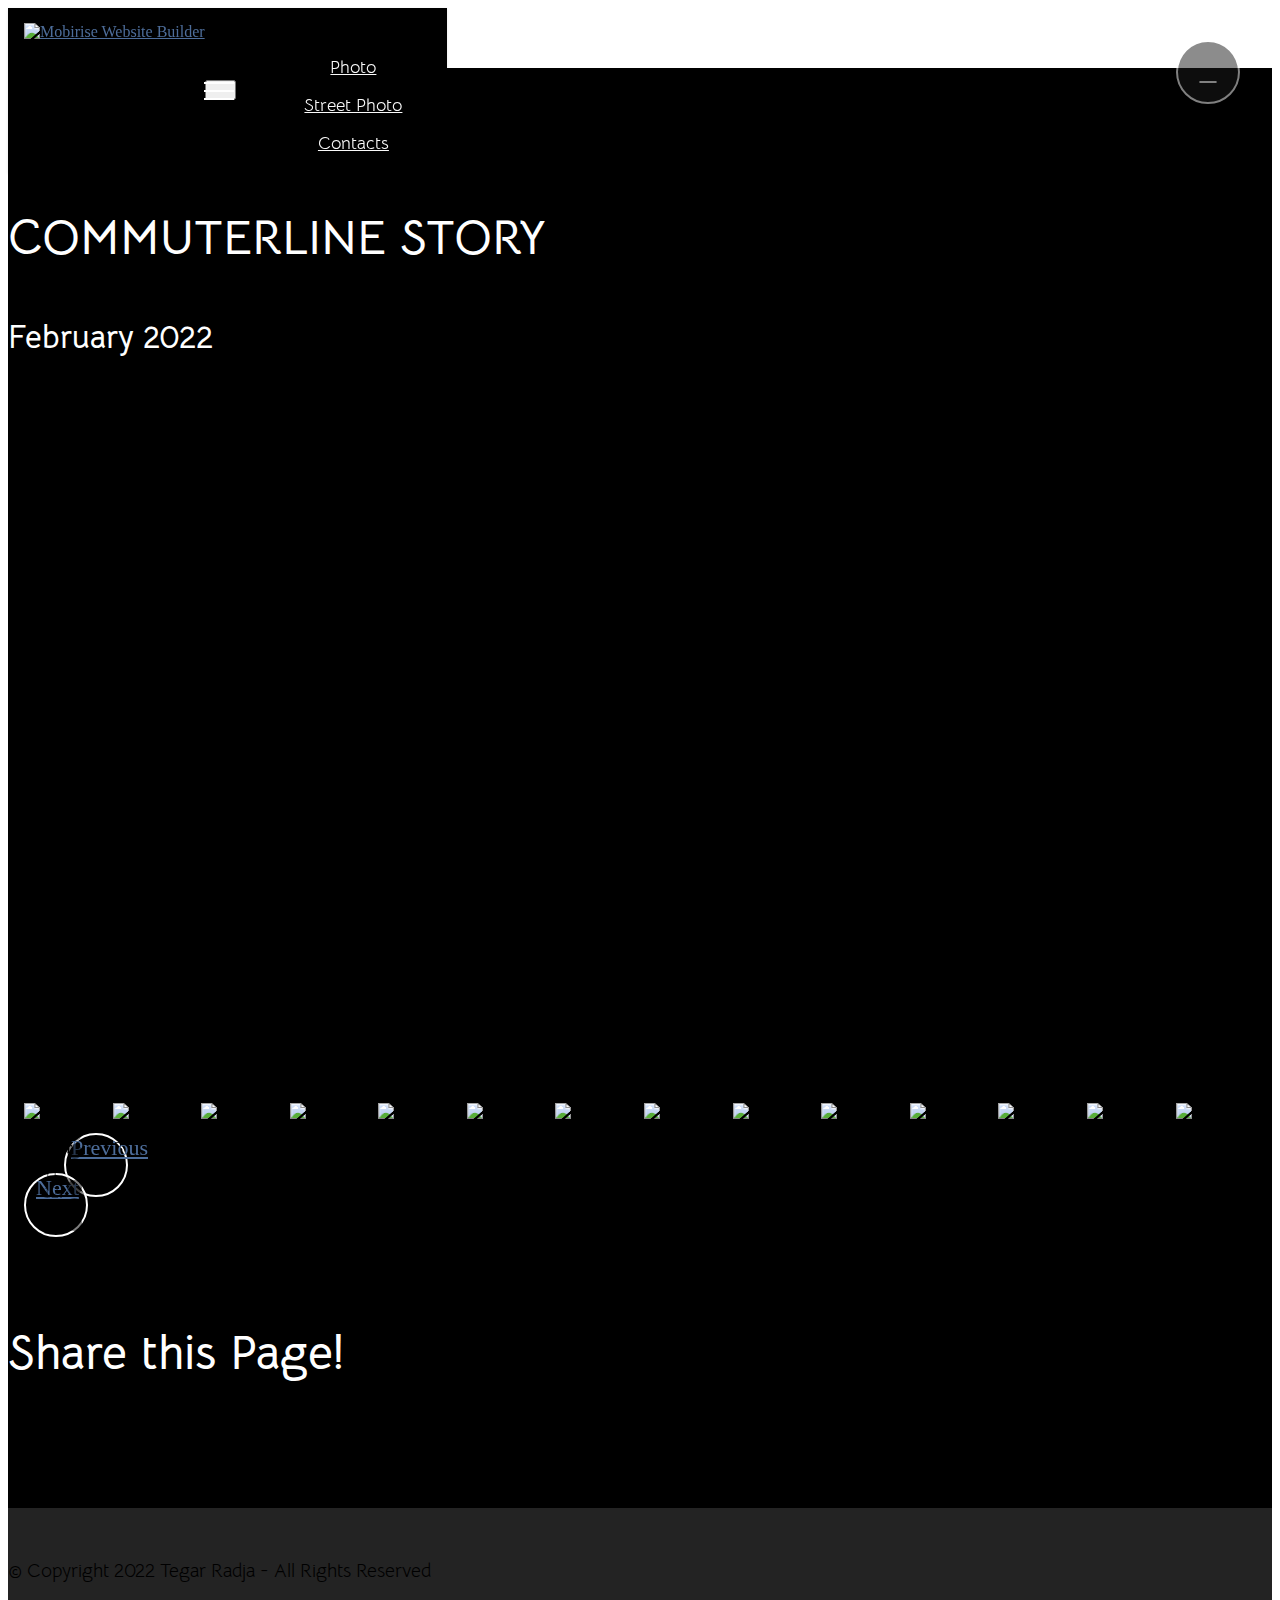
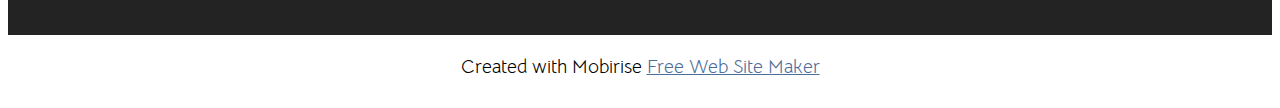
==== page1.html @ 16848f93 "mengubah footer" ====
<!DOCTYPE html>
<html  >
<head>
  <!-- Site made with Mobirise Website Builder v5.6.5, https://mobirise.com -->
  <meta charset="UTF-8">
  <meta http-equiv="X-UA-Compatible" content="IE=edge">
  <meta name="generator" content="Mobirise v5.6.5, mobirise.com">
  <meta name="twitter:card" content="summary_large_image"/>
  <meta name="twitter:image:src" content="">
  <meta property="og:image" content="">
  <meta name="twitter:title" content="Commuterline Story">
  <meta name="viewport" content="width=device-width, initial-scale=1, minimum-scale=1">
  <link rel="shortcut icon" href="assets/images/tegar-potret.png" type="image/x-icon">
  <meta name="description" content="">
  
  
  <title>Commuterline Story</title>
  <link rel="stylesheet" href="assets/web/assets/mobirise-icons2/mobirise2.css">
  <link rel="stylesheet" href="assets/bootstrap/css/bootstrap.min.css">
  <link rel="stylesheet" href="assets/bootstrap/css/bootstrap-grid.min.css">
  <link rel="stylesheet" href="assets/bootstrap/css/bootstrap-reboot.min.css">
  <link rel="stylesheet" href="assets/dropdown/css/style.css">
  <link rel="stylesheet" href="assets/socicon/css/styles.css">
  <link rel="stylesheet" href="assets/theme/css/style.css">
  <link rel="preload" href="https://fonts.googleapis.com/css?family=Bellota+Text:300,300i,400,400i,700,700i&display=swap" as="style" onload="this.onload=null;this.rel='stylesheet'">
  <noscript><link rel="stylesheet" href="https://fonts.googleapis.com/css?family=Bellota+Text:300,300i,400,400i,700,700i&display=swap"></noscript>
  <link rel="preload" as="style" href="assets/mobirise/css/mbr-additional.css"><link rel="stylesheet" href="assets/mobirise/css/mbr-additional.css" type="text/css">
  
  
  
  
</head>
<body>
  
  <section data-bs-version="5.1" class="menu menu2 cid-t0TywaG8rV" once="menu" id="menu2-7">
    
    <nav class="navbar navbar-dropdown navbar-fixed-top navbar-expand-lg">
        <div class="container">
            <div class="navbar-brand">
                <span class="navbar-logo">
                    <a href="index.html">
                        <img src="assets/images/tegar-potret.png" alt="Mobirise Website Builder" style="height: 3rem;">
                    </a>
                </span>
                <span class="navbar-caption-wrap"><a class="navbar-caption text-white display-7" href="https://mobiri.se"></a></span>
            </div>
            <button class="navbar-toggler" type="button" data-toggle="collapse" data-bs-toggle="collapse" data-target="#navbarSupportedContent" data-bs-target="#navbarSupportedContent" aria-controls="navbarNavAltMarkup" aria-expanded="false" aria-label="Toggle navigation">
                <div class="hamburger">
                    <span></span>
                    <span></span>
                    <span></span>
                    <span></span>
                </div>
            </button>
            <div class="collapse navbar-collapse" id="navbarSupportedContent">
                <ul class="navbar-nav nav-dropdown nav-right" data-app-modern-menu="true"><li class="nav-item"><a class="nav-link link text-white display-4" href="https://mobiri.se"></a></li><li class="nav-item dropdown"><a class="nav-link link dropdown-toggle text-white display-4" href="https://mobiri.se" data-toggle="dropdown-submenu" data-bs-toggle="dropdown" data-bs-auto-close="outside" aria-expanded="false">Photo</a><div class="dropdown-menu" aria-labelledby="dropdown-287"><a class="dropdown-item text-white text-primary display-4" href="page1.html">Street Photo</a></div></li>
                    
                    <li class="nav-item"><a class="nav-link link text-white text-primary display-4" href="page2.html">Contacts</a>
                    </li></ul>
                
                
            </div>
        </div>
    </nav>
</section>

<section data-bs-version="5.1" class="gallery5 mbr-gallery cid-t0TKcMhUvw" id="gallery5-9">
    

    

    <div class="container">
        <div class="mbr-section-head">
            <h3 class="mbr-section-title mbr-fonts-style align-center m-0 display-2"><strong>COMMUTERLINE STORY</strong></h3>
            <h4 class="mbr-section-subtitle mbr-fonts-style align-center mb-0 mt-2 display-5">February 2022</h4>
        </div>
        <div class="row mbr-gallery mt-4">
            
            
            
            <div class="col-12 col-md-6 col-lg-3 item gallery-image active">
                <div class="item-wrapper" data-toggle="modal" data-bs-toggle="modal" data-target="#t14u2Mm1zX-modal" data-bs-target="#t14u2Mm1zX-modal">
                    <img class="w-100" src="assets/images/img-20220327.jpg" alt="" data-slide-to="0" data-bs-slide-to="0" data-target="#lb-t14u2Mm1zX" data-bs-target="#lb-t14u2Mm1zX">
                    <div class="icon-wrapper">
                        <span class="mobi-mbri mobi-mbri-search mbr-iconfont mbr-iconfont-btn"></span>
                    </div>
                </div>
                
            </div><div class="col-12 col-md-6 col-lg-3 item gallery-image">
                <div class="item-wrapper" data-toggle="modal" data-bs-toggle="modal" data-target="#t14u2Mm1zX-modal" data-bs-target="#t14u2Mm1zX-modal">
                    <img class="w-100" src="assets/images/img-20220331.jpg" alt="" data-slide-to="1" data-bs-slide-to="1" data-target="#lb-t14u2Mm1zX" data-bs-target="#lb-t14u2Mm1zX">
                    <div class="icon-wrapper">
                        <span class="mobi-mbri mobi-mbri-search mbr-iconfont mbr-iconfont-btn"></span>
                    </div>
                </div>
                
            </div><div class="col-12 col-md-6 col-lg-3 item gallery-image">
                <div class="item-wrapper" data-toggle="modal" data-bs-toggle="modal" data-target="#t14u2Mm1zX-modal" data-bs-target="#t14u2Mm1zX-modal">
                    <img class="w-100" src="assets/images/img-20220317.jpg" alt="" data-slide-to="2" data-bs-slide-to="2" data-target="#lb-t14u2Mm1zX" data-bs-target="#lb-t14u2Mm1zX">
                    <div class="icon-wrapper">
                        <span class="mobi-mbri mobi-mbri-search mbr-iconfont mbr-iconfont-btn"></span>
                    </div>
                </div>
                
            </div><div class="col-12 col-md-6 col-lg-3 item gallery-image">
                <div class="item-wrapper" data-toggle="modal" data-bs-toggle="modal" data-target="#t14u2Mm1zX-modal" data-bs-target="#t14u2Mm1zX-modal">
                    <img class="w-100" src="assets/images/img-20220318.jpg" alt="" data-slide-to="3" data-bs-slide-to="3" data-target="#lb-t14u2Mm1zX" data-bs-target="#lb-t14u2Mm1zX">
                    <div class="icon-wrapper">
                        <span class="mobi-mbri mobi-mbri-search mbr-iconfont mbr-iconfont-btn"></span>
                    </div>
                </div>
                
            </div><div class="col-12 col-md-6 col-lg-3 item gallery-image">
                <div class="item-wrapper" data-toggle="modal" data-bs-toggle="modal" data-target="#t14u2Mm1zX-modal" data-bs-target="#t14u2Mm1zX-modal">
                    <img class="w-100" src="assets/images/img-20220319.jpg" alt="" data-slide-to="4" data-bs-slide-to="4" data-target="#lb-t14u2Mm1zX" data-bs-target="#lb-t14u2Mm1zX">
                    <div class="icon-wrapper">
                        <span class="mobi-mbri mobi-mbri-search mbr-iconfont mbr-iconfont-btn"></span>
                    </div>
                </div>
                
            </div><div class="col-12 col-md-6 col-lg-3 item gallery-image">
                <div class="item-wrapper" data-toggle="modal" data-bs-toggle="modal" data-target="#t14u2Mm1zX-modal" data-bs-target="#t14u2Mm1zX-modal">
                    <img class="w-100" src="assets/images/img-20220329.jpg" alt="" data-slide-to="5" data-bs-slide-to="5" data-target="#lb-t14u2Mm1zX" data-bs-target="#lb-t14u2Mm1zX">
                    <div class="icon-wrapper">
                        <span class="mobi-mbri mobi-mbri-search mbr-iconfont mbr-iconfont-btn"></span>
                    </div>
                </div>
                
            </div><div class="col-12 col-md-6 col-lg-3 item gallery-image">
                <div class="item-wrapper" data-toggle="modal" data-bs-toggle="modal" data-target="#t14u2Mm1zX-modal" data-bs-target="#t14u2Mm1zX-modal">
                    <img class="w-100" src="assets/images/img-20220330.jpg" alt="" data-slide-to="6" data-bs-slide-to="6" data-target="#lb-t14u2Mm1zX" data-bs-target="#lb-t14u2Mm1zX">
                    <div class="icon-wrapper">
                        <span class="mobi-mbri mobi-mbri-search mbr-iconfont mbr-iconfont-btn"></span>
                    </div>
                </div>
                
            </div><div class="col-12 col-md-6 col-lg-3 item gallery-image">
                <div class="item-wrapper" data-toggle="modal" data-bs-toggle="modal" data-target="#t14u2Mm1zX-modal" data-bs-target="#t14u2Mm1zX-modal">
                    <img class="w-100" src="assets/images/img-20220321.jpg" alt="" data-slide-to="7" data-bs-slide-to="7" data-target="#lb-t14u2Mm1zX" data-bs-target="#lb-t14u2Mm1zX">
                    <div class="icon-wrapper">
                        <span class="mobi-mbri mobi-mbri-search mbr-iconfont mbr-iconfont-btn"></span>
                    </div>
                </div>
                
            </div><div class="col-12 col-md-6 col-lg-3 item gallery-image">
                <div class="item-wrapper" data-toggle="modal" data-bs-toggle="modal" data-target="#t14u2Mm1zX-modal" data-bs-target="#t14u2Mm1zX-modal">
                    <img class="w-100" src="assets/images/img-20220322.jpg" alt="" data-slide-to="8" data-bs-slide-to="8" data-target="#lb-t14u2Mm1zX" data-bs-target="#lb-t14u2Mm1zX">
                    <div class="icon-wrapper">
                        <span class="mobi-mbri mobi-mbri-search mbr-iconfont mbr-iconfont-btn"></span>
                    </div>
                </div>
                
            </div><div class="col-12 col-md-6 col-lg-3 item gallery-image">
                <div class="item-wrapper" data-toggle="modal" data-bs-toggle="modal" data-target="#t14u2Mm1zX-modal" data-bs-target="#t14u2Mm1zX-modal">
                    <img class="w-100" src="assets/images/img-20220323.jpg" alt="" data-slide-to="9" data-bs-slide-to="9" data-target="#lb-t14u2Mm1zX" data-bs-target="#lb-t14u2Mm1zX">
                    <div class="icon-wrapper">
                        <span class="mobi-mbri mobi-mbri-search mbr-iconfont mbr-iconfont-btn"></span>
                    </div>
                </div>
                
            </div><div class="col-12 col-md-6 col-lg-3 item gallery-image">
                <div class="item-wrapper" data-toggle="modal" data-bs-toggle="modal" data-target="#t14u2Mm1zX-modal" data-bs-target="#t14u2Mm1zX-modal">
                    <img class="w-100" src="assets/images/img-20220321.jpg" alt="" data-slide-to="10" data-bs-slide-to="10" data-target="#lb-t14u2Mm1zX" data-bs-target="#lb-t14u2Mm1zX">
                    <div class="icon-wrapper">
                        <span class="mobi-mbri mobi-mbri-search mbr-iconfont mbr-iconfont-btn"></span>
                    </div>
                </div>
                
            </div><div class="col-12 col-md-6 col-lg-3 item gallery-image">
                <div class="item-wrapper" data-toggle="modal" data-bs-toggle="modal" data-target="#t14u2Mm1zX-modal" data-bs-target="#t14u2Mm1zX-modal">
                    <img class="w-100" src="assets/images/img-20220324.jpg" alt="" data-slide-to="11" data-bs-slide-to="11" data-target="#lb-t14u2Mm1zX" data-bs-target="#lb-t14u2Mm1zX">
                    <div class="icon-wrapper">
                        <span class="mobi-mbri mobi-mbri-search mbr-iconfont mbr-iconfont-btn"></span>
                    </div>
                </div>
                
            </div><div class="col-12 col-md-6 col-lg-3 item gallery-image">
                <div class="item-wrapper" data-toggle="modal" data-bs-toggle="modal" data-target="#t14u2Mm1zX-modal" data-bs-target="#t14u2Mm1zX-modal">
                    <img class="w-100" src="assets/images/img-20220325.jpg" alt="" data-slide-to="12" data-bs-slide-to="12" data-target="#lb-t14u2Mm1zX" data-bs-target="#lb-t14u2Mm1zX">
                    <div class="icon-wrapper">
                        <span class="mobi-mbri mobi-mbri-search mbr-iconfont mbr-iconfont-btn"></span>
                    </div>
                </div>
                
            </div><div class="col-12 col-md-6 col-lg-3 item gallery-image">
                <div class="item-wrapper" data-toggle="modal" data-bs-toggle="modal" data-target="#t14u2Mm1zX-modal" data-bs-target="#t14u2Mm1zX-modal">
                    <img class="w-100" src="assets/images/img-20220328.jpg" alt="" data-slide-to="13" data-bs-slide-to="13" data-target="#lb-t14u2Mm1zX" data-bs-target="#lb-t14u2Mm1zX">
                    <div class="icon-wrapper">
                        <span class="mobi-mbri mobi-mbri-search mbr-iconfont mbr-iconfont-btn"></span>
                    </div>
                </div>
                
            </div>
        </div>

        <div class="modal mbr-slider" tabindex="-1" role="dialog" aria-hidden="true" id="t14u2Mm1zX-modal">
            <div class="modal-dialog" role="document">
                <div class="modal-content">
                    <div class="modal-body">
                        <div class="carousel slide" id="lb-t14u2Mm1zX" data-interval="5000" data-bs-interval="5000">
                            <div class="carousel-inner">
                                
                                
                                
                                <div class="carousel-item active">
                                    <img class="d-block w-100" src="assets/images/img-20220327.jpg" alt="Mobirise Website Builder">
                                </div><div class="carousel-item">
                                    <img class="d-block w-100" src="assets/images/img-20220331.jpg" alt="Mobirise Website Builder">
                                </div><div class="carousel-item">
                                    <img class="d-block w-100" src="assets/images/img-20220317.jpg" alt="Mobirise Website Builder">
                                </div><div class="carousel-item">
                                    <img class="d-block w-100" src="assets/images/img-20220318.jpg" alt="Mobirise Website Builder">
                                </div><div class="carousel-item">
                                    <img class="d-block w-100" src="assets/images/img-20220319.jpg" alt="Mobirise Website Builder">
                                </div><div class="carousel-item">
                                    <img class="d-block w-100" src="assets/images/img-20220329.jpg" alt="Mobirise Website Builder">
                                </div><div class="carousel-item">
                                    <img class="d-block w-100" src="assets/images/img-20220330.jpg" alt="Mobirise Website Builder">
                                </div><div class="carousel-item">
                                    <img class="d-block w-100" src="assets/images/img-20220321.jpg" alt="Mobirise Website Builder">
                                </div><div class="carousel-item">
                                    <img class="d-block w-100" src="assets/images/img-20220322.jpg" alt="Mobirise Website Builder">
                                </div><div class="carousel-item">
                                    <img class="d-block w-100" src="assets/images/img-20220323.jpg" alt="Mobirise Website Builder">
                                </div><div class="carousel-item">
                                    <img class="d-block w-100" src="assets/images/img-20220321.jpg" alt="Mobirise Website Builder">
                                </div><div class="carousel-item">
                                    <img class="d-block w-100" src="assets/images/img-20220324.jpg" alt="Mobirise Website Builder">
                                </div><div class="carousel-item">
                                    <img class="d-block w-100" src="assets/images/img-20220325.jpg" alt="Mobirise Website Builder">
                                </div><div class="carousel-item">
                                    <img class="d-block w-100" src="assets/images/img-20220328.jpg" alt="Mobirise Website Builder">
                                </div>
                            </div>
                            <ol class="carousel-indicators">
                                <li data-slide-to="0" data-bs-slide-to="0" class="active" data-target="#lb-t14u2Mm1zX" data-bs-target="#lb-t14u2Mm1zX"></li><li data-slide-to="1" data-bs-slide-to="1" class="" data-target="#lb-t14u2Mm1zX" data-bs-target="#lb-t14u2Mm1zX"></li><li data-slide-to="2" data-bs-slide-to="2" class="" data-target="#lb-t14u2Mm1zX" data-bs-target="#lb-t14u2Mm1zX"></li><li data-slide-to="3" data-bs-slide-to="3" class="" data-target="#lb-t14u2Mm1zX" data-bs-target="#lb-t14u2Mm1zX"></li><li data-slide-to="4" data-bs-slide-to="4" class="" data-target="#lb-t14u2Mm1zX" data-bs-target="#lb-t14u2Mm1zX"></li><li data-slide-to="5" data-bs-slide-to="5" class="" data-target="#lb-t14u2Mm1zX" data-bs-target="#lb-t14u2Mm1zX"></li><li data-slide-to="6" data-bs-slide-to="6" class="" data-target="#lb-t14u2Mm1zX" data-bs-target="#lb-t14u2Mm1zX"></li><li data-slide-to="7" data-bs-slide-to="7" class="" data-target="#lb-t14u2Mm1zX" data-bs-target="#lb-t14u2Mm1zX"></li><li data-slide-to="8" data-bs-slide-to="8" class="" data-target="#lb-t14u2Mm1zX" data-bs-target="#lb-t14u2Mm1zX"></li><li data-slide-to="9" data-bs-slide-to="9" class="" data-target="#lb-t14u2Mm1zX" data-bs-target="#lb-t14u2Mm1zX"></li><li data-slide-to="10" data-bs-slide-to="10" class="" data-target="#lb-t14u2Mm1zX" data-bs-target="#lb-t14u2Mm1zX"></li><li data-slide-to="11" data-bs-slide-to="11" class="" data-target="#lb-t14u2Mm1zX" data-bs-target="#lb-t14u2Mm1zX"></li><li data-slide-to="12" data-bs-slide-to="12" class="" data-target="#lb-t14u2Mm1zX" data-bs-target="#lb-t14u2Mm1zX"></li><li data-slide-to="13" data-bs-slide-to="13" class="" data-target="#lb-t14u2Mm1zX" data-bs-target="#lb-t14u2Mm1zX"></li>
                                
                                
                                
                            </ol>
                            <a role="button" href="" class="close" data-dismiss="modal" data-bs-dismiss="modal" aria-label="Close">
                            </a>
                            <a class="carousel-control-prev carousel-control" role="button" data-slide="prev" data-bs-slide="prev" href="#lb-t14u2Mm1zX">
                                <span class="mobi-mbri mobi-mbri-arrow-prev" aria-hidden="true"></span>
                                <span class="sr-only visually-hidden">Previous</span>
                            </a>
                            <a class="carousel-control-next carousel-control" role="button" data-slide="next" data-bs-slide="next" href="#lb-t14u2Mm1zX">
                                <span class="mobi-mbri mobi-mbri-arrow-next" aria-hidden="true"></span>
                                <span class="sr-only visually-hidden">Next</span>
                            </a>
                        </div>
                    </div>
                </div>
            </div>
        </div>
    </div>
</section>

<section data-bs-version="5.1" class="social2 cid-t0TKfLo6tx" id="share2-a">
    
     
    
    

    <div class="container">
        <div class="media-container-row">
            <div class="col-12">
                <h3 class="mbr-section-title align-center mb-3 mbr-fonts-style display-2">
                    <strong>Share this Page!</strong>
                </h3>
                <div>
                    <div class="mbr-social-likes align-center" data-counters="false">
                        <span class="btn btn-social facebook m-2">
                            <i class="socicon socicon-facebook"></i>
                        </span>
                        <span class="btn btn-social twitter m-2">
                            <i class="socicon socicon-twitter"></i>
                        </span>
                        
                        
                        <span class="btn btn-social pinterest m-2">
                            <i class="socicon socicon-pinterest"></i>
                        </span>
                        
                    </div>
                </div>
            </div>
        </div>
    </div>
</section>

<section data-bs-version="5.1" class="footer7 cid-t0TTkF1yiU" once="footers" id="footer7-i">

    

    

    <div class="container">
        <div class="media-container-row align-center mbr-white">
            <div class="col-12">
                <p class="mbr-text mb-0 mbr-fonts-style display-7">
                    © Copyright 2022 Tegar Radja - All Rights Reserved
                </p>
            </div>
        </div>
    </div>
</section><section class="display-7" style="padding: 0;align-items: center;justify-content: center;flex-wrap: wrap;    align-content: center;display: flex;position: relative;height: 4rem;"><a href="https://mobiri.se/2732320" style="flex: 1 1;height: 4rem;position: absolute;width: 100%;z-index: 1;"><img alt="" style="height: 4rem;" src="[data-uri]"></a><p style="margin: 0;text-align: center;" class="display-7">Created with Mobirise &#8204;</p><a style="z-index:1" href="https://mobirise.com/website-maker.html">Free Web Site Maker</a></section><script src="assets/bootstrap/js/bootstrap.bundle.min.js"></script>  <script src="assets/smoothscroll/smooth-scroll.js"></script>  <script src="assets/ytplayer/index.js"></script>  <script src="assets/dropdown/js/navbar-dropdown.js"></script>  <script src="assets/sociallikes/social-likes.js"></script>  <script src="assets/theme/js/script.js"></script>  
  
  
</body>
</html>
---- assets/mobirise/css/mbr-additional.css ----
body {
  font-family: Jost;
}
.display-1 {
  font-family: 'Bellota Text', display;
  font-size: 4.6rem;
  line-height: 1.1;
}
.display-1 > .mbr-iconfont {
  font-size: 5.75rem;
}
.display-2 {
  font-family: 'Bellota Text', display;
  font-size: 3rem;
  line-height: 1.1;
}
.display-2 > .mbr-iconfont {
  font-size: 3.75rem;
}
.display-4 {
  font-family: 'Bellota Text', display;
  font-size: 1.1rem;
  line-height: 1.5;
}
.display-4 > .mbr-iconfont {
  font-size: 1.375rem;
}
.display-5 {
  font-family: 'Bellota Text', display;
  font-size: 2rem;
  line-height: 1.5;
}
.display-5 > .mbr-iconfont {
  font-size: 2.5rem;
}
.display-7 {
  font-family: 'Bellota Text', display;
  font-size: 1.2rem;
  line-height: 1.5;
}
.display-7 > .mbr-iconfont {
  font-size: 1.5rem;
}
/* ---- Fluid typography for mobile devices ---- */
/* 1.4 - font scale ratio ( bootstrap == 1.42857 ) */
/* 100vw - current viewport width */
/* (48 - 20)  48 == 48rem == 768px, 20 == 20rem == 320px(minimal supported viewport) */
/* 0.65 - min scale variable, may vary */
@media (max-width: 992px) {
  .display-1 {
    font-size: 3.68rem;
  }
}
@media (max-width: 768px) {
  .display-1 {
    font-size: 3.22rem;
    font-size: calc( 2.26rem + (4.6 - 2.26) * ((100vw - 20rem) / (48 - 20)));
    line-height: calc( 1.1 * (2.26rem + (4.6 - 2.26) * ((100vw - 20rem) / (48 - 20))));
  }
  .display-2 {
    font-size: 2.4rem;
    font-size: calc( 1.7rem + (3 - 1.7) * ((100vw - 20rem) / (48 - 20)));
    line-height: calc( 1.3 * (1.7rem + (3 - 1.7) * ((100vw - 20rem) / (48 - 20))));
  }
  .display-4 {
    font-size: 0.88rem;
    font-size: calc( 1.0350000000000001rem + (1.1 - 1.0350000000000001) * ((100vw - 20rem) / (48 - 20)));
    line-height: calc( 1.4 * (1.0350000000000001rem + (1.1 - 1.0350000000000001) * ((100vw - 20rem) / (48 - 20))));
  }
  .display-5 {
    font-size: 1.6rem;
    font-size: calc( 1.35rem + (2 - 1.35) * ((100vw - 20rem) / (48 - 20)));
    line-height: calc( 1.4 * (1.35rem + (2 - 1.35) * ((100vw - 20rem) / (48 - 20))));
  }
  .display-7 {
    font-size: 0.96rem;
    font-size: calc( 1.07rem + (1.2 - 1.07) * ((100vw - 20rem) / (48 - 20)));
    line-height: calc( 1.4 * (1.07rem + (1.2 - 1.07) * ((100vw - 20rem) / (48 - 20))));
  }
}
/* Buttons */
.btn {
  padding: 0.6rem 1.2rem;
  border-radius: 4px;
}
.btn-sm {
  padding: 0.6rem 1.2rem;
  border-radius: 4px;
}
.btn-md {
  padding: 0.6rem 1.2rem;
  border-radius: 4px;
}
.btn-lg {
  padding: 1rem 2.6rem;
  border-radius: 4px;
}
.bg-primary {
  background-color: #4d6d9a !important;
}
.bg-success {
  background-color: #40b0bf !important;
}
.bg-info {
  background-color: #47b5ed !important;
}
.bg-warning {
  background-color: #ffe161 !important;
}
.bg-danger {
  background-color: #ff9966 !important;
}
.btn-primary,
.btn-primary:active {
  background-color: #4d6d9a !important;
  border-color: #4d6d9a !important;
  color: #ffffff !important;
  box-shadow: 0 2px 2px 0 rgba(0, 0, 0, 0.2);
}
.btn-primary:hover,
.btn-primary:focus,
.btn-primary.focus,
.btn-primary.active {
  color: #ffffff !important;
  background-color: #304460 !important;
  border-color: #304460 !important;
  box-shadow: 0 2px 5px 0 rgba(0, 0, 0, 0.2);
}
.btn-primary.disabled,
.btn-primary:disabled {
  color: #ffffff !important;
  background-color: #304460 !important;
  border-color: #304460 !important;
}
.btn-secondary,
.btn-secondary:active {
  background-color: #edb5bf !important;
  border-color: #edb5bf !important;
  color: #ffffff !important;
  box-shadow: 0 2px 2px 0 rgba(0, 0, 0, 0.2);
}
.btn-secondary:hover,
.btn-secondary:focus,
.btn-secondary.focus,
.btn-secondary.active {
  color: #ffffff !important;
  background-color: #dc6f83 !important;
  border-color: #dc6f83 !important;
  box-shadow: 0 2px 5px 0 rgba(0, 0, 0, 0.2);
}
.btn-secondary.disabled,
.btn-secondary:disabled {
  color: #ffffff !important;
  background-color: #dc6f83 !important;
  border-color: #dc6f83 !important;
}
.btn-info,
.btn-info:active {
  background-color: #47b5ed !important;
  border-color: #47b5ed !important;
  color: #ffffff !important;
  box-shadow: 0 2px 2px 0 rgba(0, 0, 0, 0.2);
}
.btn-info:hover,
.btn-info:focus,
.btn-info.focus,
.btn-info.active {
  color: #ffffff !important;
  background-color: #148cca !important;
  border-color: #148cca !important;
  box-shadow: 0 2px 5px 0 rgba(0, 0, 0, 0.2);
}
.btn-info.disabled,
.btn-info:disabled {
  color: #ffffff !important;
  background-color: #148cca !important;
  border-color: #148cca !important;
}
.btn-success,
.btn-success:active {
  background-color: #40b0bf !important;
  border-color: #40b0bf !important;
  color: #ffffff !important;
  box-shadow: 0 2px 2px 0 rgba(0, 0, 0, 0.2);
}
.btn-success:hover,
.btn-success:focus,
.btn-success.focus,
.btn-success.active {
  color: #ffffff !important;
  background-color: #2a747e !important;
  border-color: #2a747e !important;
  box-shadow: 0 2px 5px 0 rgba(0, 0, 0, 0.2);
}
.btn-success.disabled,
.btn-success:disabled {
  color: #ffffff !important;
  background-color: #2a747e !important;
  border-color: #2a747e !important;
}
.btn-warning,
.btn-warning:active {
  background-color: #ffe161 !important;
  border-color: #ffe161 !important;
  color: #614f00 !important;
  box-shadow: 0 2px 2px 0 rgba(0, 0, 0, 0.2);
}
.btn-warning:hover,
.btn-warning:focus,
.btn-warning.focus,
.btn-warning.active {
  color: #0a0800 !important;
  background-color: #ffd10a !important;
  border-color: #ffd10a !important;
  box-shadow: 0 2px 5px 0 rgba(0, 0, 0, 0.2);
}
.btn-warning.disabled,
.btn-warning:disabled {
  color: #614f00 !important;
  background-color: #ffd10a !important;
  border-color: #ffd10a !important;
}
.btn-danger,
.btn-danger:active {
  background-color: #ff9966 !important;
  border-color: #ff9966 !important;
  color: #ffffff !important;
  box-shadow: 0 2px 2px 0 rgba(0, 0, 0, 0.2);
}
.btn-danger:hover,
.btn-danger:focus,
.btn-danger.focus,
.btn-danger.active {
  color: #ffffff !important;
  background-color: #ff5f0f !important;
  border-color: #ff5f0f !important;
  box-shadow: 0 2px 5px 0 rgba(0, 0, 0, 0.2);
}
.btn-danger.disabled,
.btn-danger:disabled {
  color: #ffffff !important;
  background-color: #ff5f0f !important;
  border-color: #ff5f0f !important;
}
.btn-white,
.btn-white:active {
  background-color: #fafafa !important;
  border-color: #fafafa !important;
  color: #7a7a7a !important;
  box-shadow: 0 2px 2px 0 rgba(0, 0, 0, 0.2);
}
.btn-white:hover,
.btn-white:focus,
.btn-white.focus,
.btn-white.active {
  color: #4f4f4f !important;
  background-color: #cfcfcf !important;
  border-color: #cfcfcf !important;
  box-shadow: 0 2px 5px 0 rgba(0, 0, 0, 0.2);
}
.btn-white.disabled,
.btn-white:disabled {
  color: #7a7a7a !important;
  background-color: #cfcfcf !important;
  border-color: #cfcfcf !important;
}
.btn-black,
.btn-black:active {
  background-color: #232323 !important;
  border-color: #232323 !important;
  color: #ffffff !important;
  box-shadow: 0 2px 2px 0 rgba(0, 0, 0, 0.2);
}
.btn-black:hover,
.btn-black:focus,
.btn-black.focus,
.btn-black.active {
  color: #ffffff !important;
  background-color: #000000 !important;
  border-color: #000000 !important;
  box-shadow: 0 2px 5px 0 rgba(0, 0, 0, 0.2);
}
.btn-black.disabled,
.btn-black:disabled {
  color: #ffffff !important;
  background-color: #000000 !important;
  border-color: #000000 !important;
}
.btn-primary-outline,
.btn-primary-outline:active {
  background-color: transparent !important;
  border-color: transparent;
  color: #4d6d9a;
}
.btn-primary-outline:hover,
.btn-primary-outline:focus,
.btn-primary-outline.focus,
.btn-primary-outline.active {
  color: #304460 !important;
  background-color: transparent!important;
  border-color: transparent!important;
  box-shadow: none!important;
}
.btn-primary-outline.disabled,
.btn-primary-outline:disabled {
  color: #ffffff !important;
  background-color: #4d6d9a !important;
  border-color: #4d6d9a !important;
}
.btn-secondary-outline,
.btn-secondary-outline:active {
  background-color: transparent !important;
  border-color: transparent;
  color: #edb5bf;
}
.btn-secondary-outline:hover,
.btn-secondary-outline:focus,
.btn-secondary-outline.focus,
.btn-secondary-outline.active {
  color: #dc6f83 !important;
  background-color: transparent!important;
  border-color: transparent!important;
  box-shadow: none!important;
}
.btn-secondary-outline.disabled,
.btn-secondary-outline:disabled {
  color: #ffffff !important;
  background-color: #edb5bf !important;
  border-color: #edb5bf !important;
}
.btn-info-outline,
.btn-info-outline:active {
  background-color: transparent !important;
  border-color: transparent;
  color: #47b5ed;
}
.btn-info-outline:hover,
.btn-info-outline:focus,
.btn-info-outline.focus,
.btn-info-outline.active {
  color: #148cca !important;
  background-color: transparent!important;
  border-color: transparent!important;
  box-shadow: none!important;
}
.btn-info-outline.disabled,
.btn-info-outline:disabled {
  color: #ffffff !important;
  background-color: #47b5ed !important;
  border-color: #47b5ed !important;
}
.btn-success-outline,
.btn-success-outline:active {
  background-color: transparent !important;
  border-color: transparent;
  color: #40b0bf;
}
.btn-success-outline:hover,
.btn-success-outline:focus,
.btn-success-outline.focus,
.btn-success-outline.active {
  color: #2a747e !important;
  background-color: transparent!important;
  border-color: transparent!important;
  box-shadow: none!important;
}
.btn-success-outline.disabled,
.btn-success-outline:disabled {
  color: #ffffff !important;
  background-color: #40b0bf !important;
  border-color: #40b0bf !important;
}
.btn-warning-outline,
.btn-warning-outline:active {
  background-color: transparent !important;
  border-color: transparent;
  color: #ffe161;
}
.btn-warning-outline:hover,
.btn-warning-outline:focus,
.btn-warning-outline.focus,
.btn-warning-outline.active {
  color: #ffd10a !important;
  background-color: transparent!important;
  border-color: transparent!important;
  box-shadow: none!important;
}
.btn-warning-outline.disabled,
.btn-warning-outline:disabled {
  color: #614f00 !important;
  background-color: #ffe161 !important;
  border-color: #ffe161 !important;
}
.btn-danger-outline,
.btn-danger-outline:active {
  background-color: transparent !important;
  border-color: transparent;
  color: #ff9966;
}
.btn-danger-outline:hover,
.btn-danger-outline:focus,
.btn-danger-outline.focus,
.btn-danger-outline.active {
  color: #ff5f0f !important;
  background-color: transparent!important;
  border-color: transparent!important;
  box-shadow: none!important;
}
.btn-danger-outline.disabled,
.btn-danger-outline:disabled {
  color: #ffffff !important;
  background-color: #ff9966 !important;
  border-color: #ff9966 !important;
}
.btn-black-outline,
.btn-black-outline:active {
  background-color: transparent !important;
  border-color: transparent;
  color: #232323;
}
.btn-black-outline:hover,
.btn-black-outline:focus,
.btn-black-outline.focus,
.btn-black-outline.active {
  color: #000000 !important;
  background-color: transparent!important;
  border-color: transparent!important;
  box-shadow: none!important;
}
.btn-black-outline.disabled,
.btn-black-outline:disabled {
  color: #ffffff !important;
  background-color: #232323 !important;
  border-color: #232323 !important;
}
.btn-white-outline,
.btn-white-outline:active {
  background-color: transparent !important;
  border-color: transparent;
  color: #fafafa;
}
.btn-white-outline:hover,
.btn-white-outline:focus,
.btn-white-outline.focus,
.btn-white-outline.active {
  color: #cfcfcf !important;
  background-color: transparent!important;
  border-color: transparent!important;
  box-shadow: none!important;
}
.btn-white-outline.disabled,
.btn-white-outline:disabled {
  color: #7a7a7a !important;
  background-color: #fafafa !important;
  border-color: #fafafa !important;
}
.text-primary {
  color: #4d6d9a !important;
}
.text-secondary {
  color: #edb5bf !important;
}
.text-success {
  color: #40b0bf !important;
}
.text-info {
  color: #47b5ed !important;
}
.text-warning {
  color: #ffe161 !important;
}
.text-danger {
  color: #ff9966 !important;
}
.text-white {
  color: #fafafa !important;
}
.text-black {
  color: #232323 !important;
}
a.text-primary:hover,
a.text-primary:focus,
a.text-primary.active {
  color: #2b3d56 !important;
}
a.text-secondary:hover,
a.text-secondary:focus,
a.text-secondary.active {
  color: #d96378 !important;
}
a.text-success:hover,
a.text-success:focus,
a.text-success.active {
  color: #266a73 !important;
}
a.text-info:hover,
a.text-info:focus,
a.text-info.active {
  color: #1283bc !important;
}
a.text-warning:hover,
a.text-warning:focus,
a.text-warning.active {
  color: #facb00 !important;
}
a.text-danger:hover,
a.text-danger:focus,
a.text-danger.active {
  color: #ff5500 !important;
}
a.text-white:hover,
a.text-white:focus,
a.text-white.active {
  color: #c7c7c7 !important;
}
a.text-black:hover,
a.text-black:focus,
a.text-black.active {
  color: #000000 !important;
}
a[class*="text-"]:not(.nav-link):not(.dropdown-item):not([role]):not(.navbar-caption) {
  position: relative;
  background-image: transparent;
  background-size: 10000px 2px;
  background-repeat: no-repeat;
  background-position: 0px 1.2em;
  background-position: -10000px 1.2em;
}
a[class*="text-"]:not(.nav-link):not(.dropdown-item):not([role]):not(.navbar-caption):hover {
  transition: background-position 2s ease-in-out;
  background-image: linear-gradient(currentColor 50%, currentColor 50%);
  background-position: 0px 1.2em;
}
.nav-tabs .nav-link.active {
  color: #4d6d9a;
}
.nav-tabs .nav-link:not(.active) {
  color: #232323;
}
.alert-success {
  background-color: #70c770;
}
.alert-info {
  background-color: #47b5ed;
}
.alert-warning {
  background-color: #ffe161;
}
.alert-danger {
  background-color: #ff9966;
}
.mbr-gallery-filter li.active .btn {
  background-color: #4d6d9a;
  border-color: #4d6d9a;
  color: #ffffff;
}
.mbr-gallery-filter li.active .btn:focus {
  box-shadow: none;
}
a,
a:hover {
  color: #4d6d9a;
}
.mbr-plan-header.bg-primary .mbr-plan-subtitle,
.mbr-plan-header.bg-primary .mbr-plan-price-desc {
  color: #9aafcc;
}
.mbr-plan-header.bg-success .mbr-plan-subtitle,
.mbr-plan-header.bg-success .mbr-plan-price-desc {
  color: #a0d8df;
}
.mbr-plan-header.bg-info .mbr-plan-subtitle,
.mbr-plan-header.bg-info .mbr-plan-price-desc {
  color: #ffffff;
}
.mbr-plan-header.bg-warning .mbr-plan-subtitle,
.mbr-plan-header.bg-warning .mbr-plan-price-desc {
  color: #ffffff;
}
.mbr-plan-header.bg-danger .mbr-plan-subtitle,
.mbr-plan-header.bg-danger .mbr-plan-price-desc {
  color: #ffffff;
}
/* Scroll to top button*/
.scrollToTop_wraper {
  display: none;
}
.form-control {
  font-family: 'Bellota Text', display;
  font-size: 1.1rem;
  line-height: 1.5;
  font-weight: 400;
}
.form-control > .mbr-iconfont {
  font-size: 1.375rem;
}
.form-control:hover,
.form-control:focus {
  box-shadow: rgba(0, 0, 0, 0.07) 0px 1px 1px 0px, rgba(0, 0, 0, 0.07) 0px 1px 3px 0px, rgba(0, 0, 0, 0.03) 0px 0px 0px 1px;
  border-color: #4d6d9a !important;
}
.form-control:-webkit-input-placeholder {
  font-family: 'Bellota Text', display;
  font-size: 1.1rem;
  line-height: 1.5;
  font-weight: 400;
}
.form-control:-webkit-input-placeholder > .mbr-iconfont {
  font-size: 1.375rem;
}
blockquote {
  border-color: #4d6d9a;
}
/* Forms */
.jq-selectbox li:hover,
.jq-selectbox li.selected {
  background-color: #4d6d9a;
  color: #ffffff;
}
.jq-number__spin {
  transition: 0.25s ease;
}
.jq-number__spin:hover {
  border-color: #4d6d9a;
}
.jq-selectbox .jq-selectbox__trigger-arrow,
.jq-number__spin.minus:after,
.jq-number__spin.plus:after {
  transition: 0.4s;
  border-top-color: #353535;
  border-bottom-color: #353535;
}
.jq-selectbox:hover .jq-selectbox__trigger-arrow,
.jq-number__spin.minus:hover:after,
.jq-number__spin.plus:hover:after {
  border-top-color: #4d6d9a;
  border-bottom-color: #4d6d9a;
}
.xdsoft_datetimepicker .xdsoft_calendar td.xdsoft_default,
.xdsoft_datetimepicker .xdsoft_calendar td.xdsoft_current,
.xdsoft_datetimepicker .xdsoft_timepicker .xdsoft_time_box > div > div.xdsoft_current {
  color: #ffffff !important;
  background-color: #4d6d9a !important;
  box-shadow: none !important;
}
.xdsoft_datetimepicker .xdsoft_calendar td:hover,
.xdsoft_datetimepicker .xdsoft_timepicker .xdsoft_time_box > div > div:hover {
  color: #000000 !important;
  background: #edb5bf !important;
  box-shadow: none !important;
}
.lazy-bg {
  background-image: none !important;
}
.lazy-placeholder:not(section),
.lazy-none {
  display: block;
  position: relative;
  padding-bottom: 56.25%;
  width: 100%;
  height: auto;
}
iframe.lazy-placeholder,
.lazy-placeholder:after {
  content: '';
  position: absolute;
  width: 200px;
  height: 200px;
  background: transparent no-repeat center;
  background-size: contain;
  top: 50%;
  left: 50%;
  transform: translateX(-50%) translateY(-50%);
  background-image: url("data:image/svg+xml;charset=UTF-8,%3csvg width='32' height='32' viewBox='0 0 64 64' xmlns='http://www.w3.org/2000/svg' stroke='%234d6d9a' %3e%3cg fill='none' fill-rule='evenodd'%3e%3cg transform='translate(16 16)' stroke-width='2'%3e%3ccircle stroke-opacity='.5' cx='16' cy='16' r='16'/%3e%3cpath d='M32 16c0-9.94-8.06-16-16-16'%3e%3canimateTransform attributeName='transform' type='rotate' from='0 16 16' to='360 16 16' dur='1s' repeatCount='indefinite'/%3e%3c/path%3e%3c/g%3e%3c/g%3e%3c/svg%3e");
}
section.lazy-placeholder:after {
  opacity: 0.5;
}
body {
  overflow-x: hidden;
}
a {
  transition: color 0.6s;
}
.cid-t0TywaG8rV {
  z-index: 1000;
  width: 100%;
  position: relative;
  min-height: 60px;
}
.cid-t0TywaG8rV nav.navbar {
  position: fixed;
}
.cid-t0TywaG8rV .dropdown-item:before {
  font-family: Moririse2 !important;
  content: "\e966";
  display: inline-block;
  width: 0;
  position: absolute;
  left: 1rem;
  top: 0.5rem;
  margin-right: 0.5rem;
  line-height: 1;
  font-size: inherit;
  vertical-align: middle;
  text-align: center;
  overflow: hidden;
  transform: scale(0, 1);
  transition: all 0.25s ease-in-out;
}
.cid-t0TywaG8rV .dropdown-menu {
  padding: 0;
  border-radius: 4px;
  box-shadow: 0 1px 3px 0 rgba(0, 0, 0, 0.1);
}
.cid-t0TywaG8rV .dropdown-item {
  border-bottom: 1px solid #e6e6e6;
}
.cid-t0TywaG8rV .dropdown-item:hover,
.cid-t0TywaG8rV .dropdown-item:focus {
  background: #4d6d9a !important;
  color: white !important;
}
.cid-t0TywaG8rV .dropdown-item:hover span {
  color: white;
}
.cid-t0TywaG8rV .dropdown-item:first-child {
  border-top-left-radius: 4px;
  border-top-right-radius: 4px;
}
.cid-t0TywaG8rV .dropdown-item:last-child {
  border-bottom: none;
  border-bottom-left-radius: 4px;
  border-bottom-right-radius: 4px;
}
.cid-t0TywaG8rV .nav-dropdown .link {
  padding: 0 0.3em !important;
  margin: 0.667em 1em !important;
}
.cid-t0TywaG8rV .nav-dropdown .link.dropdown-toggle::after {
  margin-left: 0.5rem;
  margin-top: 0.2rem;
}
.cid-t0TywaG8rV .nav-link {
  position: relative;
}
.cid-t0TywaG8rV .container {
  display: flex;
  margin: auto;
}
@media (min-width: 992px) {
  .cid-t0TywaG8rV .container {
    flex-wrap: nowrap;
  }
}
.cid-t0TywaG8rV .iconfont-wrapper {
  color: #000000 !important;
  font-size: 1.5rem;
  padding-right: 0.5rem;
}
.cid-t0TywaG8rV .dropdown-menu,
.cid-t0TywaG8rV .navbar.opened {
  background: #000000 !important;
}
.cid-t0TywaG8rV .nav-item:focus,
.cid-t0TywaG8rV .nav-link:focus {
  outline: none;
}
.cid-t0TywaG8rV .dropdown .dropdown-menu .dropdown-item {
  width: auto;
  transition: all 0.25s ease-in-out;
}
.cid-t0TywaG8rV .dropdown .dropdown-menu .dropdown-item::after {
  right: 0.5rem;
}
.cid-t0TywaG8rV .dropdown .dropdown-menu .dropdown-item .mbr-iconfont {
  margin-right: 0.5rem;
  vertical-align: sub;
}
.cid-t0TywaG8rV .dropdown .dropdown-menu .dropdown-item .mbr-iconfont:before {
  display: inline-block;
  transform: scale(1, 1);
  transition: all 0.25s ease-in-out;
}
.cid-t0TywaG8rV .collapsed .dropdown-menu .dropdown-item:before {
  display: none;
}
.cid-t0TywaG8rV .collapsed .dropdown .dropdown-menu .dropdown-item {
  padding: 0.235em 1.5em 0.235em 1.5em !important;
  transition: none;
  margin: 0 !important;
}
.cid-t0TywaG8rV .navbar {
  min-height: 70px;
  transition: all 0.3s;
  border-bottom: 1px solid transparent;
  box-shadow: 0 1px 3px 0 rgba(0, 0, 0, 0.1);
  background: #000000;
}
.cid-t0TywaG8rV .navbar.opened {
  transition: all 0.3s;
}
.cid-t0TywaG8rV .navbar .dropdown-item {
  padding: 0.5rem 1.8rem;
}
.cid-t0TywaG8rV .navbar .navbar-logo img {
  width: auto;
}
.cid-t0TywaG8rV .navbar .navbar-collapse {
  justify-content: flex-end;
  z-index: 1;
}
.cid-t0TywaG8rV .navbar.collapsed {
  justify-content: center;
}
.cid-t0TywaG8rV .navbar.collapsed .nav-item .nav-link::before {
  display: none;
}
.cid-t0TywaG8rV .navbar.collapsed.opened .dropdown-menu {
  top: 0;
}
@media (min-width: 992px) {
  .cid-t0TywaG8rV .navbar.collapsed.opened:not(.navbar-short) .navbar-collapse {
    max-height: calc(98.5vh - 3rem);
  }
}
.cid-t0TywaG8rV .navbar.collapsed .dropdown-menu .dropdown-submenu {
  left: 0 !important;
}
.cid-t0TywaG8rV .navbar.collapsed .dropdown-menu .dropdown-item:after {
  right: auto;
}
.cid-t0TywaG8rV .navbar.collapsed .dropdown-menu .dropdown-toggle[data-toggle="dropdown-submenu"]:after {
  margin-left: 0.5rem;
  margin-top: 0.2rem;
  border-top: 0.35em solid;
  border-right: 0.35em solid transparent;
  border-left: 0.35em solid transparent;
  border-bottom: 0;
  top: 41%;
}
.cid-t0TywaG8rV .navbar.collapsed ul.navbar-nav li {
  margin: auto;
}
.cid-t0TywaG8rV .navbar.collapsed .dropdown-menu .dropdown-item {
  padding: 0.25rem 1.5rem;
  text-align: center;
}
.cid-t0TywaG8rV .navbar.collapsed .icons-menu {
  padding-left: 0;
  padding-right: 0;
  padding-top: 0.5rem;
  padding-bottom: 0.5rem;
}
@media (max-width: 991px) {
  .cid-t0TywaG8rV .navbar .nav-item .nav-link::before {
    display: none;
  }
  .cid-t0TywaG8rV .navbar.opened .dropdown-menu {
    top: 0;
  }
  .cid-t0TywaG8rV .navbar .dropdown-menu .dropdown-submenu {
    left: 0 !important;
  }
  .cid-t0TywaG8rV .navbar .dropdown-menu .dropdown-item:after {
    right: auto;
  }
  .cid-t0TywaG8rV .navbar .dropdown-menu .dropdown-toggle[data-toggle="dropdown-submenu"]:after {
    margin-left: 0.5rem;
    margin-top: 0.2rem;
    border-top: 0.35em solid;
    border-right: 0.35em solid transparent;
    border-left: 0.35em solid transparent;
    border-bottom: 0;
    top: 40%;
  }
  .cid-t0TywaG8rV .navbar .navbar-logo img {
    height: 3rem !important;
  }
  .cid-t0TywaG8rV .navbar ul.navbar-nav li {
    margin: auto;
  }
  .cid-t0TywaG8rV .navbar .dropdown-menu .dropdown-item {
    padding: 0.25rem 1.5rem !important;
    text-align: center;
  }
  .cid-t0TywaG8rV .navbar .navbar-brand {
    flex-shrink: initial;
    flex-basis: auto;
    word-break: break-word;
    padding-right: 2rem;
  }
  .cid-t0TywaG8rV .navbar .navbar-toggler {
    flex-basis: auto;
  }
  .cid-t0TywaG8rV .navbar .icons-menu {
    padding-left: 0;
    padding-top: 0.5rem;
    padding-bottom: 0.5rem;
  }
}
.cid-t0TywaG8rV .navbar.navbar-short {
  min-height: 60px;
}
.cid-t0TywaG8rV .navbar.navbar-short .navbar-logo img {
  height: 2.5rem !important;
}
.cid-t0TywaG8rV .navbar.navbar-short .navbar-brand {
  min-height: 60px;
  padding: 0;
}
.cid-t0TywaG8rV .navbar-brand {
  min-height: 70px;
  flex-shrink: 0;
  align-items: center;
  margin-right: 0;
  padding: 10px 0;
  transition: all 0.3s;
  word-break: break-word;
  z-index: 1;
}
.cid-t0TywaG8rV .navbar-brand .navbar-caption {
  line-height: inherit !important;
}
.cid-t0TywaG8rV .navbar-brand .navbar-logo a {
  outline: none;
}
.cid-t0TywaG8rV .dropdown-item.active,
.cid-t0TywaG8rV .dropdown-item:active {
  background-color: transparent;
}
.cid-t0TywaG8rV .navbar-expand-lg .navbar-nav .nav-link {
  padding: 0;
}
.cid-t0TywaG8rV .nav-dropdown .link.dropdown-toggle {
  margin-right: 1.667em;
}
.cid-t0TywaG8rV .nav-dropdown .link.dropdown-toggle[aria-expanded="true"] {
  margin-right: 0;
  padding: 0.667em 1.667em;
}
.cid-t0TywaG8rV .navbar.navbar-expand-lg .dropdown .dropdown-menu {
  background: #000000;
}
.cid-t0TywaG8rV .navbar.navbar-expand-lg .dropdown .dropdown-menu .dropdown-submenu {
  margin: 0;
  left: 100%;
}
.cid-t0TywaG8rV .navbar .dropdown.open > .dropdown-menu {
  display: block;
}
.cid-t0TywaG8rV ul.navbar-nav {
  flex-wrap: wrap;
}
.cid-t0TywaG8rV .navbar-buttons {
  text-align: center;
  min-width: 170px;
}
.cid-t0TywaG8rV button.navbar-toggler {
  outline: none;
  width: 31px;
  height: 20px;
  cursor: pointer;
  transition: all 0.2s;
  position: relative;
  align-self: center;
}
.cid-t0TywaG8rV button.navbar-toggler .hamburger span {
  position: absolute;
  right: 0;
  width: 30px;
  height: 2px;
  border-right: 5px;
  background-color: #ffffff;
}
.cid-t0TywaG8rV button.navbar-toggler .hamburger span:nth-child(1) {
  top: 0;
  transition: all 0.2s;
}
.cid-t0TywaG8rV button.navbar-toggler .hamburger span:nth-child(2) {
  top: 8px;
  transition: all 0.15s;
}
.cid-t0TywaG8rV button.navbar-toggler .hamburger span:nth-child(3) {
  top: 8px;
  transition: all 0.15s;
}
.cid-t0TywaG8rV button.navbar-toggler .hamburger span:nth-child(4) {
  top: 16px;
  transition: all 0.2s;
}
.cid-t0TywaG8rV nav.opened .hamburger span:nth-child(1) {
  top: 8px;
  width: 0;
  opacity: 0;
  right: 50%;
  transition: all 0.2s;
}
.cid-t0TywaG8rV nav.opened .hamburger span:nth-child(2) {
  transform: rotate(45deg);
  transition: all 0.25s;
}
.cid-t0TywaG8rV nav.opened .hamburger span:nth-child(3) {
  transform: rotate(-45deg);
  transition: all 0.25s;
}
.cid-t0TywaG8rV nav.opened .hamburger span:nth-child(4) {
  top: 8px;
  width: 0;
  opacity: 0;
  right: 50%;
  transition: all 0.2s;
}
.cid-t0TywaG8rV .navbar-dropdown {
  padding: 0 1rem;
  position: fixed;
}
.cid-t0TywaG8rV a.nav-link {
  display: flex;
  align-items: center;
  justify-content: center;
}
.cid-t0TywaG8rV .icons-menu {
  flex-wrap: nowrap;
  display: flex;
  justify-content: center;
  padding-left: 1rem;
  padding-right: 1rem;
  padding-top: 0.3rem;
  text-align: center;
}
@media screen and (-ms-high-contrast: active), (-ms-high-contrast: none) {
  .cid-t0TywaG8rV .navbar {
    height: 70px;
  }
  .cid-t0TywaG8rV .navbar.opened {
    height: auto;
  }
  .cid-t0TywaG8rV .nav-item .nav-link:hover::before {
    width: 175%;
    max-width: calc(100% + 2rem);
    left: -1rem;
  }
}
.cid-t0U7XBdFnO {
  padding-top: 6rem;
  padding-bottom: 6rem;
  background-image: url("../../../assets/images/background1.jpg");
}
.cid-t0U7XBdFnO .mbr-overlay {
  background: #fafafa;
  opacity: 0.1;
}
.cid-t0U7XBdFnO img,
.cid-t0U7XBdFnO .item-img {
  width: 100%;
}
.cid-t0U7XBdFnO .item:focus,
.cid-t0U7XBdFnO span:focus {
  outline: none;
}
.cid-t0U7XBdFnO .item-wrapper {
  position: relative;
}
.cid-t0U7XBdFnO .slide-content {
  position: relative;
  border-radius: 4px;
  background: #fafafa;
  height: 100%;
  display: flex;
  overflow: hidden;
  flex-flow: column nowrap;
}
@media (min-width: 992px) {
  .cid-t0U7XBdFnO .slide-content .item-content {
    padding: 2rem;
  }
}
@media (max-width: 991px) {
  .cid-t0U7XBdFnO .slide-content .item-content {
    padding: 1rem;
  }
}
.cid-t0U7XBdFnO .mbr-section-btn {
  margin-top: auto !important;
}
.cid-t0U7XBdFnO .mbr-section-title {
  color: #000000;
}
.cid-t0U7XBdFnO .mbr-text,
.cid-t0U7XBdFnO .mbr-section-btn {
  text-align: center;
  color: #000000;
}
.cid-t0U7XBdFnO .item-title {
  text-align: center;
  color: #000000;
}
.cid-t0U7XBdFnO .item-subtitle {
  text-align: left;
}
.cid-t0U7XBdFnO .embla__slide {
  display: flex;
  justify-content: center;
  position: relative;
  min-width: 410px;
  max-width: 410px;
}
@media (max-width: 768px) {
  .cid-t0U7XBdFnO .embla__slide {
    min-width: 70%;
    max-width: initial;
    margin-left: 1rem !important;
    margin-right: 1rem !important;
  }
}
.cid-t0U7XBdFnO .embla__button--next,
.cid-t0U7XBdFnO .embla__button--prev {
  display: flex;
}
.cid-t0U7XBdFnO .embla__button {
  top: 50%;
  width: 60px;
  height: 60px;
  margin-top: -1.5rem;
  font-size: 22px;
  background-color: rgba(0, 0, 0, 0.5);
  color: #fff;
  border: 2px solid #fff;
  border-radius: 50%;
  transition: all 0.3s;
  position: absolute;
  display: flex;
  justify-content: center;
  align-items: center;
}
@media (max-width: 768px) {
  .cid-t0U7XBdFnO .embla__button {
    display: none;
  }
}
.cid-t0U7XBdFnO .embla__button:disabled {
  cursor: default;
  display: none;
}
.cid-t0U7XBdFnO .embla__button:hover {
  background: #000;
  color: rgba(255, 255, 255, 0.5);
}
.cid-t0U7XBdFnO .embla__button.embla__button--prev {
  left: 0;
  margin-left: 2.5rem;
}
.cid-t0U7XBdFnO .embla__button.embla__button--next {
  right: 0;
  margin-right: 2.5rem;
}
@media (max-width: 767px) {
  .cid-t0U7XBdFnO .embla__button {
    top: auto;
  }
}
.cid-t0U7XBdFnO .embla {
  position: relative;
  width: 100%;
}
.cid-t0U7XBdFnO .embla__viewport {
  overflow: hidden;
  width: 100%;
}
.cid-t0U7XBdFnO .embla__viewport.is-draggable {
  cursor: grab;
}
.cid-t0U7XBdFnO .embla__viewport.is-dragging {
  cursor: grabbing;
}
.cid-t0U7XBdFnO .embla__container {
  display: flex;
  user-select: none;
  -webkit-touch-callout: none;
  -khtml-user-select: none;
  -webkit-tap-highlight-color: transparent;
}
.cid-t0TyNxXDp9 {
  padding-top: 6rem;
  padding-bottom: 6rem;
  background-color: #000000;
}
.cid-t0TyNxXDp9 img,
.cid-t0TyNxXDp9 .item-img {
  width: 100%;
}
.cid-t0TyNxXDp9 .item:focus,
.cid-t0TyNxXDp9 span:focus {
  outline: none;
}
.cid-t0TyNxXDp9 .item {
  cursor: pointer;
  margin-bottom: 2rem;
  position: relative;
}
.cid-t0TyNxXDp9 .row {
  margin-left: 0;
  margin-right: 0;
}
.cid-t0TyNxXDp9 .item {
  padding: 0;
  margin: 0;
}
.cid-t0TyNxXDp9 .item-wrapper {
  position: unset;
  border-radius: 4px;
  background: #fafafa;
  height: 100%;
  display: flex;
  flex-flow: column nowrap;
}
@media (min-width: 992px) {
  .cid-t0TyNxXDp9 .item-wrapper .item-content {
    padding: 2rem;
  }
}
@media (max-width: 991px) {
  .cid-t0TyNxXDp9 .item-wrapper .item-content {
    padding: 1rem;
  }
}
.cid-t0TyNxXDp9 .mbr-section-btn {
  margin-top: auto !important;
}
.cid-t0TyNxXDp9 .mbr-section-title {
  color: #ffffff;
}
.cid-t0TyRLcdlf {
  padding-top: 5rem;
  padding-bottom: 5rem;
  background-color: #000000;
}
.cid-t0TyRLcdlf [class^="socicon-"]:before,
.cid-t0TyRLcdlf [class*=" socicon-"]:before {
  line-height: 55px;
}
.cid-t0TyRLcdlf .btn-social {
  font-size: 32px;
  border-radius: 50%;
  width: 55px;
  height: 55px;
  line-height: 55px;
  padding: 0;
  position: relative;
  cursor: pointer;
  color: #6592e6;
  border-width: 2px;
  transition: all .3s;
  border-color: #6592e6;
}
.cid-t0TyRLcdlf .btn-social:hover {
  background: #6592e6;
}
.cid-t0TyRLcdlf .btn-social:hover i.socicon {
  color: #ffffff !important;
}
.cid-t0TyRLcdlf .mbr-section-title,
.cid-t0TyRLcdlf .mbr-social-likes {
  color: #ffffff;
}
.cid-t0TTkF1yiU {
  padding-top: 30px;
  padding-bottom: 30px;
  background-color: #232323;
  overflow: hidden;
}
.cid-t0TywaG8rV {
  z-index: 1000;
  width: 100%;
  position: relative;
  min-height: 60px;
}
.cid-t0TywaG8rV nav.navbar {
  position: fixed;
}
.cid-t0TywaG8rV .dropdown-item:before {
  font-family: Moririse2 !important;
  content: "\e966";
  display: inline-block;
  width: 0;
  position: absolute;
  left: 1rem;
  top: 0.5rem;
  margin-right: 0.5rem;
  line-height: 1;
  font-size: inherit;
  vertical-align: middle;
  text-align: center;
  overflow: hidden;
  transform: scale(0, 1);
  transition: all 0.25s ease-in-out;
}
.cid-t0TywaG8rV .dropdown-menu {
  padding: 0;
  border-radius: 4px;
  box-shadow: 0 1px 3px 0 rgba(0, 0, 0, 0.1);
}
.cid-t0TywaG8rV .dropdown-item {
  border-bottom: 1px solid #e6e6e6;
}
.cid-t0TywaG8rV .dropdown-item:hover,
.cid-t0TywaG8rV .dropdown-item:focus {
  background: #4d6d9a !important;
  color: white !important;
}
.cid-t0TywaG8rV .dropdown-item:hover span {
  color: white;
}
.cid-t0TywaG8rV .dropdown-item:first-child {
  border-top-left-radius: 4px;
  border-top-right-radius: 4px;
}
.cid-t0TywaG8rV .dropdown-item:last-child {
  border-bottom: none;
  border-bottom-left-radius: 4px;
  border-bottom-right-radius: 4px;
}
.cid-t0TywaG8rV .nav-dropdown .link {
  padding: 0 0.3em !important;
  margin: 0.667em 1em !important;
}
.cid-t0TywaG8rV .nav-dropdown .link.dropdown-toggle::after {
  margin-left: 0.5rem;
  margin-top: 0.2rem;
}
.cid-t0TywaG8rV .nav-link {
  position: relative;
}
.cid-t0TywaG8rV .container {
  display: flex;
  margin: auto;
}
@media (min-width: 992px) {
  .cid-t0TywaG8rV .container {
    flex-wrap: nowrap;
  }
}
.cid-t0TywaG8rV .iconfont-wrapper {
  color: #000000 !important;
  font-size: 1.5rem;
  padding-right: 0.5rem;
}
.cid-t0TywaG8rV .dropdown-menu,
.cid-t0TywaG8rV .navbar.opened {
  background: #000000 !important;
}
.cid-t0TywaG8rV .nav-item:focus,
.cid-t0TywaG8rV .nav-link:focus {
  outline: none;
}
.cid-t0TywaG8rV .dropdown .dropdown-menu .dropdown-item {
  width: auto;
  transition: all 0.25s ease-in-out;
}
.cid-t0TywaG8rV .dropdown .dropdown-menu .dropdown-item::after {
  right: 0.5rem;
}
.cid-t0TywaG8rV .dropdown .dropdown-menu .dropdown-item .mbr-iconfont {
  margin-right: 0.5rem;
  vertical-align: sub;
}
.cid-t0TywaG8rV .dropdown .dropdown-menu .dropdown-item .mbr-iconfont:before {
  display: inline-block;
  transform: scale(1, 1);
  transition: all 0.25s ease-in-out;
}
.cid-t0TywaG8rV .collapsed .dropdown-menu .dropdown-item:before {
  display: none;
}
.cid-t0TywaG8rV .collapsed .dropdown .dropdown-menu .dropdown-item {
  padding: 0.235em 1.5em 0.235em 1.5em !important;
  transition: none;
  margin: 0 !important;
}
.cid-t0TywaG8rV .navbar {
  min-height: 70px;
  transition: all 0.3s;
  border-bottom: 1px solid transparent;
  box-shadow: 0 1px 3px 0 rgba(0, 0, 0, 0.1);
  background: #000000;
}
.cid-t0TywaG8rV .navbar.opened {
  transition: all 0.3s;
}
.cid-t0TywaG8rV .navbar .dropdown-item {
  padding: 0.5rem 1.8rem;
}
.cid-t0TywaG8rV .navbar .navbar-logo img {
  width: auto;
}
.cid-t0TywaG8rV .navbar .navbar-collapse {
  justify-content: flex-end;
  z-index: 1;
}
.cid-t0TywaG8rV .navbar.collapsed {
  justify-content: center;
}
.cid-t0TywaG8rV .navbar.collapsed .nav-item .nav-link::before {
  display: none;
}
.cid-t0TywaG8rV .navbar.collapsed.opened .dropdown-menu {
  top: 0;
}
@media (min-width: 992px) {
  .cid-t0TywaG8rV .navbar.collapsed.opened:not(.navbar-short) .navbar-collapse {
    max-height: calc(98.5vh - 3rem);
  }
}
.cid-t0TywaG8rV .navbar.collapsed .dropdown-menu .dropdown-submenu {
  left: 0 !important;
}
.cid-t0TywaG8rV .navbar.collapsed .dropdown-menu .dropdown-item:after {
  right: auto;
}
.cid-t0TywaG8rV .navbar.collapsed .dropdown-menu .dropdown-toggle[data-toggle="dropdown-submenu"]:after {
  margin-left: 0.5rem;
  margin-top: 0.2rem;
  border-top: 0.35em solid;
  border-right: 0.35em solid transparent;
  border-left: 0.35em solid transparent;
  border-bottom: 0;
  top: 41%;
}
.cid-t0TywaG8rV .navbar.collapsed ul.navbar-nav li {
  margin: auto;
}
.cid-t0TywaG8rV .navbar.collapsed .dropdown-menu .dropdown-item {
  padding: 0.25rem 1.5rem;
  text-align: center;
}
.cid-t0TywaG8rV .navbar.collapsed .icons-menu {
  padding-left: 0;
  padding-right: 0;
  padding-top: 0.5rem;
  padding-bottom: 0.5rem;
}
@media (max-width: 991px) {
  .cid-t0TywaG8rV .navbar .nav-item .nav-link::before {
    display: none;
  }
  .cid-t0TywaG8rV .navbar.opened .dropdown-menu {
    top: 0;
  }
  .cid-t0TywaG8rV .navbar .dropdown-menu .dropdown-submenu {
    left: 0 !important;
  }
  .cid-t0TywaG8rV .navbar .dropdown-menu .dropdown-item:after {
    right: auto;
  }
  .cid-t0TywaG8rV .navbar .dropdown-menu .dropdown-toggle[data-toggle="dropdown-submenu"]:after {
    margin-left: 0.5rem;
    margin-top: 0.2rem;
    border-top: 0.35em solid;
    border-right: 0.35em solid transparent;
    border-left: 0.35em solid transparent;
    border-bottom: 0;
    top: 40%;
  }
  .cid-t0TywaG8rV .navbar .navbar-logo img {
    height: 3rem !important;
  }
  .cid-t0TywaG8rV .navbar ul.navbar-nav li {
    margin: auto;
  }
  .cid-t0TywaG8rV .navbar .dropdown-menu .dropdown-item {
    padding: 0.25rem 1.5rem !important;
    text-align: center;
  }
  .cid-t0TywaG8rV .navbar .navbar-brand {
    flex-shrink: initial;
    flex-basis: auto;
    word-break: break-word;
    padding-right: 2rem;
  }
  .cid-t0TywaG8rV .navbar .navbar-toggler {
    flex-basis: auto;
  }
  .cid-t0TywaG8rV .navbar .icons-menu {
    padding-left: 0;
    padding-top: 0.5rem;
    padding-bottom: 0.5rem;
  }
}
.cid-t0TywaG8rV .navbar.navbar-short {
  min-height: 60px;
}
.cid-t0TywaG8rV .navbar.navbar-short .navbar-logo img {
  height: 2.5rem !important;
}
.cid-t0TywaG8rV .navbar.navbar-short .navbar-brand {
  min-height: 60px;
  padding: 0;
}
.cid-t0TywaG8rV .navbar-brand {
  min-height: 70px;
  flex-shrink: 0;
  align-items: center;
  margin-right: 0;
  padding: 10px 0;
  transition: all 0.3s;
  word-break: break-word;
  z-index: 1;
}
.cid-t0TywaG8rV .navbar-brand .navbar-caption {
  line-height: inherit !important;
}
.cid-t0TywaG8rV .navbar-brand .navbar-logo a {
  outline: none;
}
.cid-t0TywaG8rV .dropdown-item.active,
.cid-t0TywaG8rV .dropdown-item:active {
  background-color: transparent;
}
.cid-t0TywaG8rV .navbar-expand-lg .navbar-nav .nav-link {
  padding: 0;
}
.cid-t0TywaG8rV .nav-dropdown .link.dropdown-toggle {
  margin-right: 1.667em;
}
.cid-t0TywaG8rV .nav-dropdown .link.dropdown-toggle[aria-expanded="true"] {
  margin-right: 0;
  padding: 0.667em 1.667em;
}
.cid-t0TywaG8rV .navbar.navbar-expand-lg .dropdown .dropdown-menu {
  background: #000000;
}
.cid-t0TywaG8rV .navbar.navbar-expand-lg .dropdown .dropdown-menu .dropdown-submenu {
  margin: 0;
  left: 100%;
}
.cid-t0TywaG8rV .navbar .dropdown.open > .dropdown-menu {
  display: block;
}
.cid-t0TywaG8rV ul.navbar-nav {
  flex-wrap: wrap;
}
.cid-t0TywaG8rV .navbar-buttons {
  text-align: center;
  min-width: 170px;
}
.cid-t0TywaG8rV button.navbar-toggler {
  outline: none;
  width: 31px;
  height: 20px;
  cursor: pointer;
  transition: all 0.2s;
  position: relative;
  align-self: center;
}
.cid-t0TywaG8rV button.navbar-toggler .hamburger span {
  position: absolute;
  right: 0;
  width: 30px;
  height: 2px;
  border-right: 5px;
  background-color: #ffffff;
}
.cid-t0TywaG8rV button.navbar-toggler .hamburger span:nth-child(1) {
  top: 0;
  transition: all 0.2s;
}
.cid-t0TywaG8rV button.navbar-toggler .hamburger span:nth-child(2) {
  top: 8px;
  transition: all 0.15s;
}
.cid-t0TywaG8rV button.navbar-toggler .hamburger span:nth-child(3) {
  top: 8px;
  transition: all 0.15s;
}
.cid-t0TywaG8rV button.navbar-toggler .hamburger span:nth-child(4) {
  top: 16px;
  transition: all 0.2s;
}
.cid-t0TywaG8rV nav.opened .hamburger span:nth-child(1) {
  top: 8px;
  width: 0;
  opacity: 0;
  right: 50%;
  transition: all 0.2s;
}
.cid-t0TywaG8rV nav.opened .hamburger span:nth-child(2) {
  transform: rotate(45deg);
  transition: all 0.25s;
}
.cid-t0TywaG8rV nav.opened .hamburger span:nth-child(3) {
  transform: rotate(-45deg);
  transition: all 0.25s;
}
.cid-t0TywaG8rV nav.opened .hamburger span:nth-child(4) {
  top: 8px;
  width: 0;
  opacity: 0;
  right: 50%;
  transition: all 0.2s;
}
.cid-t0TywaG8rV .navbar-dropdown {
  padding: 0 1rem;
  position: fixed;
}
.cid-t0TywaG8rV a.nav-link {
  display: flex;
  align-items: center;
  justify-content: center;
}
.cid-t0TywaG8rV .icons-menu {
  flex-wrap: nowrap;
  display: flex;
  justify-content: center;
  padding-left: 1rem;
  padding-right: 1rem;
  padding-top: 0.3rem;
  text-align: center;
}
@media screen and (-ms-high-contrast: active), (-ms-high-contrast: none) {
  .cid-t0TywaG8rV .navbar {
    height: 70px;
  }
  .cid-t0TywaG8rV .navbar.opened {
    height: auto;
  }
  .cid-t0TywaG8rV .nav-item .nav-link:hover::before {
    width: 175%;
    max-width: calc(100% + 2rem);
    left: -1rem;
  }
}
.cid-t0TKcMhUvw {
  padding-top: 6rem;
  padding-bottom: 6rem;
  background-color: #000000;
}
.cid-t0TKcMhUvw .item {
  padding-bottom: 2rem;
}
.cid-t0TKcMhUvw .item-wrapper {
  position: relative;
}
.cid-t0TKcMhUvw .item-wrapper .icon-wrapper {
  pointer-events: none;
  position: absolute;
  width: 60px;
  height: 60px;
  font-size: 22px;
  left: 50%;
  top: 50%;
  display: flex;
  align-items: center;
  justify-content: center;
  border: 2px solid #ffffff;
  border-radius: 50%;
  opacity: 0;
  color: #ffffff;
  transform: translateX(-50%) translateY(-50%);
  background-color: #1b1b1b;
  transition: 0.2s;
}
.cid-t0TKcMhUvw .item-wrapper:hover .icon-wrapper {
  opacity: 0.7;
}
.cid-t0TKcMhUvw .carousel-control,
.cid-t0TKcMhUvw .close {
  background: #1b1b1b;
}
.cid-t0TKcMhUvw .carousel-control-prev {
  margin-left: 2.5rem;
}
.cid-t0TKcMhUvw .carousel-control-prev span {
  margin-right: 5px;
}
.cid-t0TKcMhUvw .carousel-control-next {
  margin-right: 2.5rem;
}
.cid-t0TKcMhUvw .carousel-control-next span {
  margin-left: 5px;
}
.cid-t0TKcMhUvw .close {
  position: fixed;
  opacity: 0.5;
  font-size: 22px;
  font-weight: 300;
  width: 60px;
  height: 60px;
  border-radius: 50%;
  color: #fff;
  top: 2.5rem;
  right: 2.5rem;
  border: 2px solid #fff;
  text-shadow: none;
  z-index: 5;
  transition: opacity 0.3s ease;
  font-family: 'Moririse2';
  align-items: center;
  justify-content: center;
  display: flex;
}
.cid-t0TKcMhUvw .close::before {
  content: '\e91a';
}
.cid-t0TKcMhUvw .close:hover {
  opacity: 1;
  background: #000;
  color: #fff;
}
.cid-t0TKcMhUvw .carousel-control {
  display: flex;
  top: 50%;
  width: 60px;
  height: 60px;
  margin-top: -1.5rem;
  font-size: 22px;
  background-color: rgba(0, 0, 0, 0.5);
  border: 2px solid #fff;
  border-radius: 50%;
  transition: all 0.3s;
}
.cid-t0TKcMhUvw .carousel-control.carousel-control-prev {
  left: 0;
  margin-left: 2.5rem;
}
.cid-t0TKcMhUvw .carousel-control.carousel-control-next {
  right: 0;
  margin-right: 2.5rem;
}
@media (max-width: 767px) {
  .cid-t0TKcMhUvw .carousel-control {
    top: auto;
    bottom: 1rem;
  }
}
.cid-t0TKcMhUvw .carousel-indicators {
  position: absolute;
  bottom: 0;
  margin-bottom: 3px;
}
.cid-t0TKcMhUvw .carousel-indicators li {
  max-width: 15px;
  height: 15px;
  width: 15px;
  max-height: 15px;
  margin: 3px;
  background-color: rgba(0, 0, 0, 0.5);
  border: 2px solid #fff;
  border-radius: 50%;
  opacity: 0.5;
  transition: all 0.3s;
}
.cid-t0TKcMhUvw .carousel-indicators li.active,
.cid-t0TKcMhUvw .carousel-indicators li:hover {
  opacity: 0.9;
}
.cid-t0TKcMhUvw .carousel-indicators li::after,
.cid-t0TKcMhUvw .carousel-indicators li::before {
  content: none;
}
.cid-t0TKcMhUvw .carousel-indicators.ie-fix {
  left: 50%;
  display: block;
  width: 60%;
  margin-left: -30%;
  text-align: center;
}
@media (max-width: 768px) {
  .cid-t0TKcMhUvw .carousel-indicators {
    display: none !important;
  }
}
@media (max-width: 991px) {
  .cid-t0TKcMhUvw .carousel-indicators {
    margin-bottom: 3.625rem !important;
    padding-left: 2.5rem;
    padding-right: 2.5rem;
  }
}
@media (max-width: 767px) {
  .cid-t0TKcMhUvw .carousel-indicators {
    display: none;
  }
}
.cid-t0TKcMhUvw .carousel-inner {
  display: flex;
  align-items: center;
}
.cid-t0TKcMhUvw .carousel-inner > .active {
  display: block;
}
.cid-t0TKcMhUvw .carousel-control.left {
  left: 0;
  margin-left: 2.5rem;
}
.cid-t0TKcMhUvw .carousel-control.right {
  right: 0;
  margin-right: 2.5rem;
}
.cid-t0TKcMhUvw .carousel-control:hover {
  background: #1b1b1b;
  color: #fff;
  opacity: 1;
}
@media (max-width: 768px) {
  .cid-t0TKcMhUvw .carousel-control,
  .cid-t0TKcMhUvw .carousel-indicators,
  .cid-t0TKcMhUvw .modal .close {
    position: fixed;
  }
}
@media (max-width: 767px) {
  .cid-t0TKcMhUvw .mbr-slider .carousel-control {
    top: auto;
    bottom: 20px;
  }
  .cid-t0TKcMhUvw .mbr-slider > .container .carousel-control {
    margin-bottom: 0;
  }
}
.cid-t0TKcMhUvw .carousel-indicators .active,
.cid-t0TKcMhUvw .carousel-indicators li {
  width: 7px;
  height: 7px;
  margin: 3px;
  background: #000000;
  opacity: 0.5;
  border: 4px solid #000000;
}
.cid-t0TKcMhUvw .carousel-indicators .active {
  background: #fff;
}
.cid-t0TKcMhUvw .carousel-indicators li {
  max-width: 15px;
  max-height: 15px;
  border-radius: 50%;
}
.cid-t0TKcMhUvw .modal {
  padding-left: 0 !important;
  position: fixed;
  overflow: hidden;
  padding-right: 0 !important;
}
.cid-t0TKcMhUvw .modal-dialog {
  margin: 0 auto;
  max-width: 100%;
  padding-left: 1rem;
  padding-right: 1rem;
}
.cid-t0TKcMhUvw .modal-content {
  border-radius: 0;
  border: none;
  background: transparent;
}
.cid-t0TKcMhUvw .modal-body {
  padding: 0;
  display: flex;
  align-items: center;
}
.cid-t0TKcMhUvw .modal-body img {
  width: 100%;
  object-fit: contain;
  max-height: calc(100vh - 1.75rem);
}
.cid-t0TKcMhUvw .carousel {
  width: 100%;
}
.cid-t0TKcMhUvw .modal-backdrop.in {
  opacity: 0.8;
}
.cid-t0TKcMhUvw .modal.fade .modal-dialog {
  transition: margin-top 0.3s ease-out;
}
.cid-t0TKcMhUvw .modal.fade .modal-dialog,
.cid-t0TKcMhUvw .modal.in .modal-dialog {
  transform: none;
}
.cid-t0TKcMhUvw .mbr-gallery .item-wrapper {
  cursor: pointer;
}
.cid-t0TKcMhUvw H6 {
  text-align: center;
  color: #ffffff;
}
.cid-t0TKcMhUvw H3 {
  color: #ffffff;
}
.cid-t0TKcMhUvw H4 {
  color: #ffffff;
}
.cid-t0TKfLo6tx {
  padding-top: 5rem;
  padding-bottom: 5rem;
  background-color: #000000;
}
.cid-t0TKfLo6tx [class^="socicon-"]:before,
.cid-t0TKfLo6tx [class*=" socicon-"]:before {
  line-height: 55px;
}
.cid-t0TKfLo6tx .btn-social {
  font-size: 32px;
  border-radius: 50%;
  width: 55px;
  height: 55px;
  line-height: 55px;
  padding: 0;
  position: relative;
  cursor: pointer;
  color: #6592e6;
  border-width: 2px;
  transition: all .3s;
  border-color: #6592e6;
}
.cid-t0TKfLo6tx .btn-social:hover {
  background: #6592e6;
}
.cid-t0TKfLo6tx .btn-social:hover i.socicon {
  color: #ffffff !important;
}
.cid-t0TKfLo6tx .mbr-section-title,
.cid-t0TKfLo6tx .mbr-social-likes {
  color: #ffffff;
}
.cid-t0TTkF1yiU {
  padding-top: 30px;
  padding-bottom: 30px;
  background-color: #232323;
  overflow: hidden;
}
.cid-t0TywaG8rV {
  z-index: 1000;
  width: 100%;
  position: relative;
  min-height: 60px;
}
.cid-t0TywaG8rV nav.navbar {
  position: fixed;
}
.cid-t0TywaG8rV .dropdown-item:before {
  font-family: Moririse2 !important;
  content: "\e966";
  display: inline-block;
  width: 0;
  position: absolute;
  left: 1rem;
  top: 0.5rem;
  margin-right: 0.5rem;
  line-height: 1;
  font-size: inherit;
  vertical-align: middle;
  text-align: center;
  overflow: hidden;
  transform: scale(0, 1);
  transition: all 0.25s ease-in-out;
}
.cid-t0TywaG8rV .dropdown-menu {
  padding: 0;
  border-radius: 4px;
  box-shadow: 0 1px 3px 0 rgba(0, 0, 0, 0.1);
}
.cid-t0TywaG8rV .dropdown-item {
  border-bottom: 1px solid #e6e6e6;
}
.cid-t0TywaG8rV .dropdown-item:hover,
.cid-t0TywaG8rV .dropdown-item:focus {
  background: #4d6d9a !important;
  color: white !important;
}
.cid-t0TywaG8rV .dropdown-item:hover span {
  color: white;
}
.cid-t0TywaG8rV .dropdown-item:first-child {
  border-top-left-radius: 4px;
  border-top-right-radius: 4px;
}
.cid-t0TywaG8rV .dropdown-item:last-child {
  border-bottom: none;
  border-bottom-left-radius: 4px;
  border-bottom-right-radius: 4px;
}
.cid-t0TywaG8rV .nav-dropdown .link {
  padding: 0 0.3em !important;
  margin: 0.667em 1em !important;
}
.cid-t0TywaG8rV .nav-dropdown .link.dropdown-toggle::after {
  margin-left: 0.5rem;
  margin-top: 0.2rem;
}
.cid-t0TywaG8rV .nav-link {
  position: relative;
}
.cid-t0TywaG8rV .container {
  display: flex;
  margin: auto;
}
@media (min-width: 992px) {
  .cid-t0TywaG8rV .container {
    flex-wrap: nowrap;
  }
}
.cid-t0TywaG8rV .iconfont-wrapper {
  color: #000000 !important;
  font-size: 1.5rem;
  padding-right: 0.5rem;
}
.cid-t0TywaG8rV .dropdown-menu,
.cid-t0TywaG8rV .navbar.opened {
  background: #000000 !important;
}
.cid-t0TywaG8rV .nav-item:focus,
.cid-t0TywaG8rV .nav-link:focus {
  outline: none;
}
.cid-t0TywaG8rV .dropdown .dropdown-menu .dropdown-item {
  width: auto;
  transition: all 0.25s ease-in-out;
}
.cid-t0TywaG8rV .dropdown .dropdown-menu .dropdown-item::after {
  right: 0.5rem;
}
.cid-t0TywaG8rV .dropdown .dropdown-menu .dropdown-item .mbr-iconfont {
  margin-right: 0.5rem;
  vertical-align: sub;
}
.cid-t0TywaG8rV .dropdown .dropdown-menu .dropdown-item .mbr-iconfont:before {
  display: inline-block;
  transform: scale(1, 1);
  transition: all 0.25s ease-in-out;
}
.cid-t0TywaG8rV .collapsed .dropdown-menu .dropdown-item:before {
  display: none;
}
.cid-t0TywaG8rV .collapsed .dropdown .dropdown-menu .dropdown-item {
  padding: 0.235em 1.5em 0.235em 1.5em !important;
  transition: none;
  margin: 0 !important;
}
.cid-t0TywaG8rV .navbar {
  min-height: 70px;
  transition: all 0.3s;
  border-bottom: 1px solid transparent;
  box-shadow: 0 1px 3px 0 rgba(0, 0, 0, 0.1);
  background: #000000;
}
.cid-t0TywaG8rV .navbar.opened {
  transition: all 0.3s;
}
.cid-t0TywaG8rV .navbar .dropdown-item {
  padding: 0.5rem 1.8rem;
}
.cid-t0TywaG8rV .navbar .navbar-logo img {
  width: auto;
}
.cid-t0TywaG8rV .navbar .navbar-collapse {
  justify-content: flex-end;
  z-index: 1;
}
.cid-t0TywaG8rV .navbar.collapsed {
  justify-content: center;
}
.cid-t0TywaG8rV .navbar.collapsed .nav-item .nav-link::before {
  display: none;
}
.cid-t0TywaG8rV .navbar.collapsed.opened .dropdown-menu {
  top: 0;
}
@media (min-width: 992px) {
  .cid-t0TywaG8rV .navbar.collapsed.opened:not(.navbar-short) .navbar-collapse {
    max-height: calc(98.5vh - 3rem);
  }
}
.cid-t0TywaG8rV .navbar.collapsed .dropdown-menu .dropdown-submenu {
  left: 0 !important;
}
.cid-t0TywaG8rV .navbar.collapsed .dropdown-menu .dropdown-item:after {
  right: auto;
}
.cid-t0TywaG8rV .navbar.collapsed .dropdown-menu .dropdown-toggle[data-toggle="dropdown-submenu"]:after {
  margin-left: 0.5rem;
  margin-top: 0.2rem;
  border-top: 0.35em solid;
  border-right: 0.35em solid transparent;
  border-left: 0.35em solid transparent;
  border-bottom: 0;
  top: 41%;
}
.cid-t0TywaG8rV .navbar.collapsed ul.navbar-nav li {
  margin: auto;
}
.cid-t0TywaG8rV .navbar.collapsed .dropdown-menu .dropdown-item {
  padding: 0.25rem 1.5rem;
  text-align: center;
}
.cid-t0TywaG8rV .navbar.collapsed .icons-menu {
  padding-left: 0;
  padding-right: 0;
  padding-top: 0.5rem;
  padding-bottom: 0.5rem;
}
@media (max-width: 991px) {
  .cid-t0TywaG8rV .navbar .nav-item .nav-link::before {
    display: none;
  }
  .cid-t0TywaG8rV .navbar.opened .dropdown-menu {
    top: 0;
  }
  .cid-t0TywaG8rV .navbar .dropdown-menu .dropdown-submenu {
    left: 0 !important;
  }
  .cid-t0TywaG8rV .navbar .dropdown-menu .dropdown-item:after {
    right: auto;
  }
  .cid-t0TywaG8rV .navbar .dropdown-menu .dropdown-toggle[data-toggle="dropdown-submenu"]:after {
    margin-left: 0.5rem;
    margin-top: 0.2rem;
    border-top: 0.35em solid;
    border-right: 0.35em solid transparent;
    border-left: 0.35em solid transparent;
    border-bottom: 0;
    top: 40%;
  }
  .cid-t0TywaG8rV .navbar .navbar-logo img {
    height: 3rem !important;
  }
  .cid-t0TywaG8rV .navbar ul.navbar-nav li {
    margin: auto;
  }
  .cid-t0TywaG8rV .navbar .dropdown-menu .dropdown-item {
    padding: 0.25rem 1.5rem !important;
    text-align: center;
  }
  .cid-t0TywaG8rV .navbar .navbar-brand {
    flex-shrink: initial;
    flex-basis: auto;
    word-break: break-word;
    padding-right: 2rem;
  }
  .cid-t0TywaG8rV .navbar .navbar-toggler {
    flex-basis: auto;
  }
  .cid-t0TywaG8rV .navbar .icons-menu {
    padding-left: 0;
    padding-top: 0.5rem;
    padding-bottom: 0.5rem;
  }
}
.cid-t0TywaG8rV .navbar.navbar-short {
  min-height: 60px;
}
.cid-t0TywaG8rV .navbar.navbar-short .navbar-logo img {
  height: 2.5rem !important;
}
.cid-t0TywaG8rV .navbar.navbar-short .navbar-brand {
  min-height: 60px;
  padding: 0;
}
.cid-t0TywaG8rV .navbar-brand {
  min-height: 70px;
  flex-shrink: 0;
  align-items: center;
  margin-right: 0;
  padding: 10px 0;
  transition: all 0.3s;
  word-break: break-word;
  z-index: 1;
}
.cid-t0TywaG8rV .navbar-brand .navbar-caption {
  line-height: inherit !important;
}
.cid-t0TywaG8rV .navbar-brand .navbar-logo a {
  outline: none;
}
.cid-t0TywaG8rV .dropdown-item.active,
.cid-t0TywaG8rV .dropdown-item:active {
  background-color: transparent;
}
.cid-t0TywaG8rV .navbar-expand-lg .navbar-nav .nav-link {
  padding: 0;
}
.cid-t0TywaG8rV .nav-dropdown .link.dropdown-toggle {
  margin-right: 1.667em;
}
.cid-t0TywaG8rV .nav-dropdown .link.dropdown-toggle[aria-expanded="true"] {
  margin-right: 0;
  padding: 0.667em 1.667em;
}
.cid-t0TywaG8rV .navbar.navbar-expand-lg .dropdown .dropdown-menu {
  background: #000000;
}
.cid-t0TywaG8rV .navbar.navbar-expand-lg .dropdown .dropdown-menu .dropdown-submenu {
  margin: 0;
  left: 100%;
}
.cid-t0TywaG8rV .navbar .dropdown.open > .dropdown-menu {
  display: block;
}
.cid-t0TywaG8rV ul.navbar-nav {
  flex-wrap: wrap;
}
.cid-t0TywaG8rV .navbar-buttons {
  text-align: center;
  min-width: 170px;
}
.cid-t0TywaG8rV button.navbar-toggler {
  outline: none;
  width: 31px;
  height: 20px;
  cursor: pointer;
  transition: all 0.2s;
  position: relative;
  align-self: center;
}
.cid-t0TywaG8rV button.navbar-toggler .hamburger span {
  position: absolute;
  right: 0;
  width: 30px;
  height: 2px;
  border-right: 5px;
  background-color: #ffffff;
}
.cid-t0TywaG8rV button.navbar-toggler .hamburger span:nth-child(1) {
  top: 0;
  transition: all 0.2s;
}
.cid-t0TywaG8rV button.navbar-toggler .hamburger span:nth-child(2) {
  top: 8px;
  transition: all 0.15s;
}
.cid-t0TywaG8rV button.navbar-toggler .hamburger span:nth-child(3) {
  top: 8px;
  transition: all 0.15s;
}
.cid-t0TywaG8rV button.navbar-toggler .hamburger span:nth-child(4) {
  top: 16px;
  transition: all 0.2s;
}
.cid-t0TywaG8rV nav.opened .hamburger span:nth-child(1) {
  top: 8px;
  width: 0;
  opacity: 0;
  right: 50%;
  transition: all 0.2s;
}
.cid-t0TywaG8rV nav.opened .hamburger span:nth-child(2) {
  transform: rotate(45deg);
  transition: all 0.25s;
}
.cid-t0TywaG8rV nav.opened .hamburger span:nth-child(3) {
  transform: rotate(-45deg);
  transition: all 0.25s;
}
.cid-t0TywaG8rV nav.opened .hamburger span:nth-child(4) {
  top: 8px;
  width: 0;
  opacity: 0;
  right: 50%;
  transition: all 0.2s;
}
.cid-t0TywaG8rV .navbar-dropdown {
  padding: 0 1rem;
  position: fixed;
}
.cid-t0TywaG8rV a.nav-link {
  display: flex;
  align-items: center;
  justify-content: center;
}
.cid-t0TywaG8rV .icons-menu {
  flex-wrap: nowrap;
  display: flex;
  justify-content: center;
  padding-left: 1rem;
  padding-right: 1rem;
  padding-top: 0.3rem;
  text-align: center;
}
@media screen and (-ms-high-contrast: active), (-ms-high-contrast: none) {
  .cid-t0TywaG8rV .navbar {
    height: 70px;
  }
  .cid-t0TywaG8rV .navbar.opened {
    height: auto;
  }
  .cid-t0TywaG8rV .nav-item .nav-link:hover::before {
    width: 175%;
    max-width: calc(100% + 2rem);
    left: -1rem;
  }
}
.cid-t0TPFZs5oo {
  padding-top: 90px;
  padding-bottom: 90px;
  background-image: url("../../../assets/images/background1.jpg");
}
.cid-t0TPFZs5oo .media-container-row {
  justify-content: space-between;
}
.cid-t0TPFZs5oo .text-content {
  max-width: 50%;
}
@media (max-width: 768px) {
  .cid-t0TPFZs5oo .text-content {
    max-width: none;
  }
}
.cid-t0TPFZs5oo .mbr-iconfont-social {
  margin: 0.5rem;
  font-size: 32px;
  display: flex;
  border-radius: 50%;
  text-align: center;
  color: #6592e6;
  border: 2px solid #6592e6;
  justify-content: center;
  align-content: center;
  transition: all 0.3s;
}
.cid-t0TPFZs5oo .mbr-iconfont-social:before {
  padding: 0.6rem;
}
.cid-t0TPFZs5oo .mbr-iconfont-social:hover {
  background-color: #6592e6;
  color: #ffffff;
}
@media (max-width: 768px) {
  .cid-t0TPFZs5oo .icons {
    justify-content: center !important;
  }
  .cid-t0TPFZs5oo .text-content * {
    text-align: center;
  }
}
.cid-t0TR4yEgvO {
  padding-top: 5rem;
  padding-bottom: 5rem;
  background-color: #ffffff;
}
.cid-t0TR4yEgvO .mbr-iconfont {
  display: block;
  font-size: 5rem;
  color: #4d6d9a;
  margin-bottom: 2rem;
}
.cid-t0TR4yEgvO .card-wrapper {
  padding: 3rem;
  background: #fafafa;
  border-radius: 4px;
}
@media (max-width: 992px) {
  .cid-t0TR4yEgvO .card-wrapper {
    margin-bottom: 2rem;
  }
}
@media (max-width: 767px) {
  .cid-t0TR4yEgvO .card-wrapper {
    padding: 3rem 1rem;
  }
}
.cid-t0TR4yEgvO .card-title {
  color: #000000;
}
.cid-t0TTkF1yiU {
  padding-top: 30px;
  padding-bottom: 30px;
  background-color: #232323;
  overflow: hidden;
}
---- assets/mobirise/css/mbr-additional.css ----
body {
  font-family: Jost;
}
.display-1 {
  font-family: 'Bellota Text', display;
  font-size: 4.6rem;
  line-height: 1.1;
}
.display-1 > .mbr-iconfont {
  font-size: 5.75rem;
}
.display-2 {
  font-family: 'Bellota Text', display;
  font-size: 3rem;
  line-height: 1.1;
}
.display-2 > .mbr-iconfont {
  font-size: 3.75rem;
}
.display-4 {
  font-family: 'Bellota Text', display;
  font-size: 1.1rem;
  line-height: 1.5;
}
.display-4 > .mbr-iconfont {
  font-size: 1.375rem;
}
.display-5 {
  font-family: 'Bellota Text', display;
  font-size: 2rem;
  line-height: 1.5;
}
.display-5 > .mbr-iconfont {
  font-size: 2.5rem;
}
.display-7 {
  font-family: 'Bellota Text', display;
  font-size: 1.2rem;
  line-height: 1.5;
}
.display-7 > .mbr-iconfont {
  font-size: 1.5rem;
}
/* ---- Fluid typography for mobile devices ---- */
/* 1.4 - font scale ratio ( bootstrap == 1.42857 ) */
/* 100vw - current viewport width */
/* (48 - 20)  48 == 48rem == 768px, 20 == 20rem == 320px(minimal supported viewport) */
/* 0.65 - min scale variable, may vary */
@media (max-width: 992px) {
  .display-1 {
    font-size: 3.68rem;
  }
}
@media (max-width: 768px) {
  .display-1 {
    font-size: 3.22rem;
    font-size: calc( 2.26rem + (4.6 - 2.26) * ((100vw - 20rem) / (48 - 20)));
    line-height: calc( 1.1 * (2.26rem + (4.6 - 2.26) * ((100vw - 20rem) / (48 - 20))));
  }
  .display-2 {
    font-size: 2.4rem;
    font-size: calc( 1.7rem + (3 - 1.7) * ((100vw - 20rem) / (48 - 20)));
    line-height: calc( 1.3 * (1.7rem + (3 - 1.7) * ((100vw - 20rem) / (48 - 20))));
  }
  .display-4 {
    font-size: 0.88rem;
    font-size: calc( 1.0350000000000001rem + (1.1 - 1.0350000000000001) * ((100vw - 20rem) / (48 - 20)));
    line-height: calc( 1.4 * (1.0350000000000001rem + (1.1 - 1.0350000000000001) * ((100vw - 20rem) / (48 - 20))));
  }
  .display-5 {
    font-size: 1.6rem;
    font-size: calc( 1.35rem + (2 - 1.35) * ((100vw - 20rem) / (48 - 20)));
    line-height: calc( 1.4 * (1.35rem + (2 - 1.35) * ((100vw - 20rem) / (48 - 20))));
  }
  .display-7 {
    font-size: 0.96rem;
    font-size: calc( 1.07rem + (1.2 - 1.07) * ((100vw - 20rem) / (48 - 20)));
    line-height: calc( 1.4 * (1.07rem + (1.2 - 1.07) * ((100vw - 20rem) / (48 - 20))));
  }
}
/* Buttons */
.btn {
  padding: 0.6rem 1.2rem;
  border-radius: 4px;
}
.btn-sm {
  padding: 0.6rem 1.2rem;
  border-radius: 4px;
}
.btn-md {
  padding: 0.6rem 1.2rem;
  border-radius: 4px;
}
.btn-lg {
  padding: 1rem 2.6rem;
  border-radius: 4px;
}
.bg-primary {
  background-color: #4d6d9a !important;
}
.bg-success {
  background-color: #40b0bf !important;
}
.bg-info {
  background-color: #47b5ed !important;
}
.bg-warning {
  background-color: #ffe161 !important;
}
.bg-danger {
  background-color: #ff9966 !important;
}
.btn-primary,
.btn-primary:active {
  background-color: #4d6d9a !important;
  border-color: #4d6d9a !important;
  color: #ffffff !important;
  box-shadow: 0 2px 2px 0 rgba(0, 0, 0, 0.2);
}
.btn-primary:hover,
.btn-primary:focus,
.btn-primary.focus,
.btn-primary.active {
  color: #ffffff !important;
  background-color: #304460 !important;
  border-color: #304460 !important;
  box-shadow: 0 2px 5px 0 rgba(0, 0, 0, 0.2);
}
.btn-primary.disabled,
.btn-primary:disabled {
  color: #ffffff !important;
  background-color: #304460 !important;
  border-color: #304460 !important;
}
.btn-secondary,
.btn-secondary:active {
  background-color: #edb5bf !important;
  border-color: #edb5bf !important;
  color: #ffffff !important;
  box-shadow: 0 2px 2px 0 rgba(0, 0, 0, 0.2);
}
.btn-secondary:hover,
.btn-secondary:focus,
.btn-secondary.focus,
.btn-secondary.active {
  color: #ffffff !important;
  background-color: #dc6f83 !important;
  border-color: #dc6f83 !important;
  box-shadow: 0 2px 5px 0 rgba(0, 0, 0, 0.2);
}
.btn-secondary.disabled,
.btn-secondary:disabled {
  color: #ffffff !important;
  background-color: #dc6f83 !important;
  border-color: #dc6f83 !important;
}
.btn-info,
.btn-info:active {
  background-color: #47b5ed !important;
  border-color: #47b5ed !important;
  color: #ffffff !important;
  box-shadow: 0 2px 2px 0 rgba(0, 0, 0, 0.2);
}
.btn-info:hover,
.btn-info:focus,
.btn-info.focus,
.btn-info.active {
  color: #ffffff !important;
  background-color: #148cca !important;
  border-color: #148cca !important;
  box-shadow: 0 2px 5px 0 rgba(0, 0, 0, 0.2);
}
.btn-info.disabled,
.btn-info:disabled {
  color: #ffffff !important;
  background-color: #148cca !important;
  border-color: #148cca !important;
}
.btn-success,
.btn-success:active {
  background-color: #40b0bf !important;
  border-color: #40b0bf !important;
  color: #ffffff !important;
  box-shadow: 0 2px 2px 0 rgba(0, 0, 0, 0.2);
}
.btn-success:hover,
.btn-success:focus,
.btn-success.focus,
.btn-success.active {
  color: #ffffff !important;
  background-color: #2a747e !important;
  border-color: #2a747e !important;
  box-shadow: 0 2px 5px 0 rgba(0, 0, 0, 0.2);
}
.btn-success.disabled,
.btn-success:disabled {
  color: #ffffff !important;
  background-color: #2a747e !important;
  border-color: #2a747e !important;
}
.btn-warning,
.btn-warning:active {
  background-color: #ffe161 !important;
  border-color: #ffe161 !important;
  color: #614f00 !important;
  box-shadow: 0 2px 2px 0 rgba(0, 0, 0, 0.2);
}
.btn-warning:hover,
.btn-warning:focus,
.btn-warning.focus,
.btn-warning.active {
  color: #0a0800 !important;
  background-color: #ffd10a !important;
  border-color: #ffd10a !important;
  box-shadow: 0 2px 5px 0 rgba(0, 0, 0, 0.2);
}
.btn-warning.disabled,
.btn-warning:disabled {
  color: #614f00 !important;
  background-color: #ffd10a !important;
  border-color: #ffd10a !important;
}
.btn-danger,
.btn-danger:active {
  background-color: #ff9966 !important;
  border-color: #ff9966 !important;
  color: #ffffff !important;
  box-shadow: 0 2px 2px 0 rgba(0, 0, 0, 0.2);
}
.btn-danger:hover,
.btn-danger:focus,
.btn-danger.focus,
.btn-danger.active {
  color: #ffffff !important;
  background-color: #ff5f0f !important;
  border-color: #ff5f0f !important;
  box-shadow: 0 2px 5px 0 rgba(0, 0, 0, 0.2);
}
.btn-danger.disabled,
.btn-danger:disabled {
  color: #ffffff !important;
  background-color: #ff5f0f !important;
  border-color: #ff5f0f !important;
}
.btn-white,
.btn-white:active {
  background-color: #fafafa !important;
  border-color: #fafafa !important;
  color: #7a7a7a !important;
  box-shadow: 0 2px 2px 0 rgba(0, 0, 0, 0.2);
}
.btn-white:hover,
.btn-white:focus,
.btn-white.focus,
.btn-white.active {
  color: #4f4f4f !important;
  background-color: #cfcfcf !important;
  border-color: #cfcfcf !important;
  box-shadow: 0 2px 5px 0 rgba(0, 0, 0, 0.2);
}
.btn-white.disabled,
.btn-white:disabled {
  color: #7a7a7a !important;
  background-color: #cfcfcf !important;
  border-color: #cfcfcf !important;
}
.btn-black,
.btn-black:active {
  background-color: #232323 !important;
  border-color: #232323 !important;
  color: #ffffff !important;
  box-shadow: 0 2px 2px 0 rgba(0, 0, 0, 0.2);
}
.btn-black:hover,
.btn-black:focus,
.btn-black.focus,
.btn-black.active {
  color: #ffffff !important;
  background-color: #000000 !important;
  border-color: #000000 !important;
  box-shadow: 0 2px 5px 0 rgba(0, 0, 0, 0.2);
}
.btn-black.disabled,
.btn-black:disabled {
  color: #ffffff !important;
  background-color: #000000 !important;
  border-color: #000000 !important;
}
.btn-primary-outline,
.btn-primary-outline:active {
  background-color: transparent !important;
  border-color: transparent;
  color: #4d6d9a;
}
.btn-primary-outline:hover,
.btn-primary-outline:focus,
.btn-primary-outline.focus,
.btn-primary-outline.active {
  color: #304460 !important;
  background-color: transparent!important;
  border-color: transparent!important;
  box-shadow: none!important;
}
.btn-primary-outline.disabled,
.btn-primary-outline:disabled {
  color: #ffffff !important;
  background-color: #4d6d9a !important;
  border-color: #4d6d9a !important;
}
.btn-secondary-outline,
.btn-secondary-outline:active {
  background-color: transparent !important;
  border-color: transparent;
  color: #edb5bf;
}
.btn-secondary-outline:hover,
.btn-secondary-outline:focus,
.btn-secondary-outline.focus,
.btn-secondary-outline.active {
  color: #dc6f83 !important;
  background-color: transparent!important;
  border-color: transparent!important;
  box-shadow: none!important;
}
.btn-secondary-outline.disabled,
.btn-secondary-outline:disabled {
  color: #ffffff !important;
  background-color: #edb5bf !important;
  border-color: #edb5bf !important;
}
.btn-info-outline,
.btn-info-outline:active {
  background-color: transparent !important;
  border-color: transparent;
  color: #47b5ed;
}
.btn-info-outline:hover,
.btn-info-outline:focus,
.btn-info-outline.focus,
.btn-info-outline.active {
  color: #148cca !important;
  background-color: transparent!important;
  border-color: transparent!important;
  box-shadow: none!important;
}
.btn-info-outline.disabled,
.btn-info-outline:disabled {
  color: #ffffff !important;
  background-color: #47b5ed !important;
  border-color: #47b5ed !important;
}
.btn-success-outline,
.btn-success-outline:active {
  background-color: transparent !important;
  border-color: transparent;
  color: #40b0bf;
}
.btn-success-outline:hover,
.btn-success-outline:focus,
.btn-success-outline.focus,
.btn-success-outline.active {
  color: #2a747e !important;
  background-color: transparent!important;
  border-color: transparent!important;
  box-shadow: none!important;
}
.btn-success-outline.disabled,
.btn-success-outline:disabled {
  color: #ffffff !important;
  background-color: #40b0bf !important;
  border-color: #40b0bf !important;
}
.btn-warning-outline,
.btn-warning-outline:active {
  background-color: transparent !important;
  border-color: transparent;
  color: #ffe161;
}
.btn-warning-outline:hover,
.btn-warning-outline:focus,
.btn-warning-outline.focus,
.btn-warning-outline.active {
  color: #ffd10a !important;
  background-color: transparent!important;
  border-color: transparent!important;
  box-shadow: none!important;
}
.btn-warning-outline.disabled,
.btn-warning-outline:disabled {
  color: #614f00 !important;
  background-color: #ffe161 !important;
  border-color: #ffe161 !important;
}
.btn-danger-outline,
.btn-danger-outline:active {
  background-color: transparent !important;
  border-color: transparent;
  color: #ff9966;
}
.btn-danger-outline:hover,
.btn-danger-outline:focus,
.btn-danger-outline.focus,
.btn-danger-outline.active {
  color: #ff5f0f !important;
  background-color: transparent!important;
  border-color: transparent!important;
  box-shadow: none!important;
}
.btn-danger-outline.disabled,
.btn-danger-outline:disabled {
  color: #ffffff !important;
  background-color: #ff9966 !important;
  border-color: #ff9966 !important;
}
.btn-black-outline,
.btn-black-outline:active {
  background-color: transparent !important;
  border-color: transparent;
  color: #232323;
}
.btn-black-outline:hover,
.btn-black-outline:focus,
.btn-black-outline.focus,
.btn-black-outline.active {
  color: #000000 !important;
  background-color: transparent!important;
  border-color: transparent!important;
  box-shadow: none!important;
}
.btn-black-outline.disabled,
.btn-black-outline:disabled {
  color: #ffffff !important;
  background-color: #232323 !important;
  border-color: #232323 !important;
}
.btn-white-outline,
.btn-white-outline:active {
  background-color: transparent !important;
  border-color: transparent;
  color: #fafafa;
}
.btn-white-outline:hover,
.btn-white-outline:focus,
.btn-white-outline.focus,
.btn-white-outline.active {
  color: #cfcfcf !important;
  background-color: transparent!important;
  border-color: transparent!important;
  box-shadow: none!important;
}
.btn-white-outline.disabled,
.btn-white-outline:disabled {
  color: #7a7a7a !important;
  background-color: #fafafa !important;
  border-color: #fafafa !important;
}
.text-primary {
  color: #4d6d9a !important;
}
.text-secondary {
  color: #edb5bf !important;
}
.text-success {
  color: #40b0bf !important;
}
.text-info {
  color: #47b5ed !important;
}
.text-warning {
  color: #ffe161 !important;
}
.text-danger {
  color: #ff9966 !important;
}
.text-white {
  color: #fafafa !important;
}
.text-black {
  color: #232323 !important;
}
a.text-primary:hover,
a.text-primary:focus,
a.text-primary.active {
  color: #2b3d56 !important;
}
a.text-secondary:hover,
a.text-secondary:focus,
a.text-secondary.active {
  color: #d96378 !important;
}
a.text-success:hover,
a.text-success:focus,
a.text-success.active {
  color: #266a73 !important;
}
a.text-info:hover,
a.text-info:focus,
a.text-info.active {
  color: #1283bc !important;
}
a.text-warning:hover,
a.text-warning:focus,
a.text-warning.active {
  color: #facb00 !important;
}
a.text-danger:hover,
a.text-danger:focus,
a.text-danger.active {
  color: #ff5500 !important;
}
a.text-white:hover,
a.text-white:focus,
a.text-white.active {
  color: #c7c7c7 !important;
}
a.text-black:hover,
a.text-black:focus,
a.text-black.active {
  color: #000000 !important;
}
a[class*="text-"]:not(.nav-link):not(.dropdown-item):not([role]):not(.navbar-caption) {
  position: relative;
  background-image: transparent;
  background-size: 10000px 2px;
  background-repeat: no-repeat;
  background-position: 0px 1.2em;
  background-position: -10000px 1.2em;
}
a[class*="text-"]:not(.nav-link):not(.dropdown-item):not([role]):not(.navbar-caption):hover {
  transition: background-position 2s ease-in-out;
  background-image: linear-gradient(currentColor 50%, currentColor 50%);
  background-position: 0px 1.2em;
}
.nav-tabs .nav-link.active {
  color: #4d6d9a;
}
.nav-tabs .nav-link:not(.active) {
  color: #232323;
}
.alert-success {
  background-color: #70c770;
}
.alert-info {
  background-color: #47b5ed;
}
.alert-warning {
  background-color: #ffe161;
}
.alert-danger {
  background-color: #ff9966;
}
.mbr-gallery-filter li.active .btn {
  background-color: #4d6d9a;
  border-color: #4d6d9a;
  color: #ffffff;
}
.mbr-gallery-filter li.active .btn:focus {
  box-shadow: none;
}
a,
a:hover {
  color: #4d6d9a;
}
.mbr-plan-header.bg-primary .mbr-plan-subtitle,
.mbr-plan-header.bg-primary .mbr-plan-price-desc {
  color: #9aafcc;
}
.mbr-plan-header.bg-success .mbr-plan-subtitle,
.mbr-plan-header.bg-success .mbr-plan-price-desc {
  color: #a0d8df;
}
.mbr-plan-header.bg-info .mbr-plan-subtitle,
.mbr-plan-header.bg-info .mbr-plan-price-desc {
  color: #ffffff;
}
.mbr-plan-header.bg-warning .mbr-plan-subtitle,
.mbr-plan-header.bg-warning .mbr-plan-price-desc {
  color: #ffffff;
}
.mbr-plan-header.bg-danger .mbr-plan-subtitle,
.mbr-plan-header.bg-danger .mbr-plan-price-desc {
  color: #ffffff;
}
/* Scroll to top button*/
.scrollToTop_wraper {
  display: none;
}
.form-control {
  font-family: 'Bellota Text', display;
  font-size: 1.1rem;
  line-height: 1.5;
  font-weight: 400;
}
.form-control > .mbr-iconfont {
  font-size: 1.375rem;
}
.form-control:hover,
.form-control:focus {
  box-shadow: rgba(0, 0, 0, 0.07) 0px 1px 1px 0px, rgba(0, 0, 0, 0.07) 0px 1px 3px 0px, rgba(0, 0, 0, 0.03) 0px 0px 0px 1px;
  border-color: #4d6d9a !important;
}
.form-control:-webkit-input-placeholder {
  font-family: 'Bellota Text', display;
  font-size: 1.1rem;
  line-height: 1.5;
  font-weight: 400;
}
.form-control:-webkit-input-placeholder > .mbr-iconfont {
  font-size: 1.375rem;
}
blockquote {
  border-color: #4d6d9a;
}
/* Forms */
.jq-selectbox li:hover,
.jq-selectbox li.selected {
  background-color: #4d6d9a;
  color: #ffffff;
}
.jq-number__spin {
  transition: 0.25s ease;
}
.jq-number__spin:hover {
  border-color: #4d6d9a;
}
.jq-selectbox .jq-selectbox__trigger-arrow,
.jq-number__spin.minus:after,
.jq-number__spin.plus:after {
  transition: 0.4s;
  border-top-color: #353535;
  border-bottom-color: #353535;
}
.jq-selectbox:hover .jq-selectbox__trigger-arrow,
.jq-number__spin.minus:hover:after,
.jq-number__spin.plus:hover:after {
  border-top-color: #4d6d9a;
  border-bottom-color: #4d6d9a;
}
.xdsoft_datetimepicker .xdsoft_calendar td.xdsoft_default,
.xdsoft_datetimepicker .xdsoft_calendar td.xdsoft_current,
.xdsoft_datetimepicker .xdsoft_timepicker .xdsoft_time_box > div > div.xdsoft_current {
  color: #ffffff !important;
  background-color: #4d6d9a !important;
  box-shadow: none !important;
}
.xdsoft_datetimepicker .xdsoft_calendar td:hover,
.xdsoft_datetimepicker .xdsoft_timepicker .xdsoft_time_box > div > div:hover {
  color: #000000 !important;
  background: #edb5bf !important;
  box-shadow: none !important;
}
.lazy-bg {
  background-image: none !important;
}
.lazy-placeholder:not(section),
.lazy-none {
  display: block;
  position: relative;
  padding-bottom: 56.25%;
  width: 100%;
  height: auto;
}
iframe.lazy-placeholder,
.lazy-placeholder:after {
  content: '';
  position: absolute;
  width: 200px;
  height: 200px;
  background: transparent no-repeat center;
  background-size: contain;
  top: 50%;
  left: 50%;
  transform: translateX(-50%) translateY(-50%);
  background-image: url("data:image/svg+xml;charset=UTF-8,%3csvg width='32' height='32' viewBox='0 0 64 64' xmlns='http://www.w3.org/2000/svg' stroke='%234d6d9a' %3e%3cg fill='none' fill-rule='evenodd'%3e%3cg transform='translate(16 16)' stroke-width='2'%3e%3ccircle stroke-opacity='.5' cx='16' cy='16' r='16'/%3e%3cpath d='M32 16c0-9.94-8.06-16-16-16'%3e%3canimateTransform attributeName='transform' type='rotate' from='0 16 16' to='360 16 16' dur='1s' repeatCount='indefinite'/%3e%3c/path%3e%3c/g%3e%3c/g%3e%3c/svg%3e");
}
section.lazy-placeholder:after {
  opacity: 0.5;
}
body {
  overflow-x: hidden;
}
a {
  transition: color 0.6s;
}
.cid-t0TywaG8rV {
  z-index: 1000;
  width: 100%;
  position: relative;
  min-height: 60px;
}
.cid-t0TywaG8rV nav.navbar {
  position: fixed;
}
.cid-t0TywaG8rV .dropdown-item:before {
  font-family: Moririse2 !important;
  content: "\e966";
  display: inline-block;
  width: 0;
  position: absolute;
  left: 1rem;
  top: 0.5rem;
  margin-right: 0.5rem;
  line-height: 1;
  font-size: inherit;
  vertical-align: middle;
  text-align: center;
  overflow: hidden;
  transform: scale(0, 1);
  transition: all 0.25s ease-in-out;
}
.cid-t0TywaG8rV .dropdown-menu {
  padding: 0;
  border-radius: 4px;
  box-shadow: 0 1px 3px 0 rgba(0, 0, 0, 0.1);
}
.cid-t0TywaG8rV .dropdown-item {
  border-bottom: 1px solid #e6e6e6;
}
.cid-t0TywaG8rV .dropdown-item:hover,
.cid-t0TywaG8rV .dropdown-item:focus {
  background: #4d6d9a !important;
  color: white !important;
}
.cid-t0TywaG8rV .dropdown-item:hover span {
  color: white;
}
.cid-t0TywaG8rV .dropdown-item:first-child {
  border-top-left-radius: 4px;
  border-top-right-radius: 4px;
}
.cid-t0TywaG8rV .dropdown-item:last-child {
  border-bottom: none;
  border-bottom-left-radius: 4px;
  border-bottom-right-radius: 4px;
}
.cid-t0TywaG8rV .nav-dropdown .link {
  padding: 0 0.3em !important;
  margin: 0.667em 1em !important;
}
.cid-t0TywaG8rV .nav-dropdown .link.dropdown-toggle::after {
  margin-left: 0.5rem;
  margin-top: 0.2rem;
}
.cid-t0TywaG8rV .nav-link {
  position: relative;
}
.cid-t0TywaG8rV .container {
  display: flex;
  margin: auto;
}
@media (min-width: 992px) {
  .cid-t0TywaG8rV .container {
    flex-wrap: nowrap;
  }
}
.cid-t0TywaG8rV .iconfont-wrapper {
  color: #000000 !important;
  font-size: 1.5rem;
  padding-right: 0.5rem;
}
.cid-t0TywaG8rV .dropdown-menu,
.cid-t0TywaG8rV .navbar.opened {
  background: #000000 !important;
}
.cid-t0TywaG8rV .nav-item:focus,
.cid-t0TywaG8rV .nav-link:focus {
  outline: none;
}
.cid-t0TywaG8rV .dropdown .dropdown-menu .dropdown-item {
  width: auto;
  transition: all 0.25s ease-in-out;
}
.cid-t0TywaG8rV .dropdown .dropdown-menu .dropdown-item::after {
  right: 0.5rem;
}
.cid-t0TywaG8rV .dropdown .dropdown-menu .dropdown-item .mbr-iconfont {
  margin-right: 0.5rem;
  vertical-align: sub;
}
.cid-t0TywaG8rV .dropdown .dropdown-menu .dropdown-item .mbr-iconfont:before {
  display: inline-block;
  transform: scale(1, 1);
  transition: all 0.25s ease-in-out;
}
.cid-t0TywaG8rV .collapsed .dropdown-menu .dropdown-item:before {
  display: none;
}
.cid-t0TywaG8rV .collapsed .dropdown .dropdown-menu .dropdown-item {
  padding: 0.235em 1.5em 0.235em 1.5em !important;
  transition: none;
  margin: 0 !important;
}
.cid-t0TywaG8rV .navbar {
  min-height: 70px;
  transition: all 0.3s;
  border-bottom: 1px solid transparent;
  box-shadow: 0 1px 3px 0 rgba(0, 0, 0, 0.1);
  background: #000000;
}
.cid-t0TywaG8rV .navbar.opened {
  transition: all 0.3s;
}
.cid-t0TywaG8rV .navbar .dropdown-item {
  padding: 0.5rem 1.8rem;
}
.cid-t0TywaG8rV .navbar .navbar-logo img {
  width: auto;
}
.cid-t0TywaG8rV .navbar .navbar-collapse {
  justify-content: flex-end;
  z-index: 1;
}
.cid-t0TywaG8rV .navbar.collapsed {
  justify-content: center;
}
.cid-t0TywaG8rV .navbar.collapsed .nav-item .nav-link::before {
  display: none;
}
.cid-t0TywaG8rV .navbar.collapsed.opened .dropdown-menu {
  top: 0;
}
@media (min-width: 992px) {
  .cid-t0TywaG8rV .navbar.collapsed.opened:not(.navbar-short) .navbar-collapse {
    max-height: calc(98.5vh - 3rem);
  }
}
.cid-t0TywaG8rV .navbar.collapsed .dropdown-menu .dropdown-submenu {
  left: 0 !important;
}
.cid-t0TywaG8rV .navbar.collapsed .dropdown-menu .dropdown-item:after {
  right: auto;
}
.cid-t0TywaG8rV .navbar.collapsed .dropdown-menu .dropdown-toggle[data-toggle="dropdown-submenu"]:after {
  margin-left: 0.5rem;
  margin-top: 0.2rem;
  border-top: 0.35em solid;
  border-right: 0.35em solid transparent;
  border-left: 0.35em solid transparent;
  border-bottom: 0;
  top: 41%;
}
.cid-t0TywaG8rV .navbar.collapsed ul.navbar-nav li {
  margin: auto;
}
.cid-t0TywaG8rV .navbar.collapsed .dropdown-menu .dropdown-item {
  padding: 0.25rem 1.5rem;
  text-align: center;
}
.cid-t0TywaG8rV .navbar.collapsed .icons-menu {
  padding-left: 0;
  padding-right: 0;
  padding-top: 0.5rem;
  padding-bottom: 0.5rem;
}
@media (max-width: 991px) {
  .cid-t0TywaG8rV .navbar .nav-item .nav-link::before {
    display: none;
  }
  .cid-t0TywaG8rV .navbar.opened .dropdown-menu {
    top: 0;
  }
  .cid-t0TywaG8rV .navbar .dropdown-menu .dropdown-submenu {
    left: 0 !important;
  }
  .cid-t0TywaG8rV .navbar .dropdown-menu .dropdown-item:after {
    right: auto;
  }
  .cid-t0TywaG8rV .navbar .dropdown-menu .dropdown-toggle[data-toggle="dropdown-submenu"]:after {
    margin-left: 0.5rem;
    margin-top: 0.2rem;
    border-top: 0.35em solid;
    border-right: 0.35em solid transparent;
    border-left: 0.35em solid transparent;
    border-bottom: 0;
    top: 40%;
  }
  .cid-t0TywaG8rV .navbar .navbar-logo img {
    height: 3rem !important;
  }
  .cid-t0TywaG8rV .navbar ul.navbar-nav li {
    margin: auto;
  }
  .cid-t0TywaG8rV .navbar .dropdown-menu .dropdown-item {
    padding: 0.25rem 1.5rem !important;
    text-align: center;
  }
  .cid-t0TywaG8rV .navbar .navbar-brand {
    flex-shrink: initial;
    flex-basis: auto;
    word-break: break-word;
    padding-right: 2rem;
  }
  .cid-t0TywaG8rV .navbar .navbar-toggler {
    flex-basis: auto;
  }
  .cid-t0TywaG8rV .navbar .icons-menu {
    padding-left: 0;
    padding-top: 0.5rem;
    padding-bottom: 0.5rem;
  }
}
.cid-t0TywaG8rV .navbar.navbar-short {
  min-height: 60px;
}
.cid-t0TywaG8rV .navbar.navbar-short .navbar-logo img {
  height: 2.5rem !important;
}
.cid-t0TywaG8rV .navbar.navbar-short .navbar-brand {
  min-height: 60px;
  padding: 0;
}
.cid-t0TywaG8rV .navbar-brand {
  min-height: 70px;
  flex-shrink: 0;
  align-items: center;
  margin-right: 0;
  padding: 10px 0;
  transition: all 0.3s;
  word-break: break-word;
  z-index: 1;
}
.cid-t0TywaG8rV .navbar-brand .navbar-caption {
  line-height: inherit !important;
}
.cid-t0TywaG8rV .navbar-brand .navbar-logo a {
  outline: none;
}
.cid-t0TywaG8rV .dropdown-item.active,
.cid-t0TywaG8rV .dropdown-item:active {
  background-color: transparent;
}
.cid-t0TywaG8rV .navbar-expand-lg .navbar-nav .nav-link {
  padding: 0;
}
.cid-t0TywaG8rV .nav-dropdown .link.dropdown-toggle {
  margin-right: 1.667em;
}
.cid-t0TywaG8rV .nav-dropdown .link.dropdown-toggle[aria-expanded="true"] {
  margin-right: 0;
  padding: 0.667em 1.667em;
}
.cid-t0TywaG8rV .navbar.navbar-expand-lg .dropdown .dropdown-menu {
  background: #000000;
}
.cid-t0TywaG8rV .navbar.navbar-expand-lg .dropdown .dropdown-menu .dropdown-submenu {
  margin: 0;
  left: 100%;
}
.cid-t0TywaG8rV .navbar .dropdown.open > .dropdown-menu {
  display: block;
}
.cid-t0TywaG8rV ul.navbar-nav {
  flex-wrap: wrap;
}
.cid-t0TywaG8rV .navbar-buttons {
  text-align: center;
  min-width: 170px;
}
.cid-t0TywaG8rV button.navbar-toggler {
  outline: none;
  width: 31px;
  height: 20px;
  cursor: pointer;
  transition: all 0.2s;
  position: relative;
  align-self: center;
}
.cid-t0TywaG8rV button.navbar-toggler .hamburger span {
  position: absolute;
  right: 0;
  width: 30px;
  height: 2px;
  border-right: 5px;
  background-color: #ffffff;
}
.cid-t0TywaG8rV button.navbar-toggler .hamburger span:nth-child(1) {
  top: 0;
  transition: all 0.2s;
}
.cid-t0TywaG8rV button.navbar-toggler .hamburger span:nth-child(2) {
  top: 8px;
  transition: all 0.15s;
}
.cid-t0TywaG8rV button.navbar-toggler .hamburger span:nth-child(3) {
  top: 8px;
  transition: all 0.15s;
}
.cid-t0TywaG8rV button.navbar-toggler .hamburger span:nth-child(4) {
  top: 16px;
  transition: all 0.2s;
}
.cid-t0TywaG8rV nav.opened .hamburger span:nth-child(1) {
  top: 8px;
  width: 0;
  opacity: 0;
  right: 50%;
  transition: all 0.2s;
}
.cid-t0TywaG8rV nav.opened .hamburger span:nth-child(2) {
  transform: rotate(45deg);
  transition: all 0.25s;
}
.cid-t0TywaG8rV nav.opened .hamburger span:nth-child(3) {
  transform: rotate(-45deg);
  transition: all 0.25s;
}
.cid-t0TywaG8rV nav.opened .hamburger span:nth-child(4) {
  top: 8px;
  width: 0;
  opacity: 0;
  right: 50%;
  transition: all 0.2s;
}
.cid-t0TywaG8rV .navbar-dropdown {
  padding: 0 1rem;
  position: fixed;
}
.cid-t0TywaG8rV a.nav-link {
  display: flex;
  align-items: center;
  justify-content: center;
}
.cid-t0TywaG8rV .icons-menu {
  flex-wrap: nowrap;
  display: flex;
  justify-content: center;
  padding-left: 1rem;
  padding-right: 1rem;
  padding-top: 0.3rem;
  text-align: center;
}
@media screen and (-ms-high-contrast: active), (-ms-high-contrast: none) {
  .cid-t0TywaG8rV .navbar {
    height: 70px;
  }
  .cid-t0TywaG8rV .navbar.opened {
    height: auto;
  }
  .cid-t0TywaG8rV .nav-item .nav-link:hover::before {
    width: 175%;
    max-width: calc(100% + 2rem);
    left: -1rem;
  }
}
.cid-t0U7XBdFnO {
  padding-top: 6rem;
  padding-bottom: 6rem;
  background-image: url("../../../assets/images/background1.jpg");
}
.cid-t0U7XBdFnO .mbr-overlay {
  background: #fafafa;
  opacity: 0.1;
}
.cid-t0U7XBdFnO img,
.cid-t0U7XBdFnO .item-img {
  width: 100%;
}
.cid-t0U7XBdFnO .item:focus,
.cid-t0U7XBdFnO span:focus {
  outline: none;
}
.cid-t0U7XBdFnO .item-wrapper {
  position: relative;
}
.cid-t0U7XBdFnO .slide-content {
  position: relative;
  border-radius: 4px;
  background: #fafafa;
  height: 100%;
  display: flex;
  overflow: hidden;
  flex-flow: column nowrap;
}
@media (min-width: 992px) {
  .cid-t0U7XBdFnO .slide-content .item-content {
    padding: 2rem;
  }
}
@media (max-width: 991px) {
  .cid-t0U7XBdFnO .slide-content .item-content {
    padding: 1rem;
  }
}
.cid-t0U7XBdFnO .mbr-section-btn {
  margin-top: auto !important;
}
.cid-t0U7XBdFnO .mbr-section-title {
  color: #000000;
}
.cid-t0U7XBdFnO .mbr-text,
.cid-t0U7XBdFnO .mbr-section-btn {
  text-align: center;
  color: #000000;
}
.cid-t0U7XBdFnO .item-title {
  text-align: center;
  color: #000000;
}
.cid-t0U7XBdFnO .item-subtitle {
  text-align: left;
}
.cid-t0U7XBdFnO .embla__slide {
  display: flex;
  justify-content: center;
  position: relative;
  min-width: 410px;
  max-width: 410px;
}
@media (max-width: 768px) {
  .cid-t0U7XBdFnO .embla__slide {
    min-width: 70%;
    max-width: initial;
    margin-left: 1rem !important;
    margin-right: 1rem !important;
  }
}
.cid-t0U7XBdFnO .embla__button--next,
.cid-t0U7XBdFnO .embla__button--prev {
  display: flex;
}
.cid-t0U7XBdFnO .embla__button {
  top: 50%;
  width: 60px;
  height: 60px;
  margin-top: -1.5rem;
  font-size: 22px;
  background-color: rgba(0, 0, 0, 0.5);
  color: #fff;
  border: 2px solid #fff;
  border-radius: 50%;
  transition: all 0.3s;
  position: absolute;
  display: flex;
  justify-content: center;
  align-items: center;
}
@media (max-width: 768px) {
  .cid-t0U7XBdFnO .embla__button {
    display: none;
  }
}
.cid-t0U7XBdFnO .embla__button:disabled {
  cursor: default;
  display: none;
}
.cid-t0U7XBdFnO .embla__button:hover {
  background: #000;
  color: rgba(255, 255, 255, 0.5);
}
.cid-t0U7XBdFnO .embla__button.embla__button--prev {
  left: 0;
  margin-left: 2.5rem;
}
.cid-t0U7XBdFnO .embla__button.embla__button--next {
  right: 0;
  margin-right: 2.5rem;
}
@media (max-width: 767px) {
  .cid-t0U7XBdFnO .embla__button {
    top: auto;
  }
}
.cid-t0U7XBdFnO .embla {
  position: relative;
  width: 100%;
}
.cid-t0U7XBdFnO .embla__viewport {
  overflow: hidden;
  width: 100%;
}
.cid-t0U7XBdFnO .embla__viewport.is-draggable {
  cursor: grab;
}
.cid-t0U7XBdFnO .embla__viewport.is-dragging {
  cursor: grabbing;
}
.cid-t0U7XBdFnO .embla__container {
  display: flex;
  user-select: none;
  -webkit-touch-callout: none;
  -khtml-user-select: none;
  -webkit-tap-highlight-color: transparent;
}
.cid-t0TyNxXDp9 {
  padding-top: 6rem;
  padding-bottom: 6rem;
  background-color: #000000;
}
.cid-t0TyNxXDp9 img,
.cid-t0TyNxXDp9 .item-img {
  width: 100%;
}
.cid-t0TyNxXDp9 .item:focus,
.cid-t0TyNxXDp9 span:focus {
  outline: none;
}
.cid-t0TyNxXDp9 .item {
  cursor: pointer;
  margin-bottom: 2rem;
  position: relative;
}
.cid-t0TyNxXDp9 .row {
  margin-left: 0;
  margin-right: 0;
}
.cid-t0TyNxXDp9 .item {
  padding: 0;
  margin: 0;
}
.cid-t0TyNxXDp9 .item-wrapper {
  position: unset;
  border-radius: 4px;
  background: #fafafa;
  height: 100%;
  display: flex;
  flex-flow: column nowrap;
}
@media (min-width: 992px) {
  .cid-t0TyNxXDp9 .item-wrapper .item-content {
    padding: 2rem;
  }
}
@media (max-width: 991px) {
  .cid-t0TyNxXDp9 .item-wrapper .item-content {
    padding: 1rem;
  }
}
.cid-t0TyNxXDp9 .mbr-section-btn {
  margin-top: auto !important;
}
.cid-t0TyNxXDp9 .mbr-section-title {
  color: #ffffff;
}
.cid-t0TyRLcdlf {
  padding-top: 5rem;
  padding-bottom: 5rem;
  background-color: #000000;
}
.cid-t0TyRLcdlf [class^="socicon-"]:before,
.cid-t0TyRLcdlf [class*=" socicon-"]:before {
  line-height: 55px;
}
.cid-t0TyRLcdlf .btn-social {
  font-size: 32px;
  border-radius: 50%;
  width: 55px;
  height: 55px;
  line-height: 55px;
  padding: 0;
  position: relative;
  cursor: pointer;
  color: #6592e6;
  border-width: 2px;
  transition: all .3s;
  border-color: #6592e6;
}
.cid-t0TyRLcdlf .btn-social:hover {
  background: #6592e6;
}
.cid-t0TyRLcdlf .btn-social:hover i.socicon {
  color: #ffffff !important;
}
.cid-t0TyRLcdlf .mbr-section-title,
.cid-t0TyRLcdlf .mbr-social-likes {
  color: #ffffff;
}
.cid-t0TTkF1yiU {
  padding-top: 30px;
  padding-bottom: 30px;
  background-color: #232323;
  overflow: hidden;
}
.cid-t0TywaG8rV {
  z-index: 1000;
  width: 100%;
  position: relative;
  min-height: 60px;
}
.cid-t0TywaG8rV nav.navbar {
  position: fixed;
}
.cid-t0TywaG8rV .dropdown-item:before {
  font-family: Moririse2 !important;
  content: "\e966";
  display: inline-block;
  width: 0;
  position: absolute;
  left: 1rem;
  top: 0.5rem;
  margin-right: 0.5rem;
  line-height: 1;
  font-size: inherit;
  vertical-align: middle;
  text-align: center;
  overflow: hidden;
  transform: scale(0, 1);
  transition: all 0.25s ease-in-out;
}
.cid-t0TywaG8rV .dropdown-menu {
  padding: 0;
  border-radius: 4px;
  box-shadow: 0 1px 3px 0 rgba(0, 0, 0, 0.1);
}
.cid-t0TywaG8rV .dropdown-item {
  border-bottom: 1px solid #e6e6e6;
}
.cid-t0TywaG8rV .dropdown-item:hover,
.cid-t0TywaG8rV .dropdown-item:focus {
  background: #4d6d9a !important;
  color: white !important;
}
.cid-t0TywaG8rV .dropdown-item:hover span {
  color: white;
}
.cid-t0TywaG8rV .dropdown-item:first-child {
  border-top-left-radius: 4px;
  border-top-right-radius: 4px;
}
.cid-t0TywaG8rV .dropdown-item:last-child {
  border-bottom: none;
  border-bottom-left-radius: 4px;
  border-bottom-right-radius: 4px;
}
.cid-t0TywaG8rV .nav-dropdown .link {
  padding: 0 0.3em !important;
  margin: 0.667em 1em !important;
}
.cid-t0TywaG8rV .nav-dropdown .link.dropdown-toggle::after {
  margin-left: 0.5rem;
  margin-top: 0.2rem;
}
.cid-t0TywaG8rV .nav-link {
  position: relative;
}
.cid-t0TywaG8rV .container {
  display: flex;
  margin: auto;
}
@media (min-width: 992px) {
  .cid-t0TywaG8rV .container {
    flex-wrap: nowrap;
  }
}
.cid-t0TywaG8rV .iconfont-wrapper {
  color: #000000 !important;
  font-size: 1.5rem;
  padding-right: 0.5rem;
}
.cid-t0TywaG8rV .dropdown-menu,
.cid-t0TywaG8rV .navbar.opened {
  background: #000000 !important;
}
.cid-t0TywaG8rV .nav-item:focus,
.cid-t0TywaG8rV .nav-link:focus {
  outline: none;
}
.cid-t0TywaG8rV .dropdown .dropdown-menu .dropdown-item {
  width: auto;
  transition: all 0.25s ease-in-out;
}
.cid-t0TywaG8rV .dropdown .dropdown-menu .dropdown-item::after {
  right: 0.5rem;
}
.cid-t0TywaG8rV .dropdown .dropdown-menu .dropdown-item .mbr-iconfont {
  margin-right: 0.5rem;
  vertical-align: sub;
}
.cid-t0TywaG8rV .dropdown .dropdown-menu .dropdown-item .mbr-iconfont:before {
  display: inline-block;
  transform: scale(1, 1);
  transition: all 0.25s ease-in-out;
}
.cid-t0TywaG8rV .collapsed .dropdown-menu .dropdown-item:before {
  display: none;
}
.cid-t0TywaG8rV .collapsed .dropdown .dropdown-menu .dropdown-item {
  padding: 0.235em 1.5em 0.235em 1.5em !important;
  transition: none;
  margin: 0 !important;
}
.cid-t0TywaG8rV .navbar {
  min-height: 70px;
  transition: all 0.3s;
  border-bottom: 1px solid transparent;
  box-shadow: 0 1px 3px 0 rgba(0, 0, 0, 0.1);
  background: #000000;
}
.cid-t0TywaG8rV .navbar.opened {
  transition: all 0.3s;
}
.cid-t0TywaG8rV .navbar .dropdown-item {
  padding: 0.5rem 1.8rem;
}
.cid-t0TywaG8rV .navbar .navbar-logo img {
  width: auto;
}
.cid-t0TywaG8rV .navbar .navbar-collapse {
  justify-content: flex-end;
  z-index: 1;
}
.cid-t0TywaG8rV .navbar.collapsed {
  justify-content: center;
}
.cid-t0TywaG8rV .navbar.collapsed .nav-item .nav-link::before {
  display: none;
}
.cid-t0TywaG8rV .navbar.collapsed.opened .dropdown-menu {
  top: 0;
}
@media (min-width: 992px) {
  .cid-t0TywaG8rV .navbar.collapsed.opened:not(.navbar-short) .navbar-collapse {
    max-height: calc(98.5vh - 3rem);
  }
}
.cid-t0TywaG8rV .navbar.collapsed .dropdown-menu .dropdown-submenu {
  left: 0 !important;
}
.cid-t0TywaG8rV .navbar.collapsed .dropdown-menu .dropdown-item:after {
  right: auto;
}
.cid-t0TywaG8rV .navbar.collapsed .dropdown-menu .dropdown-toggle[data-toggle="dropdown-submenu"]:after {
  margin-left: 0.5rem;
  margin-top: 0.2rem;
  border-top: 0.35em solid;
  border-right: 0.35em solid transparent;
  border-left: 0.35em solid transparent;
  border-bottom: 0;
  top: 41%;
}
.cid-t0TywaG8rV .navbar.collapsed ul.navbar-nav li {
  margin: auto;
}
.cid-t0TywaG8rV .navbar.collapsed .dropdown-menu .dropdown-item {
  padding: 0.25rem 1.5rem;
  text-align: center;
}
.cid-t0TywaG8rV .navbar.collapsed .icons-menu {
  padding-left: 0;
  padding-right: 0;
  padding-top: 0.5rem;
  padding-bottom: 0.5rem;
}
@media (max-width: 991px) {
  .cid-t0TywaG8rV .navbar .nav-item .nav-link::before {
    display: none;
  }
  .cid-t0TywaG8rV .navbar.opened .dropdown-menu {
    top: 0;
  }
  .cid-t0TywaG8rV .navbar .dropdown-menu .dropdown-submenu {
    left: 0 !important;
  }
  .cid-t0TywaG8rV .navbar .dropdown-menu .dropdown-item:after {
    right: auto;
  }
  .cid-t0TywaG8rV .navbar .dropdown-menu .dropdown-toggle[data-toggle="dropdown-submenu"]:after {
    margin-left: 0.5rem;
    margin-top: 0.2rem;
    border-top: 0.35em solid;
    border-right: 0.35em solid transparent;
    border-left: 0.35em solid transparent;
    border-bottom: 0;
    top: 40%;
  }
  .cid-t0TywaG8rV .navbar .navbar-logo img {
    height: 3rem !important;
  }
  .cid-t0TywaG8rV .navbar ul.navbar-nav li {
    margin: auto;
  }
  .cid-t0TywaG8rV .navbar .dropdown-menu .dropdown-item {
    padding: 0.25rem 1.5rem !important;
    text-align: center;
  }
  .cid-t0TywaG8rV .navbar .navbar-brand {
    flex-shrink: initial;
    flex-basis: auto;
    word-break: break-word;
    padding-right: 2rem;
  }
  .cid-t0TywaG8rV .navbar .navbar-toggler {
    flex-basis: auto;
  }
  .cid-t0TywaG8rV .navbar .icons-menu {
    padding-left: 0;
    padding-top: 0.5rem;
    padding-bottom: 0.5rem;
  }
}
.cid-t0TywaG8rV .navbar.navbar-short {
  min-height: 60px;
}
.cid-t0TywaG8rV .navbar.navbar-short .navbar-logo img {
  height: 2.5rem !important;
}
.cid-t0TywaG8rV .navbar.navbar-short .navbar-brand {
  min-height: 60px;
  padding: 0;
}
.cid-t0TywaG8rV .navbar-brand {
  min-height: 70px;
  flex-shrink: 0;
  align-items: center;
  margin-right: 0;
  padding: 10px 0;
  transition: all 0.3s;
  word-break: break-word;
  z-index: 1;
}
.cid-t0TywaG8rV .navbar-brand .navbar-caption {
  line-height: inherit !important;
}
.cid-t0TywaG8rV .navbar-brand .navbar-logo a {
  outline: none;
}
.cid-t0TywaG8rV .dropdown-item.active,
.cid-t0TywaG8rV .dropdown-item:active {
  background-color: transparent;
}
.cid-t0TywaG8rV .navbar-expand-lg .navbar-nav .nav-link {
  padding: 0;
}
.cid-t0TywaG8rV .nav-dropdown .link.dropdown-toggle {
  margin-right: 1.667em;
}
.cid-t0TywaG8rV .nav-dropdown .link.dropdown-toggle[aria-expanded="true"] {
  margin-right: 0;
  padding: 0.667em 1.667em;
}
.cid-t0TywaG8rV .navbar.navbar-expand-lg .dropdown .dropdown-menu {
  background: #000000;
}
.cid-t0TywaG8rV .navbar.navbar-expand-lg .dropdown .dropdown-menu .dropdown-submenu {
  margin: 0;
  left: 100%;
}
.cid-t0TywaG8rV .navbar .dropdown.open > .dropdown-menu {
  display: block;
}
.cid-t0TywaG8rV ul.navbar-nav {
  flex-wrap: wrap;
}
.cid-t0TywaG8rV .navbar-buttons {
  text-align: center;
  min-width: 170px;
}
.cid-t0TywaG8rV button.navbar-toggler {
  outline: none;
  width: 31px;
  height: 20px;
  cursor: pointer;
  transition: all 0.2s;
  position: relative;
  align-self: center;
}
.cid-t0TywaG8rV button.navbar-toggler .hamburger span {
  position: absolute;
  right: 0;
  width: 30px;
  height: 2px;
  border-right: 5px;
  background-color: #ffffff;
}
.cid-t0TywaG8rV button.navbar-toggler .hamburger span:nth-child(1) {
  top: 0;
  transition: all 0.2s;
}
.cid-t0TywaG8rV button.navbar-toggler .hamburger span:nth-child(2) {
  top: 8px;
  transition: all 0.15s;
}
.cid-t0TywaG8rV button.navbar-toggler .hamburger span:nth-child(3) {
  top: 8px;
  transition: all 0.15s;
}
.cid-t0TywaG8rV button.navbar-toggler .hamburger span:nth-child(4) {
  top: 16px;
  transition: all 0.2s;
}
.cid-t0TywaG8rV nav.opened .hamburger span:nth-child(1) {
  top: 8px;
  width: 0;
  opacity: 0;
  right: 50%;
  transition: all 0.2s;
}
.cid-t0TywaG8rV nav.opened .hamburger span:nth-child(2) {
  transform: rotate(45deg);
  transition: all 0.25s;
}
.cid-t0TywaG8rV nav.opened .hamburger span:nth-child(3) {
  transform: rotate(-45deg);
  transition: all 0.25s;
}
.cid-t0TywaG8rV nav.opened .hamburger span:nth-child(4) {
  top: 8px;
  width: 0;
  opacity: 0;
  right: 50%;
  transition: all 0.2s;
}
.cid-t0TywaG8rV .navbar-dropdown {
  padding: 0 1rem;
  position: fixed;
}
.cid-t0TywaG8rV a.nav-link {
  display: flex;
  align-items: center;
  justify-content: center;
}
.cid-t0TywaG8rV .icons-menu {
  flex-wrap: nowrap;
  display: flex;
  justify-content: center;
  padding-left: 1rem;
  padding-right: 1rem;
  padding-top: 0.3rem;
  text-align: center;
}
@media screen and (-ms-high-contrast: active), (-ms-high-contrast: none) {
  .cid-t0TywaG8rV .navbar {
    height: 70px;
  }
  .cid-t0TywaG8rV .navbar.opened {
    height: auto;
  }
  .cid-t0TywaG8rV .nav-item .nav-link:hover::before {
    width: 175%;
    max-width: calc(100% + 2rem);
    left: -1rem;
  }
}
.cid-t0TKcMhUvw {
  padding-top: 6rem;
  padding-bottom: 6rem;
  background-color: #000000;
}
.cid-t0TKcMhUvw .item {
  padding-bottom: 2rem;
}
.cid-t0TKcMhUvw .item-wrapper {
  position: relative;
}
.cid-t0TKcMhUvw .item-wrapper .icon-wrapper {
  pointer-events: none;
  position: absolute;
  width: 60px;
  height: 60px;
  font-size: 22px;
  left: 50%;
  top: 50%;
  display: flex;
  align-items: center;
  justify-content: center;
  border: 2px solid #ffffff;
  border-radius: 50%;
  opacity: 0;
  color: #ffffff;
  transform: translateX(-50%) translateY(-50%);
  background-color: #1b1b1b;
  transition: 0.2s;
}
.cid-t0TKcMhUvw .item-wrapper:hover .icon-wrapper {
  opacity: 0.7;
}
.cid-t0TKcMhUvw .carousel-control,
.cid-t0TKcMhUvw .close {
  background: #1b1b1b;
}
.cid-t0TKcMhUvw .carousel-control-prev {
  margin-left: 2.5rem;
}
.cid-t0TKcMhUvw .carousel-control-prev span {
  margin-right: 5px;
}
.cid-t0TKcMhUvw .carousel-control-next {
  margin-right: 2.5rem;
}
.cid-t0TKcMhUvw .carousel-control-next span {
  margin-left: 5px;
}
.cid-t0TKcMhUvw .close {
  position: fixed;
  opacity: 0.5;
  font-size: 22px;
  font-weight: 300;
  width: 60px;
  height: 60px;
  border-radius: 50%;
  color: #fff;
  top: 2.5rem;
  right: 2.5rem;
  border: 2px solid #fff;
  text-shadow: none;
  z-index: 5;
  transition: opacity 0.3s ease;
  font-family: 'Moririse2';
  align-items: center;
  justify-content: center;
  display: flex;
}
.cid-t0TKcMhUvw .close::before {
  content: '\e91a';
}
.cid-t0TKcMhUvw .close:hover {
  opacity: 1;
  background: #000;
  color: #fff;
}
.cid-t0TKcMhUvw .carousel-control {
  display: flex;
  top: 50%;
  width: 60px;
  height: 60px;
  margin-top: -1.5rem;
  font-size: 22px;
  background-color: rgba(0, 0, 0, 0.5);
  border: 2px solid #fff;
  border-radius: 50%;
  transition: all 0.3s;
}
.cid-t0TKcMhUvw .carousel-control.carousel-control-prev {
  left: 0;
  margin-left: 2.5rem;
}
.cid-t0TKcMhUvw .carousel-control.carousel-control-next {
  right: 0;
  margin-right: 2.5rem;
}
@media (max-width: 767px) {
  .cid-t0TKcMhUvw .carousel-control {
    top: auto;
    bottom: 1rem;
  }
}
.cid-t0TKcMhUvw .carousel-indicators {
  position: absolute;
  bottom: 0;
  margin-bottom: 3px;
}
.cid-t0TKcMhUvw .carousel-indicators li {
  max-width: 15px;
  height: 15px;
  width: 15px;
  max-height: 15px;
  margin: 3px;
  background-color: rgba(0, 0, 0, 0.5);
  border: 2px solid #fff;
  border-radius: 50%;
  opacity: 0.5;
  transition: all 0.3s;
}
.cid-t0TKcMhUvw .carousel-indicators li.active,
.cid-t0TKcMhUvw .carousel-indicators li:hover {
  opacity: 0.9;
}
.cid-t0TKcMhUvw .carousel-indicators li::after,
.cid-t0TKcMhUvw .carousel-indicators li::before {
  content: none;
}
.cid-t0TKcMhUvw .carousel-indicators.ie-fix {
  left: 50%;
  display: block;
  width: 60%;
  margin-left: -30%;
  text-align: center;
}
@media (max-width: 768px) {
  .cid-t0TKcMhUvw .carousel-indicators {
    display: none !important;
  }
}
@media (max-width: 991px) {
  .cid-t0TKcMhUvw .carousel-indicators {
    margin-bottom: 3.625rem !important;
    padding-left: 2.5rem;
    padding-right: 2.5rem;
  }
}
@media (max-width: 767px) {
  .cid-t0TKcMhUvw .carousel-indicators {
    display: none;
  }
}
.cid-t0TKcMhUvw .carousel-inner {
  display: flex;
  align-items: center;
}
.cid-t0TKcMhUvw .carousel-inner > .active {
  display: block;
}
.cid-t0TKcMhUvw .carousel-control.left {
  left: 0;
  margin-left: 2.5rem;
}
.cid-t0TKcMhUvw .carousel-control.right {
  right: 0;
  margin-right: 2.5rem;
}
.cid-t0TKcMhUvw .carousel-control:hover {
  background: #1b1b1b;
  color: #fff;
  opacity: 1;
}
@media (max-width: 768px) {
  .cid-t0TKcMhUvw .carousel-control,
  .cid-t0TKcMhUvw .carousel-indicators,
  .cid-t0TKcMhUvw .modal .close {
    position: fixed;
  }
}
@media (max-width: 767px) {
  .cid-t0TKcMhUvw .mbr-slider .carousel-control {
    top: auto;
    bottom: 20px;
  }
  .cid-t0TKcMhUvw .mbr-slider > .container .carousel-control {
    margin-bottom: 0;
  }
}
.cid-t0TKcMhUvw .carousel-indicators .active,
.cid-t0TKcMhUvw .carousel-indicators li {
  width: 7px;
  height: 7px;
  margin: 3px;
  background: #000000;
  opacity: 0.5;
  border: 4px solid #000000;
}
.cid-t0TKcMhUvw .carousel-indicators .active {
  background: #fff;
}
.cid-t0TKcMhUvw .carousel-indicators li {
  max-width: 15px;
  max-height: 15px;
  border-radius: 50%;
}
.cid-t0TKcMhUvw .modal {
  padding-left: 0 !important;
  position: fixed;
  overflow: hidden;
  padding-right: 0 !important;
}
.cid-t0TKcMhUvw .modal-dialog {
  margin: 0 auto;
  max-width: 100%;
  padding-left: 1rem;
  padding-right: 1rem;
}
.cid-t0TKcMhUvw .modal-content {
  border-radius: 0;
  border: none;
  background: transparent;
}
.cid-t0TKcMhUvw .modal-body {
  padding: 0;
  display: flex;
  align-items: center;
}
.cid-t0TKcMhUvw .modal-body img {
  width: 100%;
  object-fit: contain;
  max-height: calc(100vh - 1.75rem);
}
.cid-t0TKcMhUvw .carousel {
  width: 100%;
}
.cid-t0TKcMhUvw .modal-backdrop.in {
  opacity: 0.8;
}
.cid-t0TKcMhUvw .modal.fade .modal-dialog {
  transition: margin-top 0.3s ease-out;
}
.cid-t0TKcMhUvw .modal.fade .modal-dialog,
.cid-t0TKcMhUvw .modal.in .modal-dialog {
  transform: none;
}
.cid-t0TKcMhUvw .mbr-gallery .item-wrapper {
  cursor: pointer;
}
.cid-t0TKcMhUvw H6 {
  text-align: center;
  color: #ffffff;
}
.cid-t0TKcMhUvw H3 {
  color: #ffffff;
}
.cid-t0TKcMhUvw H4 {
  color: #ffffff;
}
.cid-t0TKfLo6tx {
  padding-top: 5rem;
  padding-bottom: 5rem;
  background-color: #000000;
}
.cid-t0TKfLo6tx [class^="socicon-"]:before,
.cid-t0TKfLo6tx [class*=" socicon-"]:before {
  line-height: 55px;
}
.cid-t0TKfLo6tx .btn-social {
  font-size: 32px;
  border-radius: 50%;
  width: 55px;
  height: 55px;
  line-height: 55px;
  padding: 0;
  position: relative;
  cursor: pointer;
  color: #6592e6;
  border-width: 2px;
  transition: all .3s;
  border-color: #6592e6;
}
.cid-t0TKfLo6tx .btn-social:hover {
  background: #6592e6;
}
.cid-t0TKfLo6tx .btn-social:hover i.socicon {
  color: #ffffff !important;
}
.cid-t0TKfLo6tx .mbr-section-title,
.cid-t0TKfLo6tx .mbr-social-likes {
  color: #ffffff;
}
.cid-t0TTkF1yiU {
  padding-top: 30px;
  padding-bottom: 30px;
  background-color: #232323;
  overflow: hidden;
}
.cid-t0TywaG8rV {
  z-index: 1000;
  width: 100%;
  position: relative;
  min-height: 60px;
}
.cid-t0TywaG8rV nav.navbar {
  position: fixed;
}
.cid-t0TywaG8rV .dropdown-item:before {
  font-family: Moririse2 !important;
  content: "\e966";
  display: inline-block;
  width: 0;
  position: absolute;
  left: 1rem;
  top: 0.5rem;
  margin-right: 0.5rem;
  line-height: 1;
  font-size: inherit;
  vertical-align: middle;
  text-align: center;
  overflow: hidden;
  transform: scale(0, 1);
  transition: all 0.25s ease-in-out;
}
.cid-t0TywaG8rV .dropdown-menu {
  padding: 0;
  border-radius: 4px;
  box-shadow: 0 1px 3px 0 rgba(0, 0, 0, 0.1);
}
.cid-t0TywaG8rV .dropdown-item {
  border-bottom: 1px solid #e6e6e6;
}
.cid-t0TywaG8rV .dropdown-item:hover,
.cid-t0TywaG8rV .dropdown-item:focus {
  background: #4d6d9a !important;
  color: white !important;
}
.cid-t0TywaG8rV .dropdown-item:hover span {
  color: white;
}
.cid-t0TywaG8rV .dropdown-item:first-child {
  border-top-left-radius: 4px;
  border-top-right-radius: 4px;
}
.cid-t0TywaG8rV .dropdown-item:last-child {
  border-bottom: none;
  border-bottom-left-radius: 4px;
  border-bottom-right-radius: 4px;
}
.cid-t0TywaG8rV .nav-dropdown .link {
  padding: 0 0.3em !important;
  margin: 0.667em 1em !important;
}
.cid-t0TywaG8rV .nav-dropdown .link.dropdown-toggle::after {
  margin-left: 0.5rem;
  margin-top: 0.2rem;
}
.cid-t0TywaG8rV .nav-link {
  position: relative;
}
.cid-t0TywaG8rV .container {
  display: flex;
  margin: auto;
}
@media (min-width: 992px) {
  .cid-t0TywaG8rV .container {
    flex-wrap: nowrap;
  }
}
.cid-t0TywaG8rV .iconfont-wrapper {
  color: #000000 !important;
  font-size: 1.5rem;
  padding-right: 0.5rem;
}
.cid-t0TywaG8rV .dropdown-menu,
.cid-t0TywaG8rV .navbar.opened {
  background: #000000 !important;
}
.cid-t0TywaG8rV .nav-item:focus,
.cid-t0TywaG8rV .nav-link:focus {
  outline: none;
}
.cid-t0TywaG8rV .dropdown .dropdown-menu .dropdown-item {
  width: auto;
  transition: all 0.25s ease-in-out;
}
.cid-t0TywaG8rV .dropdown .dropdown-menu .dropdown-item::after {
  right: 0.5rem;
}
.cid-t0TywaG8rV .dropdown .dropdown-menu .dropdown-item .mbr-iconfont {
  margin-right: 0.5rem;
  vertical-align: sub;
}
.cid-t0TywaG8rV .dropdown .dropdown-menu .dropdown-item .mbr-iconfont:before {
  display: inline-block;
  transform: scale(1, 1);
  transition: all 0.25s ease-in-out;
}
.cid-t0TywaG8rV .collapsed .dropdown-menu .dropdown-item:before {
  display: none;
}
.cid-t0TywaG8rV .collapsed .dropdown .dropdown-menu .dropdown-item {
  padding: 0.235em 1.5em 0.235em 1.5em !important;
  transition: none;
  margin: 0 !important;
}
.cid-t0TywaG8rV .navbar {
  min-height: 70px;
  transition: all 0.3s;
  border-bottom: 1px solid transparent;
  box-shadow: 0 1px 3px 0 rgba(0, 0, 0, 0.1);
  background: #000000;
}
.cid-t0TywaG8rV .navbar.opened {
  transition: all 0.3s;
}
.cid-t0TywaG8rV .navbar .dropdown-item {
  padding: 0.5rem 1.8rem;
}
.cid-t0TywaG8rV .navbar .navbar-logo img {
  width: auto;
}
.cid-t0TywaG8rV .navbar .navbar-collapse {
  justify-content: flex-end;
  z-index: 1;
}
.cid-t0TywaG8rV .navbar.collapsed {
  justify-content: center;
}
.cid-t0TywaG8rV .navbar.collapsed .nav-item .nav-link::before {
  display: none;
}
.cid-t0TywaG8rV .navbar.collapsed.opened .dropdown-menu {
  top: 0;
}
@media (min-width: 992px) {
  .cid-t0TywaG8rV .navbar.collapsed.opened:not(.navbar-short) .navbar-collapse {
    max-height: calc(98.5vh - 3rem);
  }
}
.cid-t0TywaG8rV .navbar.collapsed .dropdown-menu .dropdown-submenu {
  left: 0 !important;
}
.cid-t0TywaG8rV .navbar.collapsed .dropdown-menu .dropdown-item:after {
  right: auto;
}
.cid-t0TywaG8rV .navbar.collapsed .dropdown-menu .dropdown-toggle[data-toggle="dropdown-submenu"]:after {
  margin-left: 0.5rem;
  margin-top: 0.2rem;
  border-top: 0.35em solid;
  border-right: 0.35em solid transparent;
  border-left: 0.35em solid transparent;
  border-bottom: 0;
  top: 41%;
}
.cid-t0TywaG8rV .navbar.collapsed ul.navbar-nav li {
  margin: auto;
}
.cid-t0TywaG8rV .navbar.collapsed .dropdown-menu .dropdown-item {
  padding: 0.25rem 1.5rem;
  text-align: center;
}
.cid-t0TywaG8rV .navbar.collapsed .icons-menu {
  padding-left: 0;
  padding-right: 0;
  padding-top: 0.5rem;
  padding-bottom: 0.5rem;
}
@media (max-width: 991px) {
  .cid-t0TywaG8rV .navbar .nav-item .nav-link::before {
    display: none;
  }
  .cid-t0TywaG8rV .navbar.opened .dropdown-menu {
    top: 0;
  }
  .cid-t0TywaG8rV .navbar .dropdown-menu .dropdown-submenu {
    left: 0 !important;
  }
  .cid-t0TywaG8rV .navbar .dropdown-menu .dropdown-item:after {
    right: auto;
  }
  .cid-t0TywaG8rV .navbar .dropdown-menu .dropdown-toggle[data-toggle="dropdown-submenu"]:after {
    margin-left: 0.5rem;
    margin-top: 0.2rem;
    border-top: 0.35em solid;
    border-right: 0.35em solid transparent;
    border-left: 0.35em solid transparent;
    border-bottom: 0;
    top: 40%;
  }
  .cid-t0TywaG8rV .navbar .navbar-logo img {
    height: 3rem !important;
  }
  .cid-t0TywaG8rV .navbar ul.navbar-nav li {
    margin: auto;
  }
  .cid-t0TywaG8rV .navbar .dropdown-menu .dropdown-item {
    padding: 0.25rem 1.5rem !important;
    text-align: center;
  }
  .cid-t0TywaG8rV .navbar .navbar-brand {
    flex-shrink: initial;
    flex-basis: auto;
    word-break: break-word;
    padding-right: 2rem;
  }
  .cid-t0TywaG8rV .navbar .navbar-toggler {
    flex-basis: auto;
  }
  .cid-t0TywaG8rV .navbar .icons-menu {
    padding-left: 0;
    padding-top: 0.5rem;
    padding-bottom: 0.5rem;
  }
}
.cid-t0TywaG8rV .navbar.navbar-short {
  min-height: 60px;
}
.cid-t0TywaG8rV .navbar.navbar-short .navbar-logo img {
  height: 2.5rem !important;
}
.cid-t0TywaG8rV .navbar.navbar-short .navbar-brand {
  min-height: 60px;
  padding: 0;
}
.cid-t0TywaG8rV .navbar-brand {
  min-height: 70px;
  flex-shrink: 0;
  align-items: center;
  margin-right: 0;
  padding: 10px 0;
  transition: all 0.3s;
  word-break: break-word;
  z-index: 1;
}
.cid-t0TywaG8rV .navbar-brand .navbar-caption {
  line-height: inherit !important;
}
.cid-t0TywaG8rV .navbar-brand .navbar-logo a {
  outline: none;
}
.cid-t0TywaG8rV .dropdown-item.active,
.cid-t0TywaG8rV .dropdown-item:active {
  background-color: transparent;
}
.cid-t0TywaG8rV .navbar-expand-lg .navbar-nav .nav-link {
  padding: 0;
}
.cid-t0TywaG8rV .nav-dropdown .link.dropdown-toggle {
  margin-right: 1.667em;
}
.cid-t0TywaG8rV .nav-dropdown .link.dropdown-toggle[aria-expanded="true"] {
  margin-right: 0;
  padding: 0.667em 1.667em;
}
.cid-t0TywaG8rV .navbar.navbar-expand-lg .dropdown .dropdown-menu {
  background: #000000;
}
.cid-t0TywaG8rV .navbar.navbar-expand-lg .dropdown .dropdown-menu .dropdown-submenu {
  margin: 0;
  left: 100%;
}
.cid-t0TywaG8rV .navbar .dropdown.open > .dropdown-menu {
  display: block;
}
.cid-t0TywaG8rV ul.navbar-nav {
  flex-wrap: wrap;
}
.cid-t0TywaG8rV .navbar-buttons {
  text-align: center;
  min-width: 170px;
}
.cid-t0TywaG8rV button.navbar-toggler {
  outline: none;
  width: 31px;
  height: 20px;
  cursor: pointer;
  transition: all 0.2s;
  position: relative;
  align-self: center;
}
.cid-t0TywaG8rV button.navbar-toggler .hamburger span {
  position: absolute;
  right: 0;
  width: 30px;
  height: 2px;
  border-right: 5px;
  background-color: #ffffff;
}
.cid-t0TywaG8rV button.navbar-toggler .hamburger span:nth-child(1) {
  top: 0;
  transition: all 0.2s;
}
.cid-t0TywaG8rV button.navbar-toggler .hamburger span:nth-child(2) {
  top: 8px;
  transition: all 0.15s;
}
.cid-t0TywaG8rV button.navbar-toggler .hamburger span:nth-child(3) {
  top: 8px;
  transition: all 0.15s;
}
.cid-t0TywaG8rV button.navbar-toggler .hamburger span:nth-child(4) {
  top: 16px;
  transition: all 0.2s;
}
.cid-t0TywaG8rV nav.opened .hamburger span:nth-child(1) {
  top: 8px;
  width: 0;
  opacity: 0;
  right: 50%;
  transition: all 0.2s;
}
.cid-t0TywaG8rV nav.opened .hamburger span:nth-child(2) {
  transform: rotate(45deg);
  transition: all 0.25s;
}
.cid-t0TywaG8rV nav.opened .hamburger span:nth-child(3) {
  transform: rotate(-45deg);
  transition: all 0.25s;
}
.cid-t0TywaG8rV nav.opened .hamburger span:nth-child(4) {
  top: 8px;
  width: 0;
  opacity: 0;
  right: 50%;
  transition: all 0.2s;
}
.cid-t0TywaG8rV .navbar-dropdown {
  padding: 0 1rem;
  position: fixed;
}
.cid-t0TywaG8rV a.nav-link {
  display: flex;
  align-items: center;
  justify-content: center;
}
.cid-t0TywaG8rV .icons-menu {
  flex-wrap: nowrap;
  display: flex;
  justify-content: center;
  padding-left: 1rem;
  padding-right: 1rem;
  padding-top: 0.3rem;
  text-align: center;
}
@media screen and (-ms-high-contrast: active), (-ms-high-contrast: none) {
  .cid-t0TywaG8rV .navbar {
    height: 70px;
  }
  .cid-t0TywaG8rV .navbar.opened {
    height: auto;
  }
  .cid-t0TywaG8rV .nav-item .nav-link:hover::before {
    width: 175%;
    max-width: calc(100% + 2rem);
    left: -1rem;
  }
}
.cid-t0TPFZs5oo {
  padding-top: 90px;
  padding-bottom: 90px;
  background-image: url("../../../assets/images/background1.jpg");
}
.cid-t0TPFZs5oo .media-container-row {
  justify-content: space-between;
}
.cid-t0TPFZs5oo .text-content {
  max-width: 50%;
}
@media (max-width: 768px) {
  .cid-t0TPFZs5oo .text-content {
    max-width: none;
  }
}
.cid-t0TPFZs5oo .mbr-iconfont-social {
  margin: 0.5rem;
  font-size: 32px;
  display: flex;
  border-radius: 50%;
  text-align: center;
  color: #6592e6;
  border: 2px solid #6592e6;
  justify-content: center;
  align-content: center;
  transition: all 0.3s;
}
.cid-t0TPFZs5oo .mbr-iconfont-social:before {
  padding: 0.6rem;
}
.cid-t0TPFZs5oo .mbr-iconfont-social:hover {
  background-color: #6592e6;
  color: #ffffff;
}
@media (max-width: 768px) {
  .cid-t0TPFZs5oo .icons {
    justify-content: center !important;
  }
  .cid-t0TPFZs5oo .text-content * {
    text-align: center;
  }
}
.cid-t0TR4yEgvO {
  padding-top: 5rem;
  padding-bottom: 5rem;
  background-color: #ffffff;
}
.cid-t0TR4yEgvO .mbr-iconfont {
  display: block;
  font-size: 5rem;
  color: #4d6d9a;
  margin-bottom: 2rem;
}
.cid-t0TR4yEgvO .card-wrapper {
  padding: 3rem;
  background: #fafafa;
  border-radius: 4px;
}
@media (max-width: 992px) {
  .cid-t0TR4yEgvO .card-wrapper {
    margin-bottom: 2rem;
  }
}
@media (max-width: 767px) {
  .cid-t0TR4yEgvO .card-wrapper {
    padding: 3rem 1rem;
  }
}
.cid-t0TR4yEgvO .card-title {
  color: #000000;
}
.cid-t0TTkF1yiU {
  padding-top: 30px;
  padding-bottom: 30px;
  background-color: #232323;
  overflow: hidden;
}
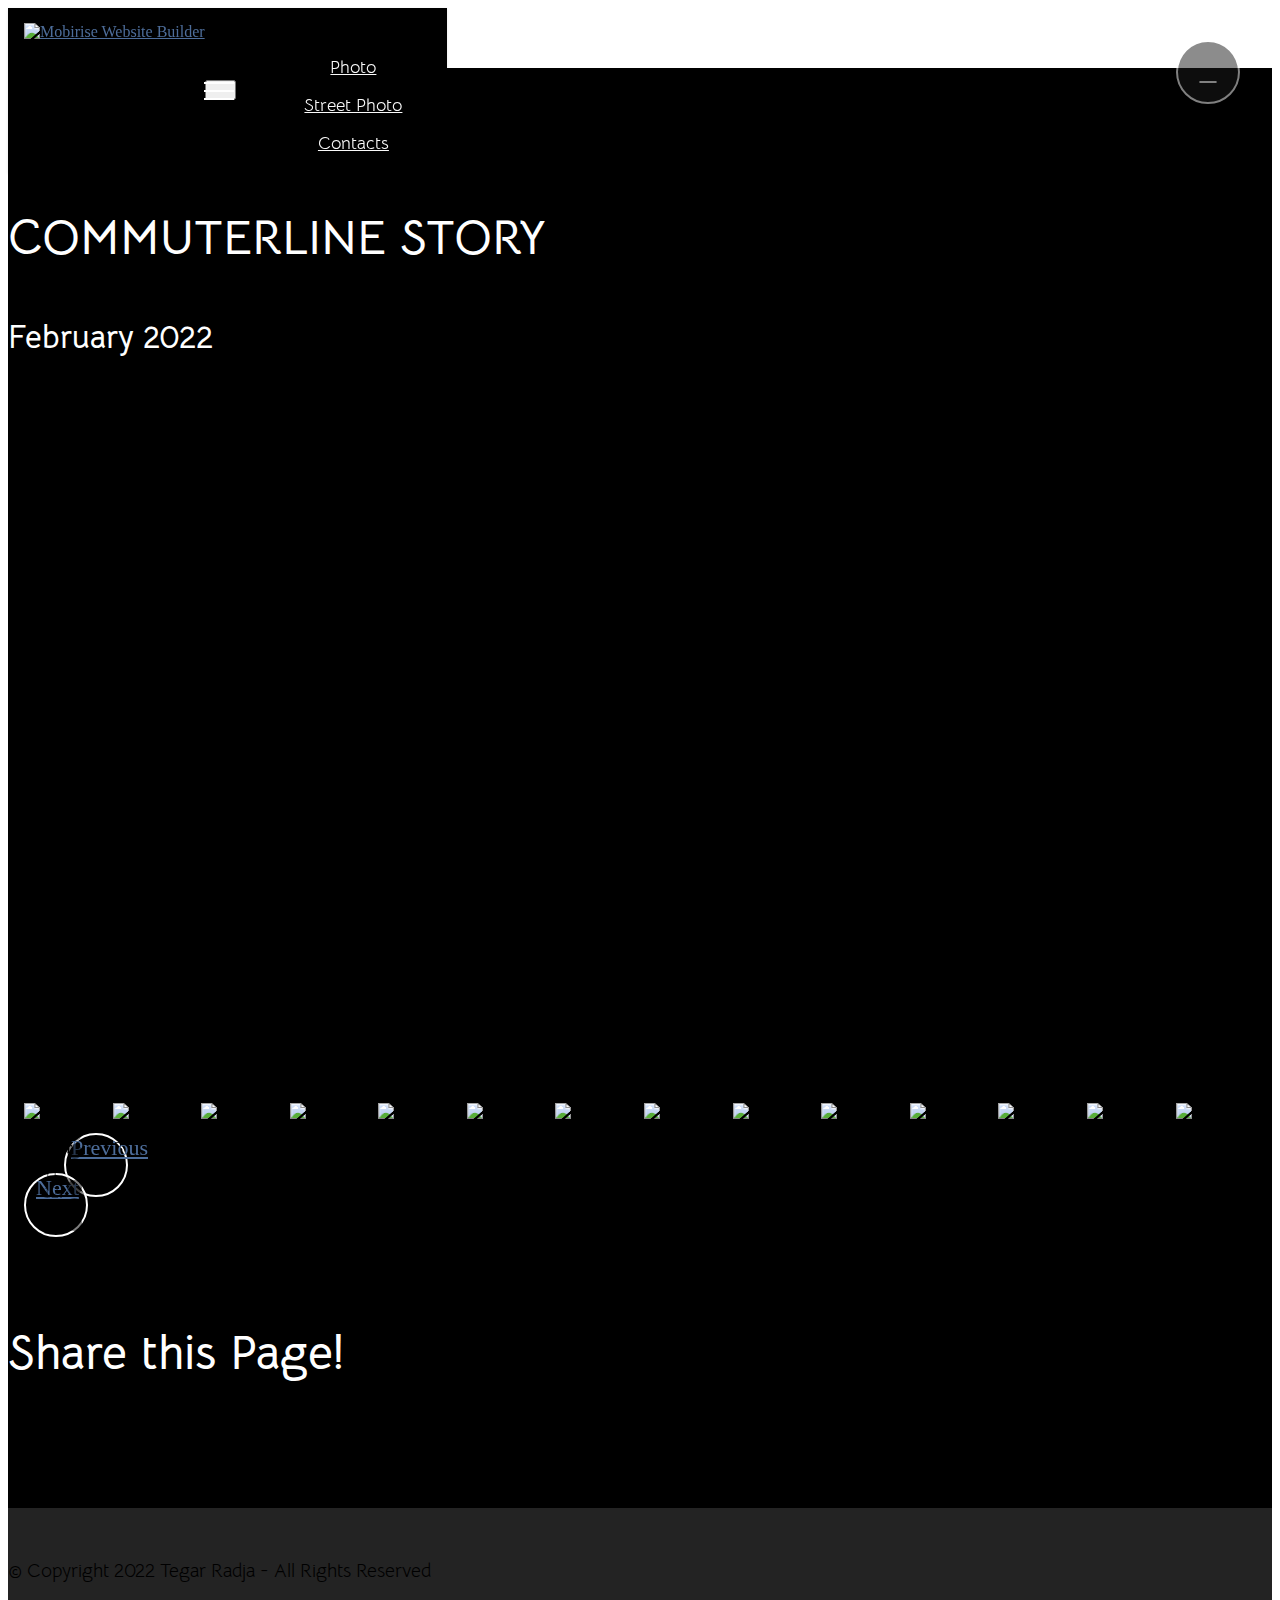
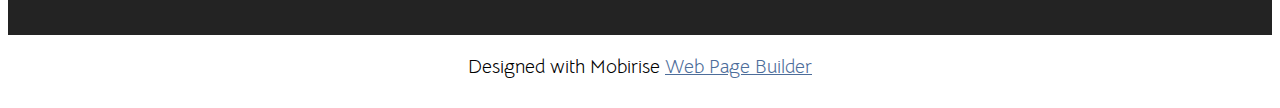
==== commit 5571bcf7: "menambah gambar" ====
--- a/page1.html
+++ b/page1.html
@@ -22,6 +22,8 @@
   <link rel="stylesheet" href="assets/dropdown/css/style.css">
   <link rel="stylesheet" href="assets/socicon/css/styles.css">
   <link rel="stylesheet" href="assets/theme/css/style.css">
+  <link rel="preload" href="https://fonts.googleapis.com/css?family=Inter:100,200,300,400,500,600,700,800,900&display=swap" as="style" onload="this.onload=null;this.rel='stylesheet'">
+  <noscript><link rel="stylesheet" href="https://fonts.googleapis.com/css?family=Inter:100,200,300,400,500,600,700,800,900&display=swap"></noscript>
   <link rel="preload" href="https://fonts.googleapis.com/css?family=Bellota+Text:300,300i,400,400i,700,700i&display=swap" as="style" onload="this.onload=null;this.rel='stylesheet'">
   <noscript><link rel="stylesheet" href="https://fonts.googleapis.com/css?family=Bellota+Text:300,300i,400,400i,700,700i&display=swap"></noscript>
   <link rel="preload" as="style" href="assets/mobirise/css/mbr-additional.css"><link rel="stylesheet" href="assets/mobirise/css/mbr-additional.css" type="text/css">
@@ -79,125 +81,125 @@
             
             
             <div class="col-12 col-md-6 col-lg-3 item gallery-image active">
-                <div class="item-wrapper" data-toggle="modal" data-bs-toggle="modal" data-target="#t14u2Mm1zX-modal" data-bs-target="#t14u2Mm1zX-modal">
-                    <img class="w-100" src="assets/images/img-20220327.jpg" alt="" data-slide-to="0" data-bs-slide-to="0" data-target="#lb-t14u2Mm1zX" data-bs-target="#lb-t14u2Mm1zX">
-                    <div class="icon-wrapper">
-                        <span class="mobi-mbri mobi-mbri-search mbr-iconfont mbr-iconfont-btn"></span>
-                    </div>
-                </div>
-                
-            </div><div class="col-12 col-md-6 col-lg-3 item gallery-image">
-                <div class="item-wrapper" data-toggle="modal" data-bs-toggle="modal" data-target="#t14u2Mm1zX-modal" data-bs-target="#t14u2Mm1zX-modal">
-                    <img class="w-100" src="assets/images/img-20220331.jpg" alt="" data-slide-to="1" data-bs-slide-to="1" data-target="#lb-t14u2Mm1zX" data-bs-target="#lb-t14u2Mm1zX">
-                    <div class="icon-wrapper">
-                        <span class="mobi-mbri mobi-mbri-search mbr-iconfont mbr-iconfont-btn"></span>
-                    </div>
-                </div>
-                
-            </div><div class="col-12 col-md-6 col-lg-3 item gallery-image">
-                <div class="item-wrapper" data-toggle="modal" data-bs-toggle="modal" data-target="#t14u2Mm1zX-modal" data-bs-target="#t14u2Mm1zX-modal">
-                    <img class="w-100" src="assets/images/img-20220317.jpg" alt="" data-slide-to="2" data-bs-slide-to="2" data-target="#lb-t14u2Mm1zX" data-bs-target="#lb-t14u2Mm1zX">
-                    <div class="icon-wrapper">
-                        <span class="mobi-mbri mobi-mbri-search mbr-iconfont mbr-iconfont-btn"></span>
-                    </div>
-                </div>
-                
-            </div><div class="col-12 col-md-6 col-lg-3 item gallery-image">
-                <div class="item-wrapper" data-toggle="modal" data-bs-toggle="modal" data-target="#t14u2Mm1zX-modal" data-bs-target="#t14u2Mm1zX-modal">
-                    <img class="w-100" src="assets/images/img-20220318.jpg" alt="" data-slide-to="3" data-bs-slide-to="3" data-target="#lb-t14u2Mm1zX" data-bs-target="#lb-t14u2Mm1zX">
-                    <div class="icon-wrapper">
-                        <span class="mobi-mbri mobi-mbri-search mbr-iconfont mbr-iconfont-btn"></span>
-                    </div>
-                </div>
-                
-            </div><div class="col-12 col-md-6 col-lg-3 item gallery-image">
-                <div class="item-wrapper" data-toggle="modal" data-bs-toggle="modal" data-target="#t14u2Mm1zX-modal" data-bs-target="#t14u2Mm1zX-modal">
-                    <img class="w-100" src="assets/images/img-20220319.jpg" alt="" data-slide-to="4" data-bs-slide-to="4" data-target="#lb-t14u2Mm1zX" data-bs-target="#lb-t14u2Mm1zX">
-                    <div class="icon-wrapper">
-                        <span class="mobi-mbri mobi-mbri-search mbr-iconfont mbr-iconfont-btn"></span>
-                    </div>
-                </div>
-                
-            </div><div class="col-12 col-md-6 col-lg-3 item gallery-image">
-                <div class="item-wrapper" data-toggle="modal" data-bs-toggle="modal" data-target="#t14u2Mm1zX-modal" data-bs-target="#t14u2Mm1zX-modal">
-                    <img class="w-100" src="assets/images/img-20220329.jpg" alt="" data-slide-to="5" data-bs-slide-to="5" data-target="#lb-t14u2Mm1zX" data-bs-target="#lb-t14u2Mm1zX">
-                    <div class="icon-wrapper">
-                        <span class="mobi-mbri mobi-mbri-search mbr-iconfont mbr-iconfont-btn"></span>
-                    </div>
-                </div>
-                
-            </div><div class="col-12 col-md-6 col-lg-3 item gallery-image">
-                <div class="item-wrapper" data-toggle="modal" data-bs-toggle="modal" data-target="#t14u2Mm1zX-modal" data-bs-target="#t14u2Mm1zX-modal">
-                    <img class="w-100" src="assets/images/img-20220330.jpg" alt="" data-slide-to="6" data-bs-slide-to="6" data-target="#lb-t14u2Mm1zX" data-bs-target="#lb-t14u2Mm1zX">
-                    <div class="icon-wrapper">
-                        <span class="mobi-mbri mobi-mbri-search mbr-iconfont mbr-iconfont-btn"></span>
-                    </div>
-                </div>
-                
-            </div><div class="col-12 col-md-6 col-lg-3 item gallery-image">
-                <div class="item-wrapper" data-toggle="modal" data-bs-toggle="modal" data-target="#t14u2Mm1zX-modal" data-bs-target="#t14u2Mm1zX-modal">
-                    <img class="w-100" src="assets/images/img-20220321.jpg" alt="" data-slide-to="7" data-bs-slide-to="7" data-target="#lb-t14u2Mm1zX" data-bs-target="#lb-t14u2Mm1zX">
-                    <div class="icon-wrapper">
-                        <span class="mobi-mbri mobi-mbri-search mbr-iconfont mbr-iconfont-btn"></span>
-                    </div>
-                </div>
-                
-            </div><div class="col-12 col-md-6 col-lg-3 item gallery-image">
-                <div class="item-wrapper" data-toggle="modal" data-bs-toggle="modal" data-target="#t14u2Mm1zX-modal" data-bs-target="#t14u2Mm1zX-modal">
-                    <img class="w-100" src="assets/images/img-20220322.jpg" alt="" data-slide-to="8" data-bs-slide-to="8" data-target="#lb-t14u2Mm1zX" data-bs-target="#lb-t14u2Mm1zX">
-                    <div class="icon-wrapper">
-                        <span class="mobi-mbri mobi-mbri-search mbr-iconfont mbr-iconfont-btn"></span>
-                    </div>
-                </div>
-                
-            </div><div class="col-12 col-md-6 col-lg-3 item gallery-image">
-                <div class="item-wrapper" data-toggle="modal" data-bs-toggle="modal" data-target="#t14u2Mm1zX-modal" data-bs-target="#t14u2Mm1zX-modal">
-                    <img class="w-100" src="assets/images/img-20220323.jpg" alt="" data-slide-to="9" data-bs-slide-to="9" data-target="#lb-t14u2Mm1zX" data-bs-target="#lb-t14u2Mm1zX">
-                    <div class="icon-wrapper">
-                        <span class="mobi-mbri mobi-mbri-search mbr-iconfont mbr-iconfont-btn"></span>
-                    </div>
-                </div>
-                
-            </div><div class="col-12 col-md-6 col-lg-3 item gallery-image">
-                <div class="item-wrapper" data-toggle="modal" data-bs-toggle="modal" data-target="#t14u2Mm1zX-modal" data-bs-target="#t14u2Mm1zX-modal">
-                    <img class="w-100" src="assets/images/img-20220321.jpg" alt="" data-slide-to="10" data-bs-slide-to="10" data-target="#lb-t14u2Mm1zX" data-bs-target="#lb-t14u2Mm1zX">
-                    <div class="icon-wrapper">
-                        <span class="mobi-mbri mobi-mbri-search mbr-iconfont mbr-iconfont-btn"></span>
-                    </div>
-                </div>
-                
-            </div><div class="col-12 col-md-6 col-lg-3 item gallery-image">
-                <div class="item-wrapper" data-toggle="modal" data-bs-toggle="modal" data-target="#t14u2Mm1zX-modal" data-bs-target="#t14u2Mm1zX-modal">
-                    <img class="w-100" src="assets/images/img-20220324.jpg" alt="" data-slide-to="11" data-bs-slide-to="11" data-target="#lb-t14u2Mm1zX" data-bs-target="#lb-t14u2Mm1zX">
-                    <div class="icon-wrapper">
-                        <span class="mobi-mbri mobi-mbri-search mbr-iconfont mbr-iconfont-btn"></span>
-                    </div>
-                </div>
-                
-            </div><div class="col-12 col-md-6 col-lg-3 item gallery-image">
-                <div class="item-wrapper" data-toggle="modal" data-bs-toggle="modal" data-target="#t14u2Mm1zX-modal" data-bs-target="#t14u2Mm1zX-modal">
-                    <img class="w-100" src="assets/images/img-20220325.jpg" alt="" data-slide-to="12" data-bs-slide-to="12" data-target="#lb-t14u2Mm1zX" data-bs-target="#lb-t14u2Mm1zX">
-                    <div class="icon-wrapper">
-                        <span class="mobi-mbri mobi-mbri-search mbr-iconfont mbr-iconfont-btn"></span>
-                    </div>
-                </div>
-                
-            </div><div class="col-12 col-md-6 col-lg-3 item gallery-image">
-                <div class="item-wrapper" data-toggle="modal" data-bs-toggle="modal" data-target="#t14u2Mm1zX-modal" data-bs-target="#t14u2Mm1zX-modal">
-                    <img class="w-100" src="assets/images/img-20220328.jpg" alt="" data-slide-to="13" data-bs-slide-to="13" data-target="#lb-t14u2Mm1zX" data-bs-target="#lb-t14u2Mm1zX">
-                    <div class="icon-wrapper">
-                        <span class="mobi-mbri mobi-mbri-search mbr-iconfont mbr-iconfont-btn"></span>
-                    </div>
-                </div>
-                
-            </div>
-        </div>
-
-        <div class="modal mbr-slider" tabindex="-1" role="dialog" aria-hidden="true" id="t14u2Mm1zX-modal">
+                <div class="item-wrapper" data-toggle="modal" data-bs-toggle="modal" data-target="#t8jZ7ssGKG-modal" data-bs-target="#t8jZ7ssGKG-modal">
+                    <img class="w-100" src="assets/images/img-20220327.jpg" alt="" data-slide-to="0" data-bs-slide-to="0" data-target="#lb-t8jZ7ssGKG" data-bs-target="#lb-t8jZ7ssGKG">
+                    <div class="icon-wrapper">
+                        <span class="mobi-mbri mobi-mbri-search mbr-iconfont mbr-iconfont-btn"></span>
+                    </div>
+                </div>
+                
+            </div><div class="col-12 col-md-6 col-lg-3 item gallery-image">
+                <div class="item-wrapper" data-toggle="modal" data-bs-toggle="modal" data-target="#t8jZ7ssGKG-modal" data-bs-target="#t8jZ7ssGKG-modal">
+                    <img class="w-100" src="assets/images/img-20220331.jpg" alt="" data-slide-to="1" data-bs-slide-to="1" data-target="#lb-t8jZ7ssGKG" data-bs-target="#lb-t8jZ7ssGKG">
+                    <div class="icon-wrapper">
+                        <span class="mobi-mbri mobi-mbri-search mbr-iconfont mbr-iconfont-btn"></span>
+                    </div>
+                </div>
+                
+            </div><div class="col-12 col-md-6 col-lg-3 item gallery-image">
+                <div class="item-wrapper" data-toggle="modal" data-bs-toggle="modal" data-target="#t8jZ7ssGKG-modal" data-bs-target="#t8jZ7ssGKG-modal">
+                    <img class="w-100" src="assets/images/img-20220317.jpg" alt="" data-slide-to="2" data-bs-slide-to="2" data-target="#lb-t8jZ7ssGKG" data-bs-target="#lb-t8jZ7ssGKG">
+                    <div class="icon-wrapper">
+                        <span class="mobi-mbri mobi-mbri-search mbr-iconfont mbr-iconfont-btn"></span>
+                    </div>
+                </div>
+                
+            </div><div class="col-12 col-md-6 col-lg-3 item gallery-image">
+                <div class="item-wrapper" data-toggle="modal" data-bs-toggle="modal" data-target="#t8jZ7ssGKG-modal" data-bs-target="#t8jZ7ssGKG-modal">
+                    <img class="w-100" src="assets/images/img-20220318.jpg" alt="" data-slide-to="3" data-bs-slide-to="3" data-target="#lb-t8jZ7ssGKG" data-bs-target="#lb-t8jZ7ssGKG">
+                    <div class="icon-wrapper">
+                        <span class="mobi-mbri mobi-mbri-search mbr-iconfont mbr-iconfont-btn"></span>
+                    </div>
+                </div>
+                
+            </div><div class="col-12 col-md-6 col-lg-3 item gallery-image">
+                <div class="item-wrapper" data-toggle="modal" data-bs-toggle="modal" data-target="#t8jZ7ssGKG-modal" data-bs-target="#t8jZ7ssGKG-modal">
+                    <img class="w-100" src="assets/images/img-20220319.jpg" alt="" data-slide-to="4" data-bs-slide-to="4" data-target="#lb-t8jZ7ssGKG" data-bs-target="#lb-t8jZ7ssGKG">
+                    <div class="icon-wrapper">
+                        <span class="mobi-mbri mobi-mbri-search mbr-iconfont mbr-iconfont-btn"></span>
+                    </div>
+                </div>
+                
+            </div><div class="col-12 col-md-6 col-lg-3 item gallery-image">
+                <div class="item-wrapper" data-toggle="modal" data-bs-toggle="modal" data-target="#t8jZ7ssGKG-modal" data-bs-target="#t8jZ7ssGKG-modal">
+                    <img class="w-100" src="assets/images/img-20220329.jpg" alt="" data-slide-to="5" data-bs-slide-to="5" data-target="#lb-t8jZ7ssGKG" data-bs-target="#lb-t8jZ7ssGKG">
+                    <div class="icon-wrapper">
+                        <span class="mobi-mbri mobi-mbri-search mbr-iconfont mbr-iconfont-btn"></span>
+                    </div>
+                </div>
+                
+            </div><div class="col-12 col-md-6 col-lg-3 item gallery-image">
+                <div class="item-wrapper" data-toggle="modal" data-bs-toggle="modal" data-target="#t8jZ7ssGKG-modal" data-bs-target="#t8jZ7ssGKG-modal">
+                    <img class="w-100" src="assets/images/img-20220330.jpg" alt="" data-slide-to="6" data-bs-slide-to="6" data-target="#lb-t8jZ7ssGKG" data-bs-target="#lb-t8jZ7ssGKG">
+                    <div class="icon-wrapper">
+                        <span class="mobi-mbri mobi-mbri-search mbr-iconfont mbr-iconfont-btn"></span>
+                    </div>
+                </div>
+                
+            </div><div class="col-12 col-md-6 col-lg-3 item gallery-image">
+                <div class="item-wrapper" data-toggle="modal" data-bs-toggle="modal" data-target="#t8jZ7ssGKG-modal" data-bs-target="#t8jZ7ssGKG-modal">
+                    <img class="w-100" src="assets/images/img-20220321.jpg" alt="" data-slide-to="7" data-bs-slide-to="7" data-target="#lb-t8jZ7ssGKG" data-bs-target="#lb-t8jZ7ssGKG">
+                    <div class="icon-wrapper">
+                        <span class="mobi-mbri mobi-mbri-search mbr-iconfont mbr-iconfont-btn"></span>
+                    </div>
+                </div>
+                
+            </div><div class="col-12 col-md-6 col-lg-3 item gallery-image">
+                <div class="item-wrapper" data-toggle="modal" data-bs-toggle="modal" data-target="#t8jZ7ssGKG-modal" data-bs-target="#t8jZ7ssGKG-modal">
+                    <img class="w-100" src="assets/images/img-20220322.jpg" alt="" data-slide-to="8" data-bs-slide-to="8" data-target="#lb-t8jZ7ssGKG" data-bs-target="#lb-t8jZ7ssGKG">
+                    <div class="icon-wrapper">
+                        <span class="mobi-mbri mobi-mbri-search mbr-iconfont mbr-iconfont-btn"></span>
+                    </div>
+                </div>
+                
+            </div><div class="col-12 col-md-6 col-lg-3 item gallery-image">
+                <div class="item-wrapper" data-toggle="modal" data-bs-toggle="modal" data-target="#t8jZ7ssGKG-modal" data-bs-target="#t8jZ7ssGKG-modal">
+                    <img class="w-100" src="assets/images/img-20220323.jpg" alt="" data-slide-to="9" data-bs-slide-to="9" data-target="#lb-t8jZ7ssGKG" data-bs-target="#lb-t8jZ7ssGKG">
+                    <div class="icon-wrapper">
+                        <span class="mobi-mbri mobi-mbri-search mbr-iconfont mbr-iconfont-btn"></span>
+                    </div>
+                </div>
+                
+            </div><div class="col-12 col-md-6 col-lg-3 item gallery-image">
+                <div class="item-wrapper" data-toggle="modal" data-bs-toggle="modal" data-target="#t8jZ7ssGKG-modal" data-bs-target="#t8jZ7ssGKG-modal">
+                    <img class="w-100" src="assets/images/img-20220321.jpg" alt="" data-slide-to="10" data-bs-slide-to="10" data-target="#lb-t8jZ7ssGKG" data-bs-target="#lb-t8jZ7ssGKG">
+                    <div class="icon-wrapper">
+                        <span class="mobi-mbri mobi-mbri-search mbr-iconfont mbr-iconfont-btn"></span>
+                    </div>
+                </div>
+                
+            </div><div class="col-12 col-md-6 col-lg-3 item gallery-image">
+                <div class="item-wrapper" data-toggle="modal" data-bs-toggle="modal" data-target="#t8jZ7ssGKG-modal" data-bs-target="#t8jZ7ssGKG-modal">
+                    <img class="w-100" src="assets/images/img-20220324.jpg" alt="" data-slide-to="11" data-bs-slide-to="11" data-target="#lb-t8jZ7ssGKG" data-bs-target="#lb-t8jZ7ssGKG">
+                    <div class="icon-wrapper">
+                        <span class="mobi-mbri mobi-mbri-search mbr-iconfont mbr-iconfont-btn"></span>
+                    </div>
+                </div>
+                
+            </div><div class="col-12 col-md-6 col-lg-3 item gallery-image">
+                <div class="item-wrapper" data-toggle="modal" data-bs-toggle="modal" data-target="#t8jZ7ssGKG-modal" data-bs-target="#t8jZ7ssGKG-modal">
+                    <img class="w-100" src="assets/images/img-20220325.jpg" alt="" data-slide-to="12" data-bs-slide-to="12" data-target="#lb-t8jZ7ssGKG" data-bs-target="#lb-t8jZ7ssGKG">
+                    <div class="icon-wrapper">
+                        <span class="mobi-mbri mobi-mbri-search mbr-iconfont mbr-iconfont-btn"></span>
+                    </div>
+                </div>
+                
+            </div><div class="col-12 col-md-6 col-lg-3 item gallery-image">
+                <div class="item-wrapper" data-toggle="modal" data-bs-toggle="modal" data-target="#t8jZ7ssGKG-modal" data-bs-target="#t8jZ7ssGKG-modal">
+                    <img class="w-100" src="assets/images/img-20220328.jpg" alt="" data-slide-to="13" data-bs-slide-to="13" data-target="#lb-t8jZ7ssGKG" data-bs-target="#lb-t8jZ7ssGKG">
+                    <div class="icon-wrapper">
+                        <span class="mobi-mbri mobi-mbri-search mbr-iconfont mbr-iconfont-btn"></span>
+                    </div>
+                </div>
+                
+            </div>
+        </div>
+
+        <div class="modal mbr-slider" tabindex="-1" role="dialog" aria-hidden="true" id="t8jZ7ssGKG-modal">
             <div class="modal-dialog" role="document">
                 <div class="modal-content">
                     <div class="modal-body">
-                        <div class="carousel slide" id="lb-t14u2Mm1zX" data-interval="5000" data-bs-interval="5000">
+                        <div class="carousel slide carousel-fade" id="lb-t8jZ7ssGKG" data-ride="carousel" data-bs-ride="carousel" data-interval="10000" data-bs-interval="10000">
                             <div class="carousel-inner">
                                 
                                 
@@ -233,18 +235,18 @@
                                 </div>
                             </div>
                             <ol class="carousel-indicators">
-                                <li data-slide-to="0" data-bs-slide-to="0" class="active" data-target="#lb-t14u2Mm1zX" data-bs-target="#lb-t14u2Mm1zX"></li><li data-slide-to="1" data-bs-slide-to="1" class="" data-target="#lb-t14u2Mm1zX" data-bs-target="#lb-t14u2Mm1zX"></li><li data-slide-to="2" data-bs-slide-to="2" class="" data-target="#lb-t14u2Mm1zX" data-bs-target="#lb-t14u2Mm1zX"></li><li data-slide-to="3" data-bs-slide-to="3" class="" data-target="#lb-t14u2Mm1zX" data-bs-target="#lb-t14u2Mm1zX"></li><li data-slide-to="4" data-bs-slide-to="4" class="" data-target="#lb-t14u2Mm1zX" data-bs-target="#lb-t14u2Mm1zX"></li><li data-slide-to="5" data-bs-slide-to="5" class="" data-target="#lb-t14u2Mm1zX" data-bs-target="#lb-t14u2Mm1zX"></li><li data-slide-to="6" data-bs-slide-to="6" class="" data-target="#lb-t14u2Mm1zX" data-bs-target="#lb-t14u2Mm1zX"></li><li data-slide-to="7" data-bs-slide-to="7" class="" data-target="#lb-t14u2Mm1zX" data-bs-target="#lb-t14u2Mm1zX"></li><li data-slide-to="8" data-bs-slide-to="8" class="" data-target="#lb-t14u2Mm1zX" data-bs-target="#lb-t14u2Mm1zX"></li><li data-slide-to="9" data-bs-slide-to="9" class="" data-target="#lb-t14u2Mm1zX" data-bs-target="#lb-t14u2Mm1zX"></li><li data-slide-to="10" data-bs-slide-to="10" class="" data-target="#lb-t14u2Mm1zX" data-bs-target="#lb-t14u2Mm1zX"></li><li data-slide-to="11" data-bs-slide-to="11" class="" data-target="#lb-t14u2Mm1zX" data-bs-target="#lb-t14u2Mm1zX"></li><li data-slide-to="12" data-bs-slide-to="12" class="" data-target="#lb-t14u2Mm1zX" data-bs-target="#lb-t14u2Mm1zX"></li><li data-slide-to="13" data-bs-slide-to="13" class="" data-target="#lb-t14u2Mm1zX" data-bs-target="#lb-t14u2Mm1zX"></li>
+                                <li data-slide-to="0" data-bs-slide-to="0" class="active" data-target="#lb-t8jZ7ssGKG" data-bs-target="#lb-t8jZ7ssGKG"></li><li data-slide-to="1" data-bs-slide-to="1" class="" data-target="#lb-t8jZ7ssGKG" data-bs-target="#lb-t8jZ7ssGKG"></li><li data-slide-to="2" data-bs-slide-to="2" class="" data-target="#lb-t8jZ7ssGKG" data-bs-target="#lb-t8jZ7ssGKG"></li><li data-slide-to="3" data-bs-slide-to="3" class="" data-target="#lb-t8jZ7ssGKG" data-bs-target="#lb-t8jZ7ssGKG"></li><li data-slide-to="4" data-bs-slide-to="4" class="" data-target="#lb-t8jZ7ssGKG" data-bs-target="#lb-t8jZ7ssGKG"></li><li data-slide-to="5" data-bs-slide-to="5" class="" data-target="#lb-t8jZ7ssGKG" data-bs-target="#lb-t8jZ7ssGKG"></li><li data-slide-to="6" data-bs-slide-to="6" class="" data-target="#lb-t8jZ7ssGKG" data-bs-target="#lb-t8jZ7ssGKG"></li><li data-slide-to="7" data-bs-slide-to="7" class="" data-target="#lb-t8jZ7ssGKG" data-bs-target="#lb-t8jZ7ssGKG"></li><li data-slide-to="8" data-bs-slide-to="8" class="" data-target="#lb-t8jZ7ssGKG" data-bs-target="#lb-t8jZ7ssGKG"></li><li data-slide-to="9" data-bs-slide-to="9" class="" data-target="#lb-t8jZ7ssGKG" data-bs-target="#lb-t8jZ7ssGKG"></li><li data-slide-to="10" data-bs-slide-to="10" class="" data-target="#lb-t8jZ7ssGKG" data-bs-target="#lb-t8jZ7ssGKG"></li><li data-slide-to="11" data-bs-slide-to="11" class="" data-target="#lb-t8jZ7ssGKG" data-bs-target="#lb-t8jZ7ssGKG"></li><li data-slide-to="12" data-bs-slide-to="12" class="" data-target="#lb-t8jZ7ssGKG" data-bs-target="#lb-t8jZ7ssGKG"></li><li data-slide-to="13" data-bs-slide-to="13" class="" data-target="#lb-t8jZ7ssGKG" data-bs-target="#lb-t8jZ7ssGKG"></li>
                                 
                                 
                                 
                             </ol>
                             <a role="button" href="" class="close" data-dismiss="modal" data-bs-dismiss="modal" aria-label="Close">
                             </a>
-                            <a class="carousel-control-prev carousel-control" role="button" data-slide="prev" data-bs-slide="prev" href="#lb-t14u2Mm1zX">
+                            <a class="carousel-control-prev carousel-control" role="button" data-slide="prev" data-bs-slide="prev" href="#lb-t8jZ7ssGKG">
                                 <span class="mobi-mbri mobi-mbri-arrow-prev" aria-hidden="true"></span>
                                 <span class="sr-only visually-hidden">Previous</span>
                             </a>
-                            <a class="carousel-control-next carousel-control" role="button" data-slide="next" data-bs-slide="next" href="#lb-t14u2Mm1zX">
+                            <a class="carousel-control-next carousel-control" role="button" data-slide="next" data-bs-slide="next" href="#lb-t8jZ7ssGKG">
                                 <span class="mobi-mbri mobi-mbri-arrow-next" aria-hidden="true"></span>
                                 <span class="sr-only visually-hidden">Next</span>
                             </a>
@@ -304,7 +306,7 @@
             </div>
         </div>
     </div>
-</section><section class="display-7" style="padding: 0;align-items: center;justify-content: center;flex-wrap: wrap;    align-content: center;display: flex;position: relative;height: 4rem;"><a href="https://mobiri.se/2732320" style="flex: 1 1;height: 4rem;position: absolute;width: 100%;z-index: 1;"><img alt="" style="height: 4rem;" src="[data-uri]"></a><p style="margin: 0;text-align: center;" class="display-7">Created with Mobirise &#8204;</p><a style="z-index:1" href="https://mobirise.com/website-maker.html">Free Web Site Maker</a></section><script src="assets/bootstrap/js/bootstrap.bundle.min.js"></script>  <script src="assets/smoothscroll/smooth-scroll.js"></script>  <script src="assets/ytplayer/index.js"></script>  <script src="assets/dropdown/js/navbar-dropdown.js"></script>  <script src="assets/sociallikes/social-likes.js"></script>  <script src="assets/theme/js/script.js"></script>  
+</section><section class="display-7" style="padding: 0;align-items: center;justify-content: center;flex-wrap: wrap;    align-content: center;display: flex;position: relative;height: 4rem;"><a href="https://mobiri.se/2732320" style="flex: 1 1;height: 4rem;position: absolute;width: 100%;z-index: 1;"><img alt="" style="height: 4rem;" src="[data-uri]"></a><p style="margin: 0;text-align: center;" class="display-7">Designed with Mobirise &#8204;</p><a style="z-index:1" href="https://mobirise.com/web-page-maker.html">Web Page Builder</a></section><script src="assets/bootstrap/js/bootstrap.bundle.min.js"></script>  <script src="assets/smoothscroll/smooth-scroll.js"></script>  <script src="assets/ytplayer/index.js"></script>  <script src="assets/dropdown/js/navbar-dropdown.js"></script>  <script src="assets/sociallikes/social-likes.js"></script>  <script src="assets/theme/js/script.js"></script>  
   
   
 </body>
